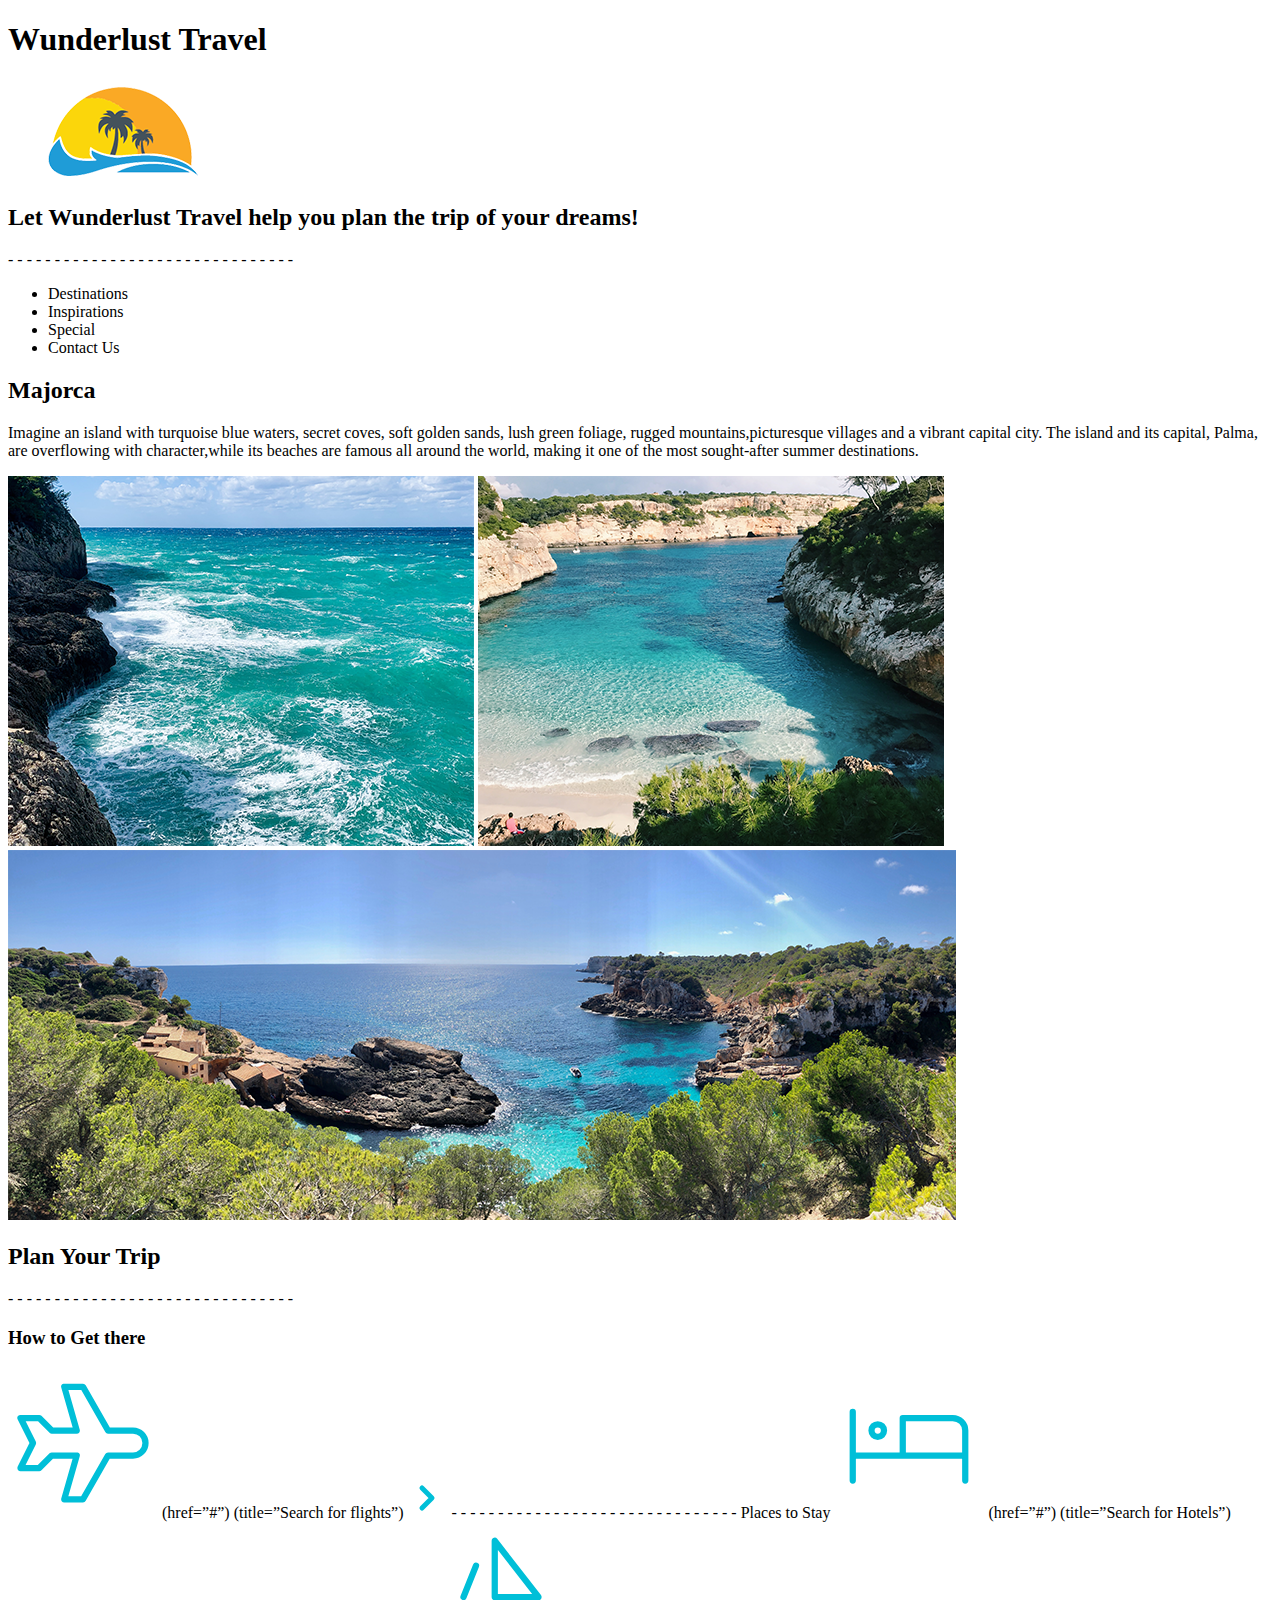
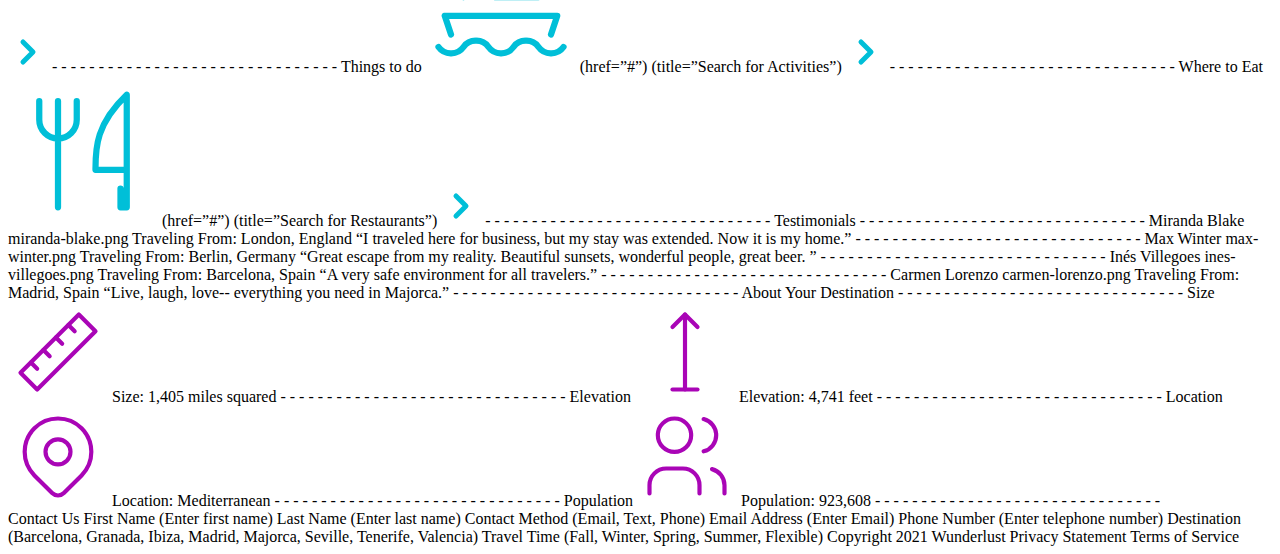
==== index.html @ 3801dc9a "first code" ====
<!DOCTYPE html>
<html lang="en">

<head>
    <meta charset="UTF-8">
    <meta name="viewport" content="width=device-width, initial-scale=1.0">
    <title>Document</title>
</head>
<header>
    <h1>Wunderlust Travel</h1>
    <picture>
        <source media="(min-width:1264px)" srcset="./images/logo-L.png">
        <source media="(max-width:900px)" srcset="./images/logo-M.png">
        <source media="(max-width:675px)" srcset="./images/logo-S.png">
        <img src="./images/logo-L.png" alt="logo">
    </picture>
    <h2>Let Wunderlust Travel help you plan the trip of your dreams!</h2>
    - - - - - - - - - - - - - - - - - - - - - - - - - - - - - - -
    <nav>
        <ul>
            <li><a herf="#Destinations">Destinations</a></li>
            <li><a herf="#Inspirationss">Inspirations</a></li>
            <li><a herf="#special">Special</a></li>
            <li><a herf="#Contact">Contact Us</a></li>
        </ul>
    </nav>
</header>
<main>

    <body>
        <section id="Majorca">
            <h2>Majorca</h2>
            <p>Imagine an island with turquoise blue waters, secret coves, soft golden sands, lush green foliage, rugged
                mountains,picturesque villages and a vibrant capital city. The island and its capital, Palma, are
                overflowing with character,while its beaches are famous all around the world, making it one of the most
                sought-after summer destinations.</p>
            <picture>
                <source media="(min-width:1024px)" srcset="./images/majorca-waves-L.png">
                <source media="(max-width:780px)" srcset="./images/majorca-waves-M.png">
                <source media="(max-width:320px)" srcset="./images/majorca-waves-S.png">
                <img src="./images/majorca-waves-L.png" alt="grey shore with blue waves">
            </picture>
            <picture>
                <source media="(min-width:1024px)" srcset="./images/majorca-beach-L.png">
                <source media="(max-width:780px)" srcset="./images/majorca-beach-M.png">
                <source media="(max-width:320px)" srcset="./images/majorca-beach-S.png">
                <img src="./images/majorca-beach-L.png" alt="beach with blue waters">
            </picture>
            <picture>
                <source media="(min-width:1024px)" srcset="./images/majorca-cove-L.png">
                <source media="(max-width:780px)" srcset="./images/majorca-cove-M.png">
                <source media="(max-width:320px)" srcset="./images/majorca-cove-S.png">
                <img src="./images/majorca-cove-L.png" alt="beach with blue waters">
            </picture>
        </picture>
        </section>
        <section id="Plan your trip"></section>
        <h2>Plan Your Trip</h2>
        - - - - - - - - - - - - - - - - - - - - - - - - - - - - - - -
        <h3>How to Get there</h3>
        <svg xmlns="http://www.w3.org/2000/svg" class="icon icon-tabler icon-tabler-plane" width="150" height="150"
            viewBox="0 0 24 24" stroke-width="1" stroke="#00bfd8" fill="none" stroke-linecap="round"
            stroke-linejoin="round">
            <path stroke="none" d="M0 0h24v24H0z" fill="none" />
            <path d="M16 10h4a2 2 0 0 1 0 4h-4l-4 7h-3l2 -7h-4l-2 2h-3l2 -4l-2 -4h3l2 2h4l-2 -7h3z" />
        </svg>

        (href=”#”) (title=”Search for flights”)
        <svg xmlns="http://www.w3.org/2000/svg" class="icon icon-tabler icon-tabler-chevron-right" width="40"
            height="40" viewBox="0 0 24 24" stroke-width="3" stroke="#00bfd8" fill="none" stroke-linecap="round"
            stroke-linejoin="round">
            <path stroke="none" d="M0 0h24v24H0z" fill="none" />
            <polyline points="9 6 15 12 9 18" />
        </svg>
        - - - - - - - - - - - - - - - - - - - - - - - - - - - - - - -
        Places to Stay
        <svg xmlns="http://www.w3.org/2000/svg" class="icon icon-tabler icon-tabler-bed" width="150" height="150"
            viewBox="0 0 24 24" stroke-width="1" stroke="#00bfd8" fill="none" stroke-linecap="round"
            stroke-linejoin="round">
            <path stroke="none" d="M0 0h24v24H0z" fill="none" />
            <path d="M3 7v11m0 -4h18m0 4v-8a2 2 0 0 0 -2 -2h-8v6" />
            <circle cx="7" cy="10" r="1" />
        </svg>

        (href=”#”) (title=”Search for Hotels”)
        <svg xmlns="http://www.w3.org/2000/svg" class="icon icon-tabler icon-tabler-chevron-right" width="40"
            height="40" viewBox="0 0 24 24" stroke-width="3" stroke="#00bfd8" fill="none" stroke-linecap="round"
            stroke-linejoin="round">
            <path stroke="none" d="M0 0h24v24H0z" fill="none" />
            <polyline points="9 6 15 12 9 18" />
        </svg>
        - - - - - - - - - - - - - - - - - - - - - - - - - - - - - - -
        Things to do
        <svg xmlns="http://www.w3.org/2000/svg" class="icon icon-tabler icon-tabler-sailboat" width="150" height="150"
            viewBox="0 0 24 24" stroke-width="1" stroke="#00bfd8" fill="none" stroke-linecap="round"
            stroke-linejoin="round">
            <path stroke="none" d="M0 0h24v24H0z" fill="none" />
            <path
                d="M2 20a2.4 2.4 0 0 0 2 1a2.4 2.4 0 0 0 2 -1a2.4 2.4 0 0 1 2 -1a2.4 2.4 0 0 1 2 1a2.4 2.4 0 0 0 2 1a2.4 2.4 0 0 0 2 -1a2.4 2.4 0 0 1 2 -1a2.4 2.4 0 0 1 2 1a2.4 2.4 0 0 0 2 1a2.4 2.4 0 0 0 2 -1" />
            <path d="M4 18l-1 -3h18l-1 3" />
            <path d="M11 12h7l-7 -9v9" />
            <line x1="8" y1="7" x2="6" y2="12" />
        </svg>

        (href=”#”) (title=”Search for Activities”)
        <svg xmlns="http://www.w3.org/2000/svg" class="icon icon-tabler icon-tabler-chevron-right" width="40"
            height="40" viewBox="0 0 24 24" stroke-width="3" stroke="#00bfd8" fill="none" stroke-linecap="round"
            stroke-linejoin="round">
            <path stroke="none" d="M0 0h24v24H0z" fill="none" />
            <polyline points="9 6 15 12 9 18" />
        </svg>
        - - - - - - - - - - - - - - - - - - - - - - - - - - - - - - -
        Where to Eat
        <svg xmlns="http://www.w3.org/2000/svg" class="icon icon-tabler icon-tabler-tools-kitchen-2" width="150"
            height="150" viewBox="0 0 24 24" stroke-width="1" stroke="#00bfd8" fill="none" stroke-linecap="round"
            stroke-linejoin="round">
            <path stroke="none" d="M0 0h24v24H0z" fill="none" />
            <path d="M19 3v12h-5c-.023 -3.681 .184 -7.406 5 -12zm0 12v6h-1v-3m-10 -14v17m-3 -17v3a3 3 0 1 0 6 0v-3" />
        </svg>

        (href=”#”) (title=”Search for Restaurants”)
        <svg xmlns="http://www.w3.org/2000/svg" class="icon icon-tabler icon-tabler-chevron-right" width="40"
            height="40" viewBox="0 0 24 24" stroke-width="3" stroke="#00bfd8" fill="none" stroke-linecap="round"
            stroke-linejoin="round">
            <path stroke="none" d="M0 0h24v24H0z" fill="none" />
            <polyline points="9 6 15 12 9 18" />
        </svg>
        - - - - - - - - - - - - - - - - - - - - - - - - - - - - - - -


        Testimonials
        - - - - - - - - - - - - - - - - - - - - - - - - - - - - - - -
        Miranda Blake
        miranda-blake.png
        Traveling From: London, England
        “I traveled here for business, but my stay was extended. Now it is my home.”
        - - - - - - - - - - - - - - - - - - - - - - - - - - - - - - -
        Max Winter
        max-winter.png
        Traveling From: Berlin, Germany
        “Great escape from my reality. Beautiful sunsets, wonderful people, great beer. ”
        - - - - - - - - - - - - - - - - - - - - - - - - - - - - - - -
        Inés Villegoes
        ines-villegoes.png
        Traveling From: Barcelona, Spain
        “A very safe environment for all travelers.”

        - - - - - - - - - - - - - - - - - - - - - - - - - - - - - - -
        Carmen Lorenzo
        carmen-lorenzo.png
        Traveling From: Madrid, Spain
        “Live, laugh, love-- everything you need in Majorca.”
        - - - - - - - - - - - - - - - - - - - - - - - - - - - - - - -


        About Your Destination
        - - - - - - - - - - - - - - - - - - - - - - - - - - - - - - -
        Size
        <svg xmlns="http://www.w3.org/2000/svg" class="icon icon-tabler icon-tabler-ruler-2" width="100" height="100"
            viewBox="0 0 24 24" stroke-width="1" stroke="#a905b6" fill="none" stroke-linecap="round"
            stroke-linejoin="round">
            <path stroke="none" d="M0 0h24v24H0z" fill="none" />
            <path d="M17 3l4 4l-14 14l-4 -4z" />
            <path d="M16 7l-1.5 -1.5" />
            <path d="M13 10l-1.5 -1.5" />
            <path d="M10 13l-1.5 -1.5" />
            <path d="M7 16l-1.5 -1.5" />
        </svg>

        Size: 1,405 miles squared
        - - - - - - - - - - - - - - - - - - - - - - - - - - - - - - -
        Elevation
        <svg xmlns="http://www.w3.org/2000/svg" class="icon icon-tabler icon-tabler-arrow-top-bar" width="100"
            height="100" viewBox="0 0 24 24" stroke-width="1" stroke="#a905b6" fill="none" stroke-linecap="round"
            stroke-linejoin="round">
            <path stroke="none" d="M0 0h24v24H0z" fill="none" />
            <line x1="12" y1="21" x2="12" y2="3" />
            <path d="M15 6l-3 -3l-3 3" />
            <line x1="9" y1="21" x2="15" y2="21" />
        </svg>

        Elevation: 4,741 feet
        - - - - - - - - - - - - - - - - - - - - - - - - - - - - - - -
        Location
        <svg xmlns="http://www.w3.org/2000/svg" class="icon icon-tabler icon-tabler-map-pin" width="100" height="100"
            viewBox="0 0 24 24" stroke-width="1" stroke="#a905b6" fill="none" stroke-linecap="round"
            stroke-linejoin="round">
            <path stroke="none" d="M0 0h24v24H0z" fill="none" />
            <circle cx="12" cy="11" r="3" />
            <path d="M17.657 16.657l-4.243 4.243a2 2 0 0 1 -2.827 0l-4.244 -4.243a8 8 0 1 1 11.314 0z" />
        </svg>
        Location: Mediterranean
        - - - - - - - - - - - - - - - - - - - - - - - - - - - - - - -
        Population
        <svg xmlns="http://www.w3.org/2000/svg" class="icon icon-tabler icon-tabler-users" width="100" height="100"
            viewBox="0 0 24 24" stroke-width="1" stroke="#a905b6" fill="none" stroke-linecap="round"
            stroke-linejoin="round">
            <path stroke="none" d="M0 0h24v24H0z" fill="none" />
            <circle cx="9" cy="7" r="4" />
            <path d="M3 21v-2a4 4 0 0 1 4 -4h4a4 4 0 0 1 4 4v2" />
            <path d="M16 3.13a4 4 0 0 1 0 7.75" />
            <path d="M21 21v-2a4 4 0 0 0 -3 -3.85" />
        </svg>

        Population: 923,608
        - - - - - - - - - - - - - - - - - - - - - - - - - - - - - - -
    </body>
</main>

Contact Us
First Name (Enter first name)
Last Name (Enter last name)

Contact Method (Email, Text, Phone)
Email Address (Enter Email)
Phone Number (Enter telephone number)

Destination (Barcelona, Granada, Ibiza, Madrid, Majorca, Seville, Tenerife, Valencia)
Travel Time (Fall, Winter, Spring, Summer, Flexible)



Copyright 2021 Wunderlust
Privacy Statement
Terms of Service
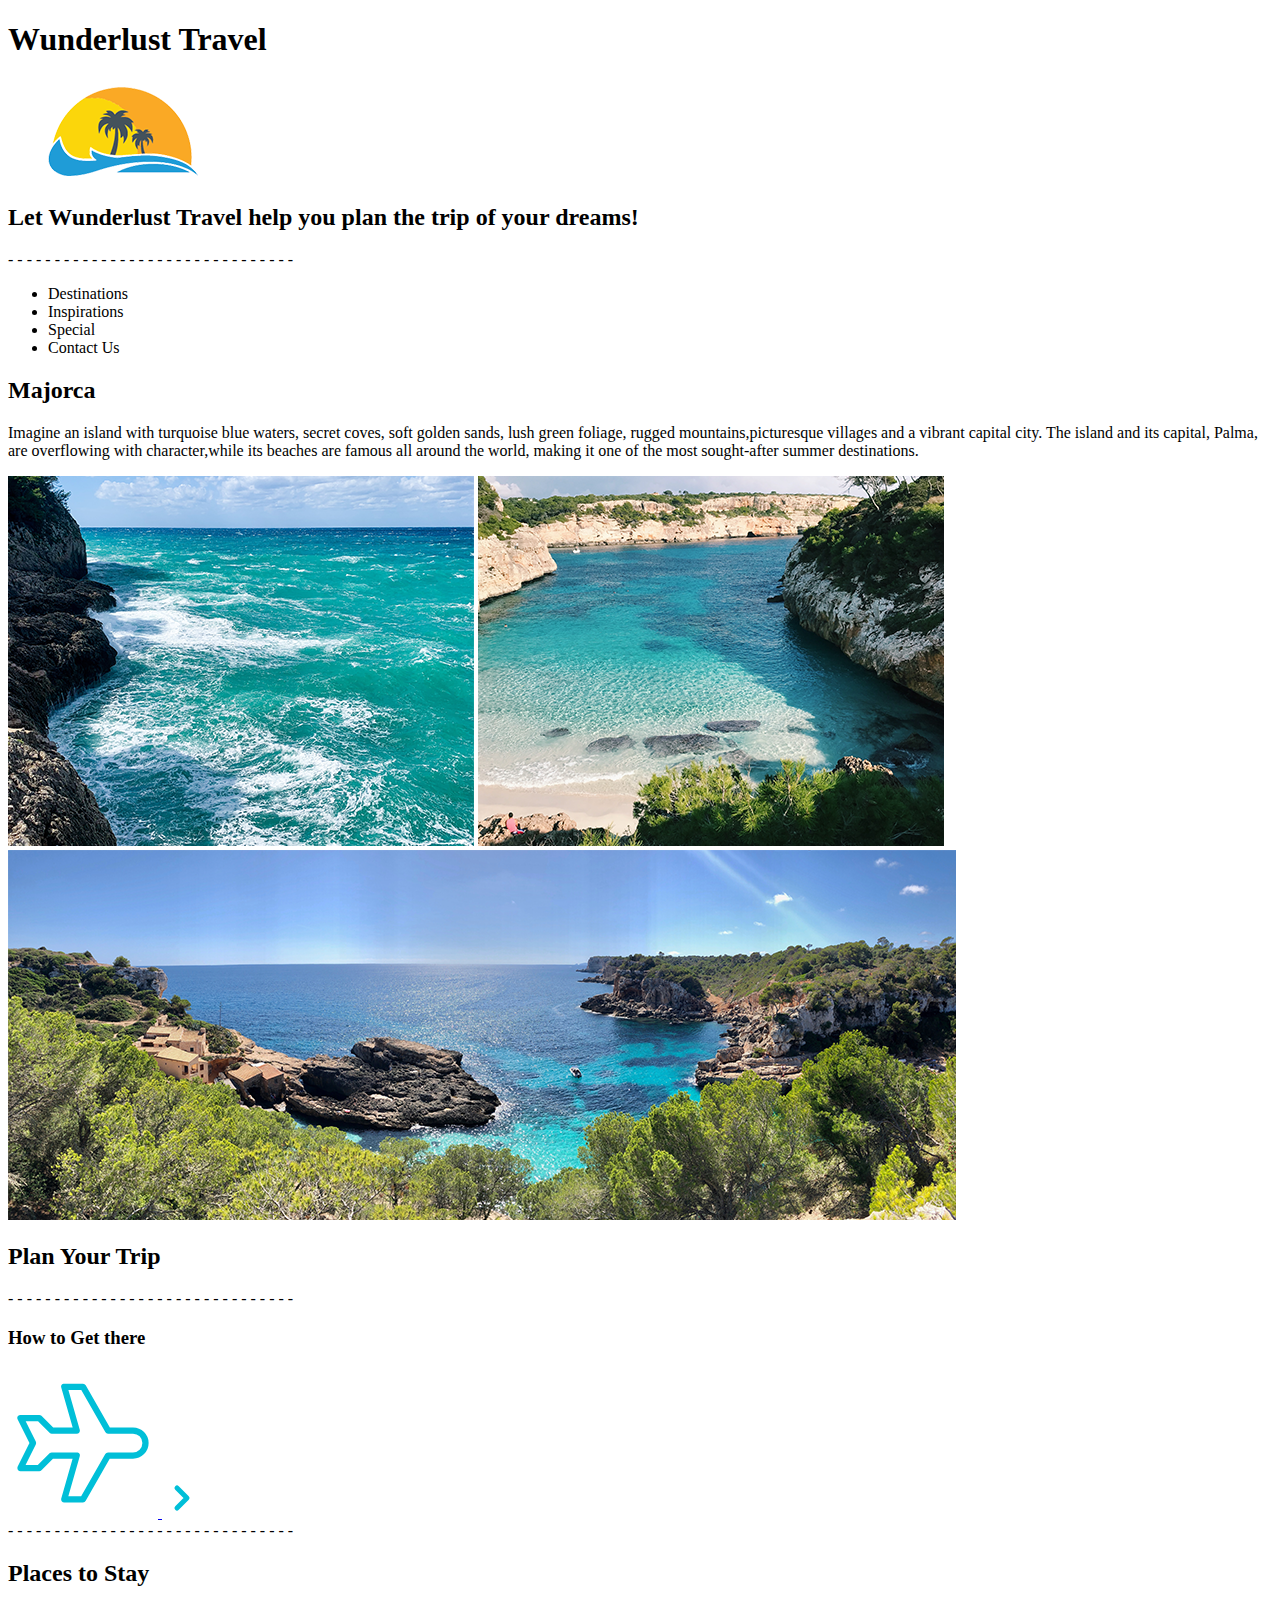
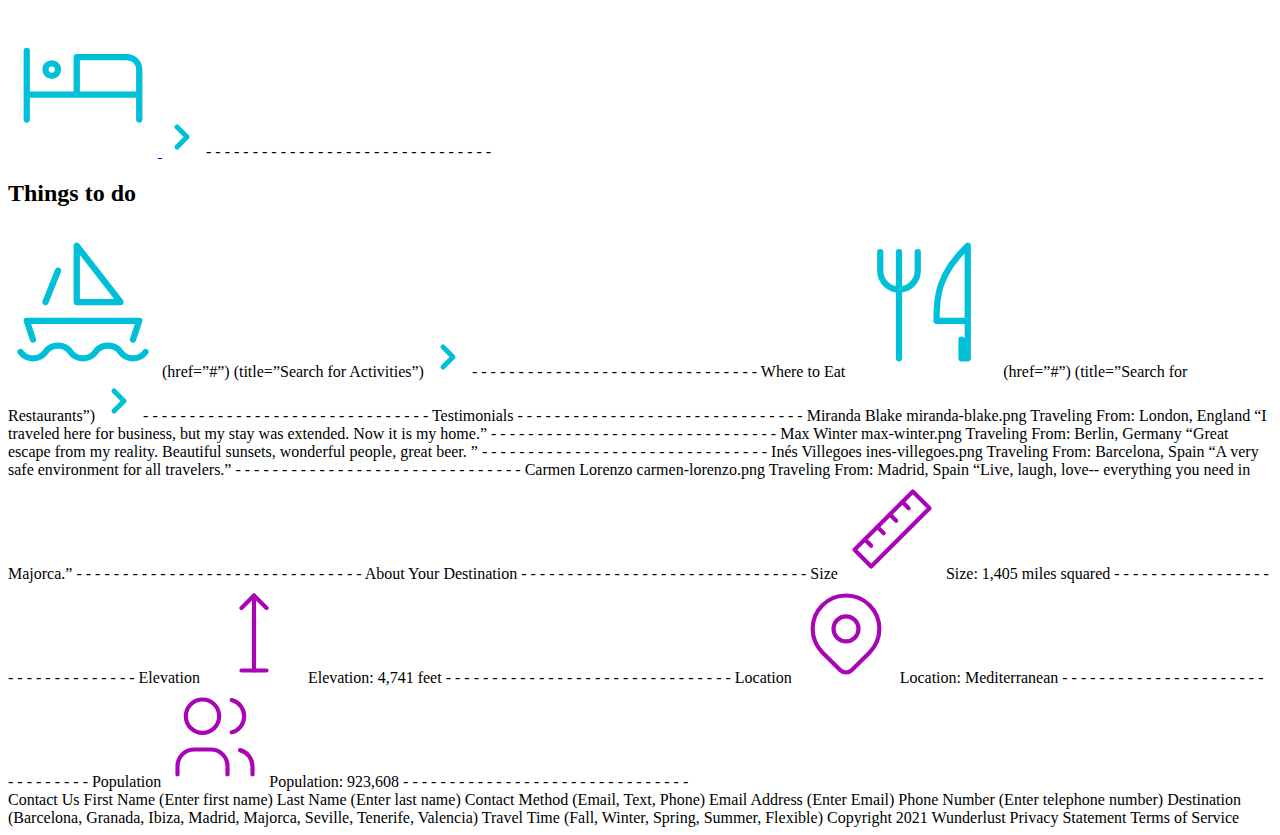
==== commit a86edbd5: "Update index.html" ====
--- a/index.html
+++ b/index.html
@@ -54,26 +54,28 @@
             </picture>
         </picture>
         </section>
-        <section id="Plan your trip"></section>
-        <h2>Plan Your Trip</h2>
-        - - - - - - - - - - - - - - - - - - - - - - - - - - - - - - -
-        <h3>How to Get there</h3>
-        <svg xmlns="http://www.w3.org/2000/svg" class="icon icon-tabler icon-tabler-plane" width="150" height="150"
-            viewBox="0 0 24 24" stroke-width="1" stroke="#00bfd8" fill="none" stroke-linecap="round"
-            stroke-linejoin="round">
-            <path stroke="none" d="M0 0h24v24H0z" fill="none" />
-            <path d="M16 10h4a2 2 0 0 1 0 4h-4l-4 7h-3l2 -7h-4l-2 2h-3l2 -4l-2 -4h3l2 2h4l-2 -7h3z" />
-        </svg>
-
-        (href=”#”) (title=”Search for flights”)
-        <svg xmlns="http://www.w3.org/2000/svg" class="icon icon-tabler icon-tabler-chevron-right" width="40"
-            height="40" viewBox="0 0 24 24" stroke-width="3" stroke="#00bfd8" fill="none" stroke-linecap="round"
-            stroke-linejoin="round">
-            <path stroke="none" d="M0 0h24v24H0z" fill="none" />
-            <polyline points="9 6 15 12 9 18" />
-        </svg>
-        - - - - - - - - - - - - - - - - - - - - - - - - - - - - - - -
-        Places to Stay
+        <section id="Plan your trip">
+            <h2>Plan Your Trip</h2>
+        - - - - - - - - - - - - - - - - - - - - - - - - - - - - - - -
+            <h3>How to Get there</h3>
+            <a href="#" title="Search for flights">
+                <svg xmlns="http://www.w3.org/2000/svg" class="icon icon-tabler icon-tabler-plane" width="150" height="150" viewBox="0 0 24 24" stroke-width="1" stroke="#00bfd8" fill="none" stroke-linecap="round" stroke-linejoin="round">
+                    <path stroke="none" d="M0 0h24v24H0z" fill="none" />
+                    <path d="M16 10h4a2 2 0 0 1 0 4h-4l-4 7h-3l2 -7h-4l-2 2h-3l2 -4l-2 -4h3l2 2h4l-2 -7h3z" />
+                </svg>
+            </a>
+
+        
+        <svg xmlns="http://www.w3.org/2000/svg" class="icon icon-tabler icon-tabler-chevron-right" width="40"
+            height="40" viewBox="0 0 24 24" stroke-width="3" stroke="#00bfd8" fill="none" stroke-linecap="round"
+            stroke-linejoin="round">
+            <path stroke="none" d="M0 0h24v24H0z" fill="none" />
+            <polyline points="9 6 15 12 9 18" />
+        </svg>
+    </section>
+        - - - - - - - - - - - - - - - - - - - - - - - - - - - - - - -
+        <h2>Places to Stay</h2>
+        <a href="#" title="Search for Hotels">
         <svg xmlns="http://www.w3.org/2000/svg" class="icon icon-tabler icon-tabler-bed" width="150" height="150"
             viewBox="0 0 24 24" stroke-width="1" stroke="#00bfd8" fill="none" stroke-linecap="round"
             stroke-linejoin="round">
@@ -81,16 +83,15 @@
             <path d="M3 7v11m0 -4h18m0 4v-8a2 2 0 0 0 -2 -2h-8v6" />
             <circle cx="7" cy="10" r="1" />
         </svg>
-
-        (href=”#”) (title=”Search for Hotels”)
-        <svg xmlns="http://www.w3.org/2000/svg" class="icon icon-tabler icon-tabler-chevron-right" width="40"
-            height="40" viewBox="0 0 24 24" stroke-width="3" stroke="#00bfd8" fill="none" stroke-linecap="round"
-            stroke-linejoin="round">
-            <path stroke="none" d="M0 0h24v24H0z" fill="none" />
-            <polyline points="9 6 15 12 9 18" />
-        </svg>
-        - - - - - - - - - - - - - - - - - - - - - - - - - - - - - - -
-        Things to do
+        </a>
+        <svg xmlns="http://www.w3.org/2000/svg" class="icon icon-tabler icon-tabler-chevron-right" width="40"
+            height="40" viewBox="0 0 24 24" stroke-width="3" stroke="#00bfd8" fill="none" stroke-linecap="round"
+            stroke-linejoin="round">
+            <path stroke="none" d="M0 0h24v24H0z" fill="none" />
+            <polyline points="9 6 15 12 9 18" />
+        </svg>
+        - - - - - - - - - - - - - - - - - - - - - - - - - - - - - - -
+        <h2>Things to do</h2>
         <svg xmlns="http://www.w3.org/2000/svg" class="icon icon-tabler icon-tabler-sailboat" width="150" height="150"
             viewBox="0 0 24 24" stroke-width="1" stroke="#00bfd8" fill="none" stroke-linecap="round"
             stroke-linejoin="round">
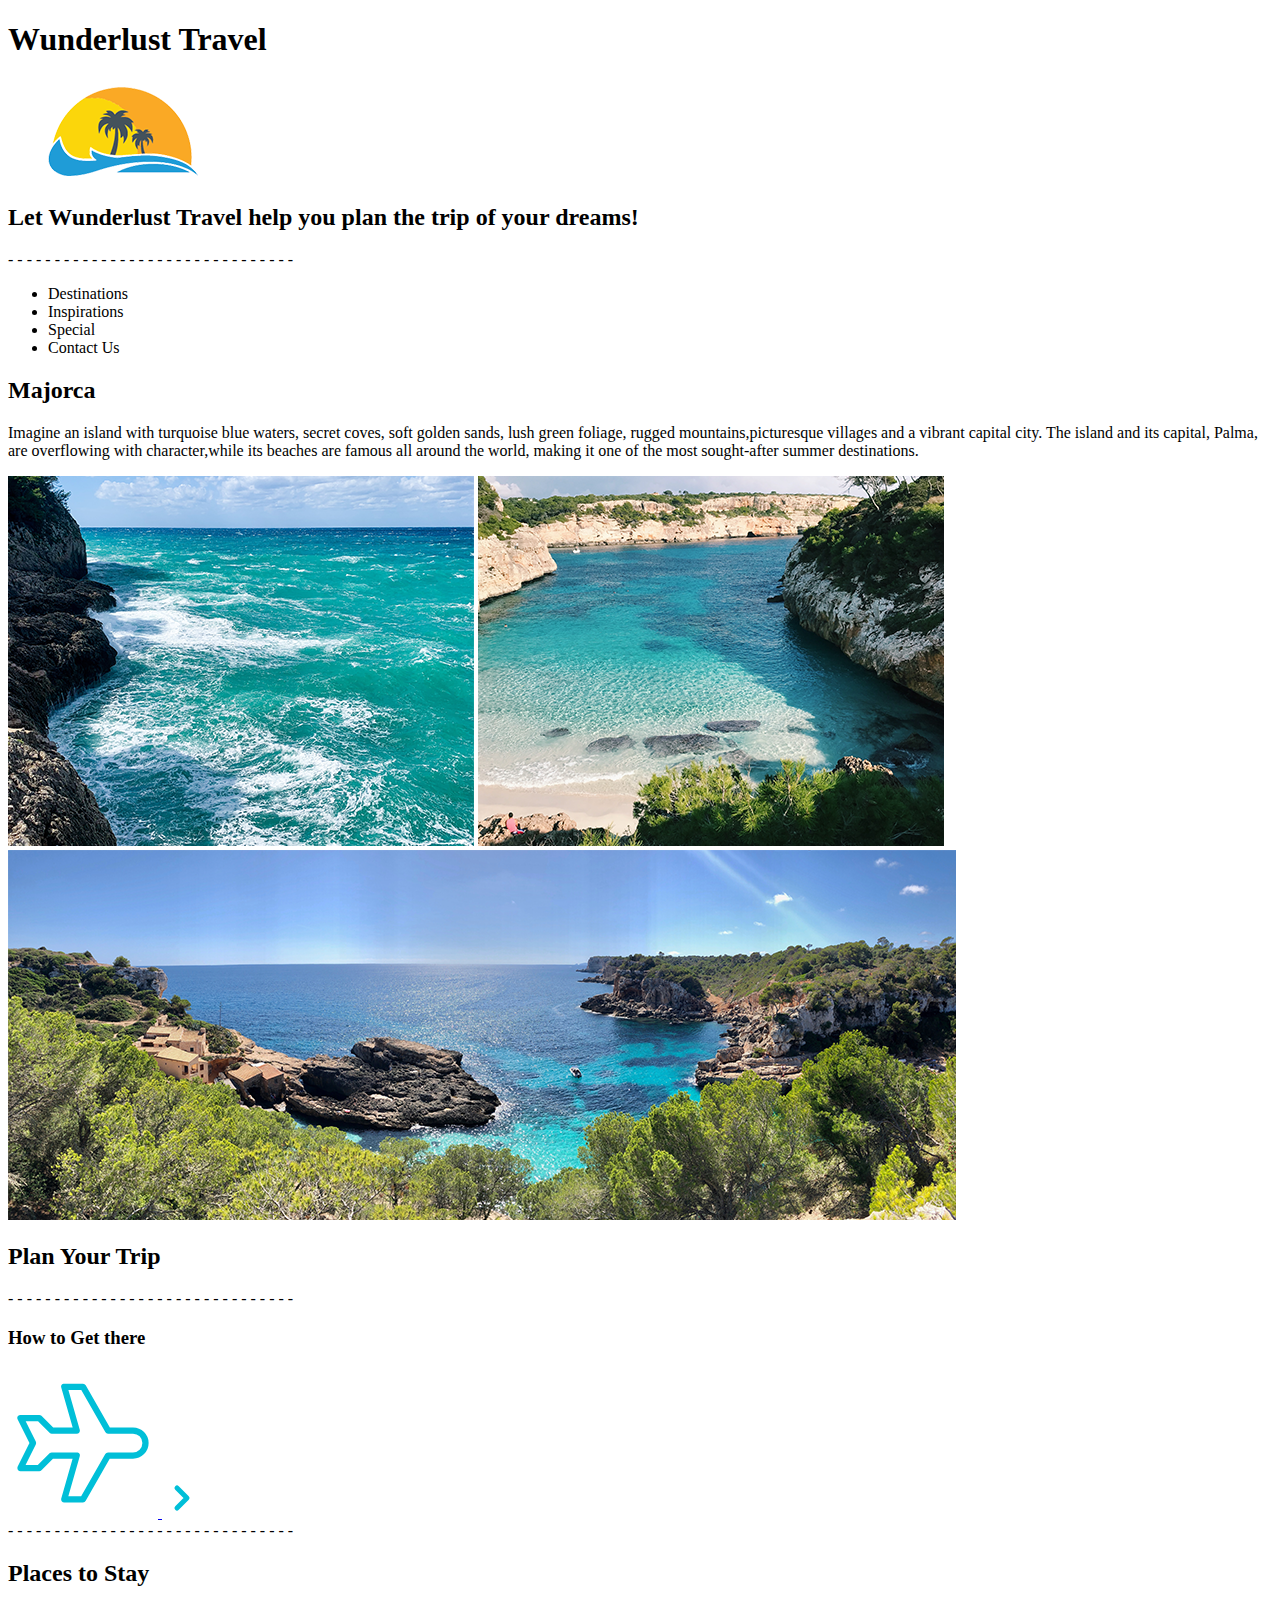
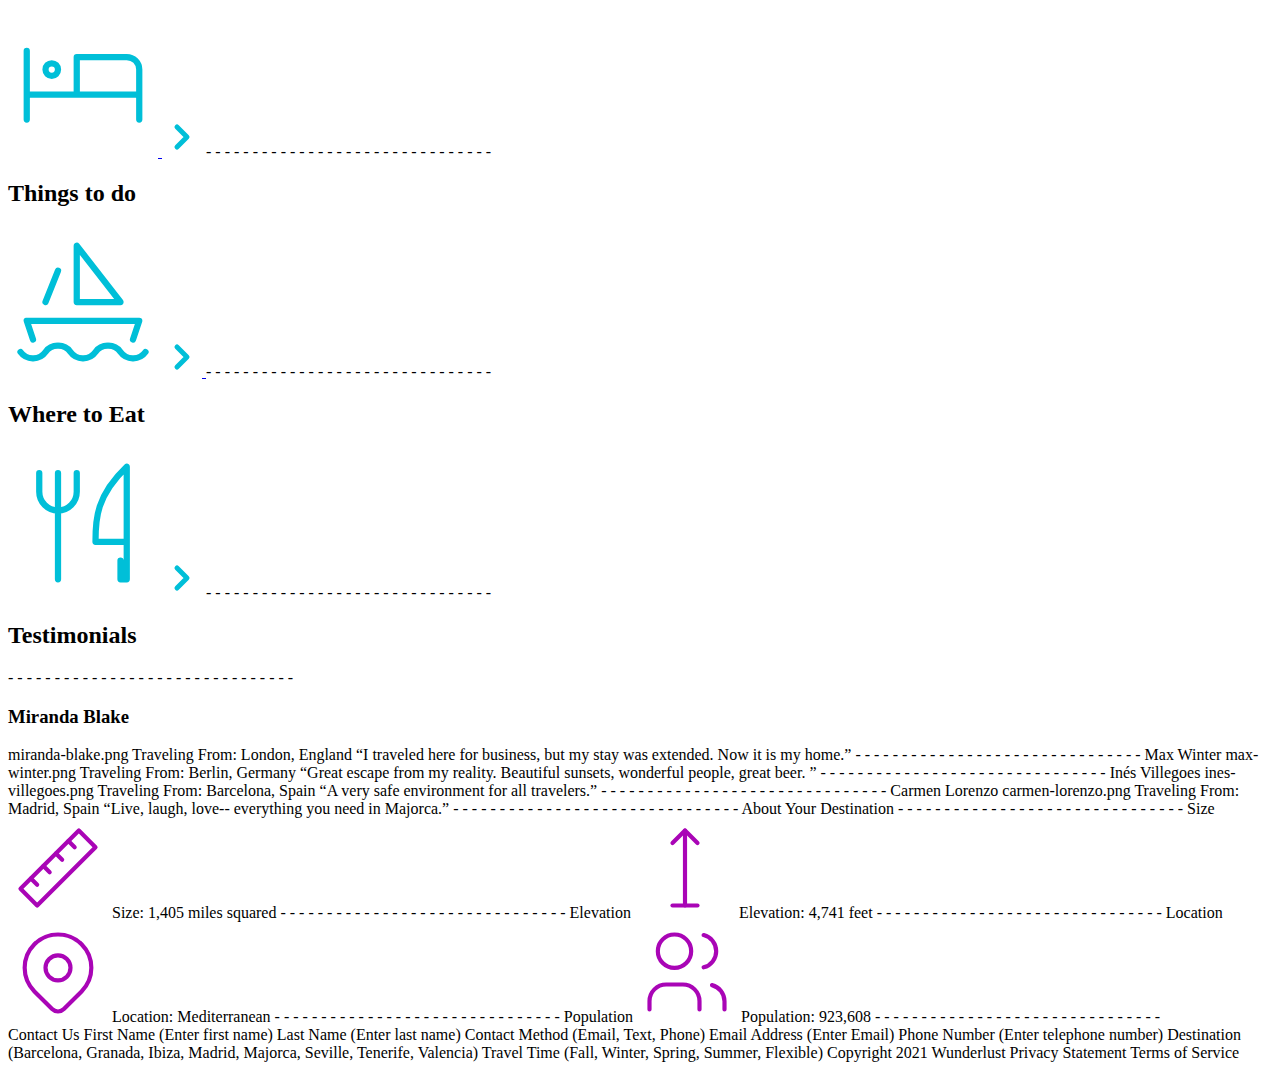
==== commit 28ca26ca: "Update index.html" ====
--- a/index.html
+++ b/index.html
@@ -103,7 +103,25 @@
             <line x1="8" y1="7" x2="6" y2="12" />
         </svg>
 
-        (href=”#”) (title=”Search for Activities”)
+        <a href="#"" title="Search for Activities">
+            <svg xmlns="http://www.w3.org/2000/svg" class="icon icon-tabler icon-tabler-chevron-right" width="40"
+                height="40" viewBox="0 0 24 24" stroke-width="3" stroke="#00bfd8" fill="none" stroke-linecap="round"
+                stroke-linejoin="round">
+                <path stroke="none" d="M0 0h24v24H0z" fill="none" />
+                <polyline points="9 6 15 12 9 18" />
+            </svg>
+        </a>
+        - - - - - - - - - - - - - - - - - - - - - - - - - - - - - - -
+        <h2>Where to Eat</h2>
+        <a href="#" title="Search for Restaurants"></a>
+            <svg xmlns="http://www.w3.org/2000/svg" class="icon icon-tabler icon-tabler-tools-kitchen-2" width="150"
+                height="150" viewBox="0 0 24 24" stroke-width="1" stroke="#00bfd8" fill="none" stroke-linecap="round"
+                stroke-linejoin="round">
+                <path stroke="none" d="M0 0h24v24H0z" fill="none" />
+                <path d="M19 3v12h-5c-.023 -3.681 .184 -7.406 5 -12zm0 12v6h-1v-3m-10 -14v17m-3 -17v3a3 3 0 1 0 6 0v-3" />
+            </svg>
+        </a>
+        
         <svg xmlns="http://www.w3.org/2000/svg" class="icon icon-tabler icon-tabler-chevron-right" width="40"
             height="40" viewBox="0 0 24 24" stroke-width="3" stroke="#00bfd8" fill="none" stroke-linecap="round"
             stroke-linejoin="round">
@@ -111,27 +129,11 @@
             <polyline points="9 6 15 12 9 18" />
         </svg>
         - - - - - - - - - - - - - - - - - - - - - - - - - - - - - - -
-        Where to Eat
-        <svg xmlns="http://www.w3.org/2000/svg" class="icon icon-tabler icon-tabler-tools-kitchen-2" width="150"
-            height="150" viewBox="0 0 24 24" stroke-width="1" stroke="#00bfd8" fill="none" stroke-linecap="round"
-            stroke-linejoin="round">
-            <path stroke="none" d="M0 0h24v24H0z" fill="none" />
-            <path d="M19 3v12h-5c-.023 -3.681 .184 -7.406 5 -12zm0 12v6h-1v-3m-10 -14v17m-3 -17v3a3 3 0 1 0 6 0v-3" />
-        </svg>
-
-        (href=”#”) (title=”Search for Restaurants”)
-        <svg xmlns="http://www.w3.org/2000/svg" class="icon icon-tabler icon-tabler-chevron-right" width="40"
-            height="40" viewBox="0 0 24 24" stroke-width="3" stroke="#00bfd8" fill="none" stroke-linecap="round"
-            stroke-linejoin="round">
-            <path stroke="none" d="M0 0h24v24H0z" fill="none" />
-            <polyline points="9 6 15 12 9 18" />
-        </svg>
-        - - - - - - - - - - - - - - - - - - - - - - - - - - - - - - -
-
-
-        Testimonials
-        - - - - - - - - - - - - - - - - - - - - - - - - - - - - - - -
-        Miranda Blake
+
+
+        <h2>Testimonials</h2>
+        - - - - - - - - - - - - - - - - - - - - - - - - - - - - - - -
+        <h3>Miranda Blake</h3>
         miranda-blake.png
         Traveling From: London, England
         “I traveled here for business, but my stay was extended. Now it is my home.”
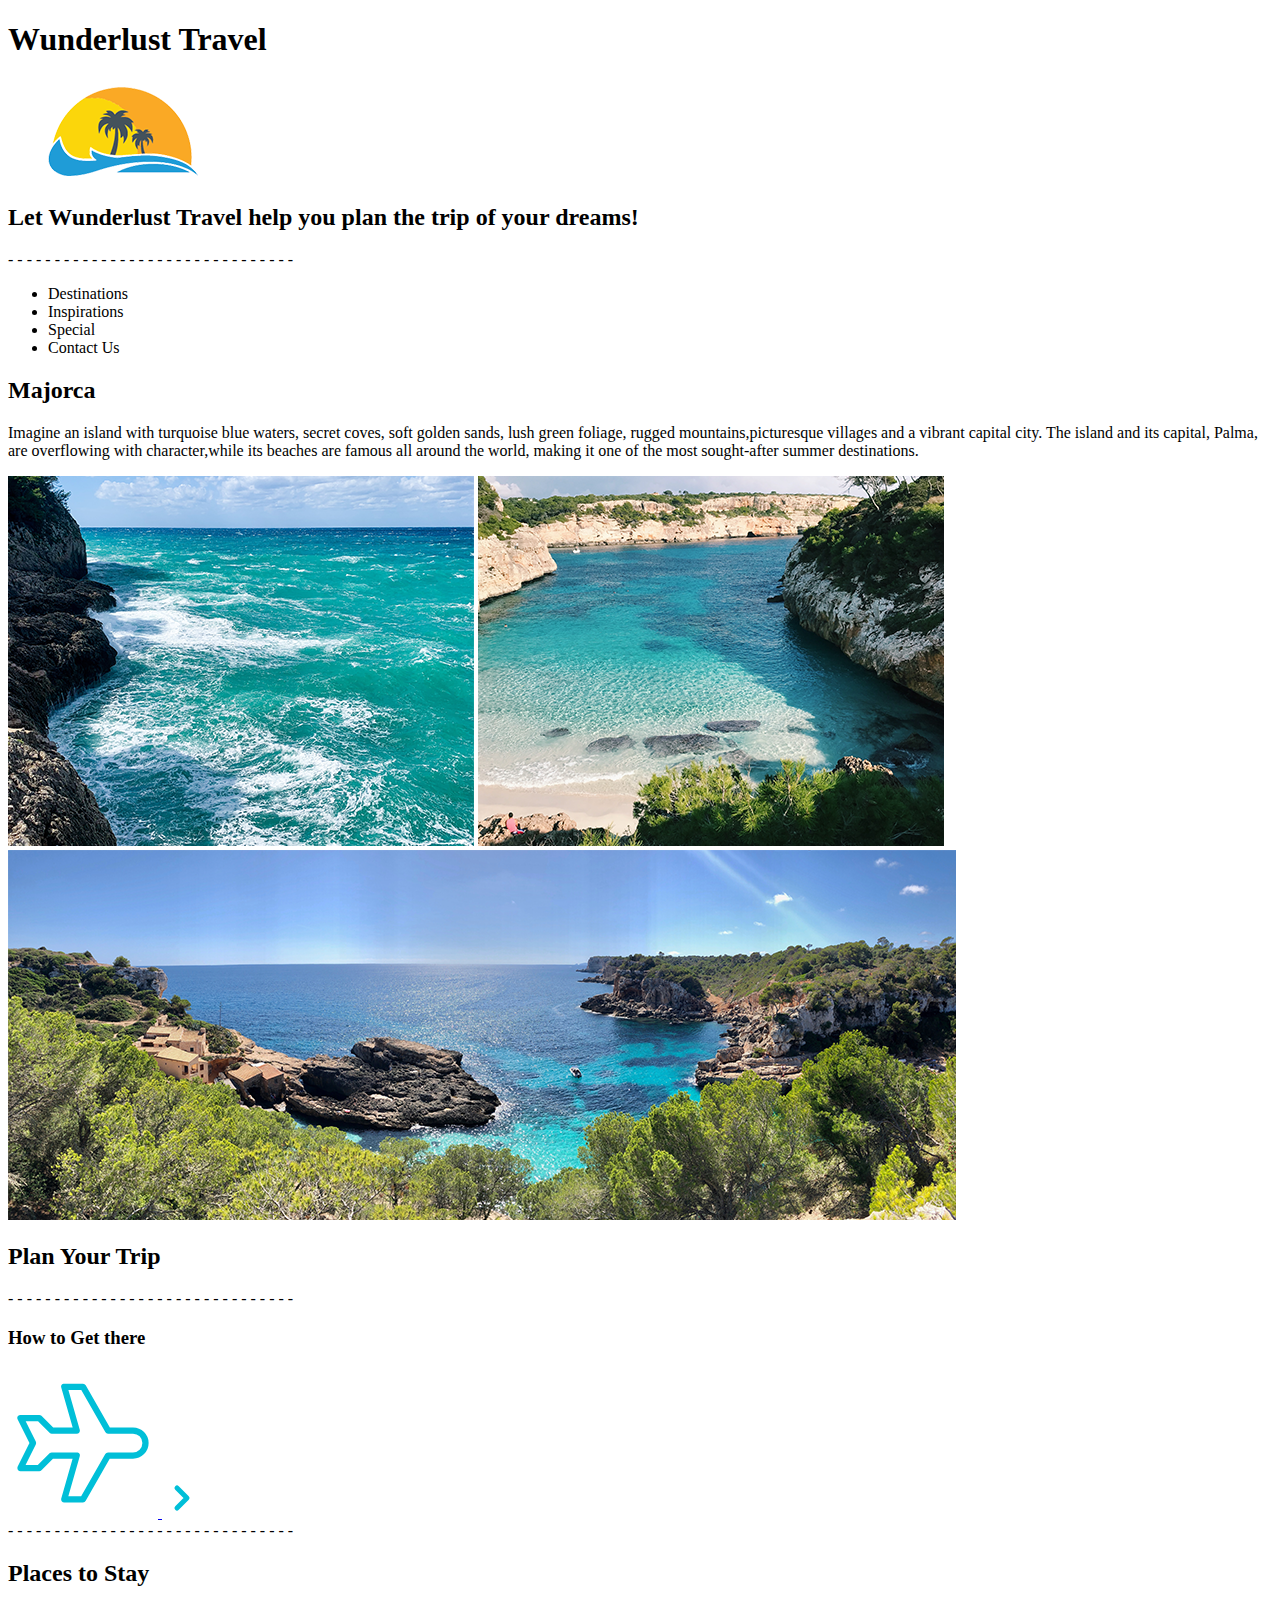
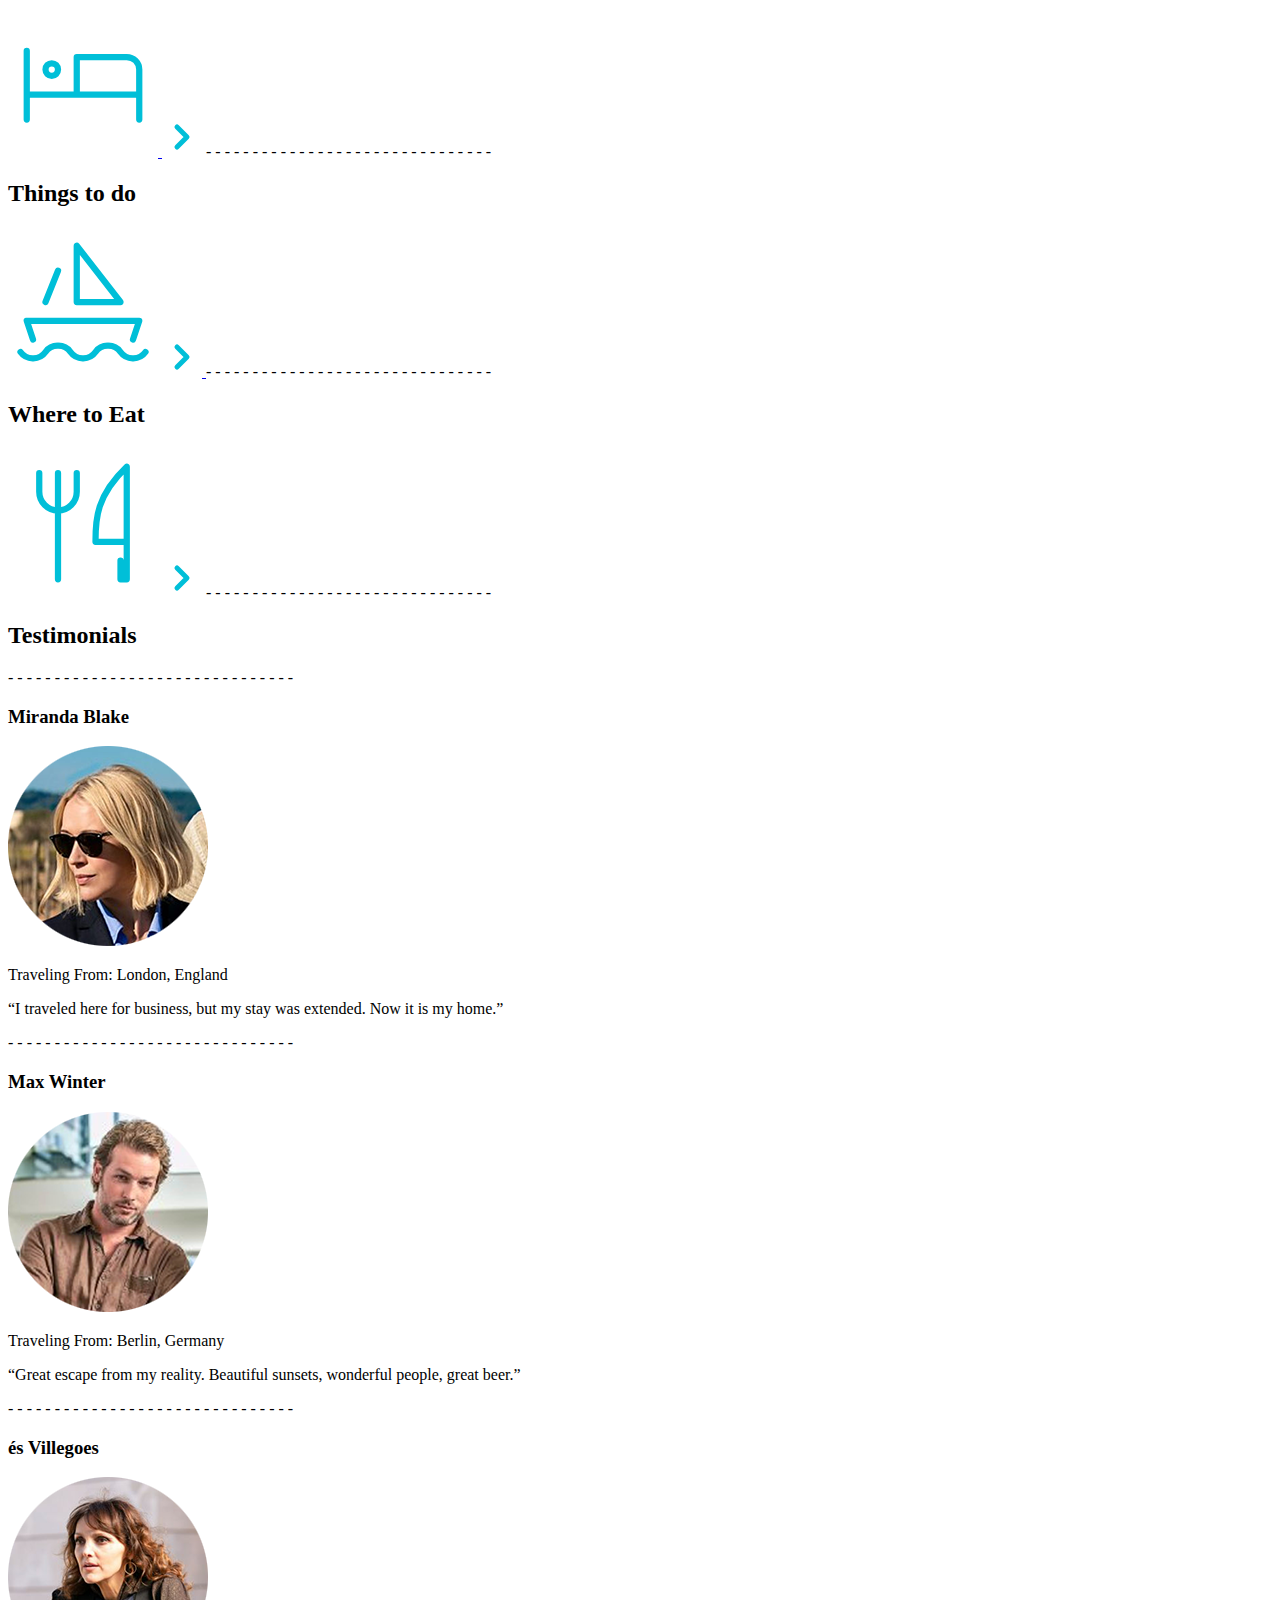
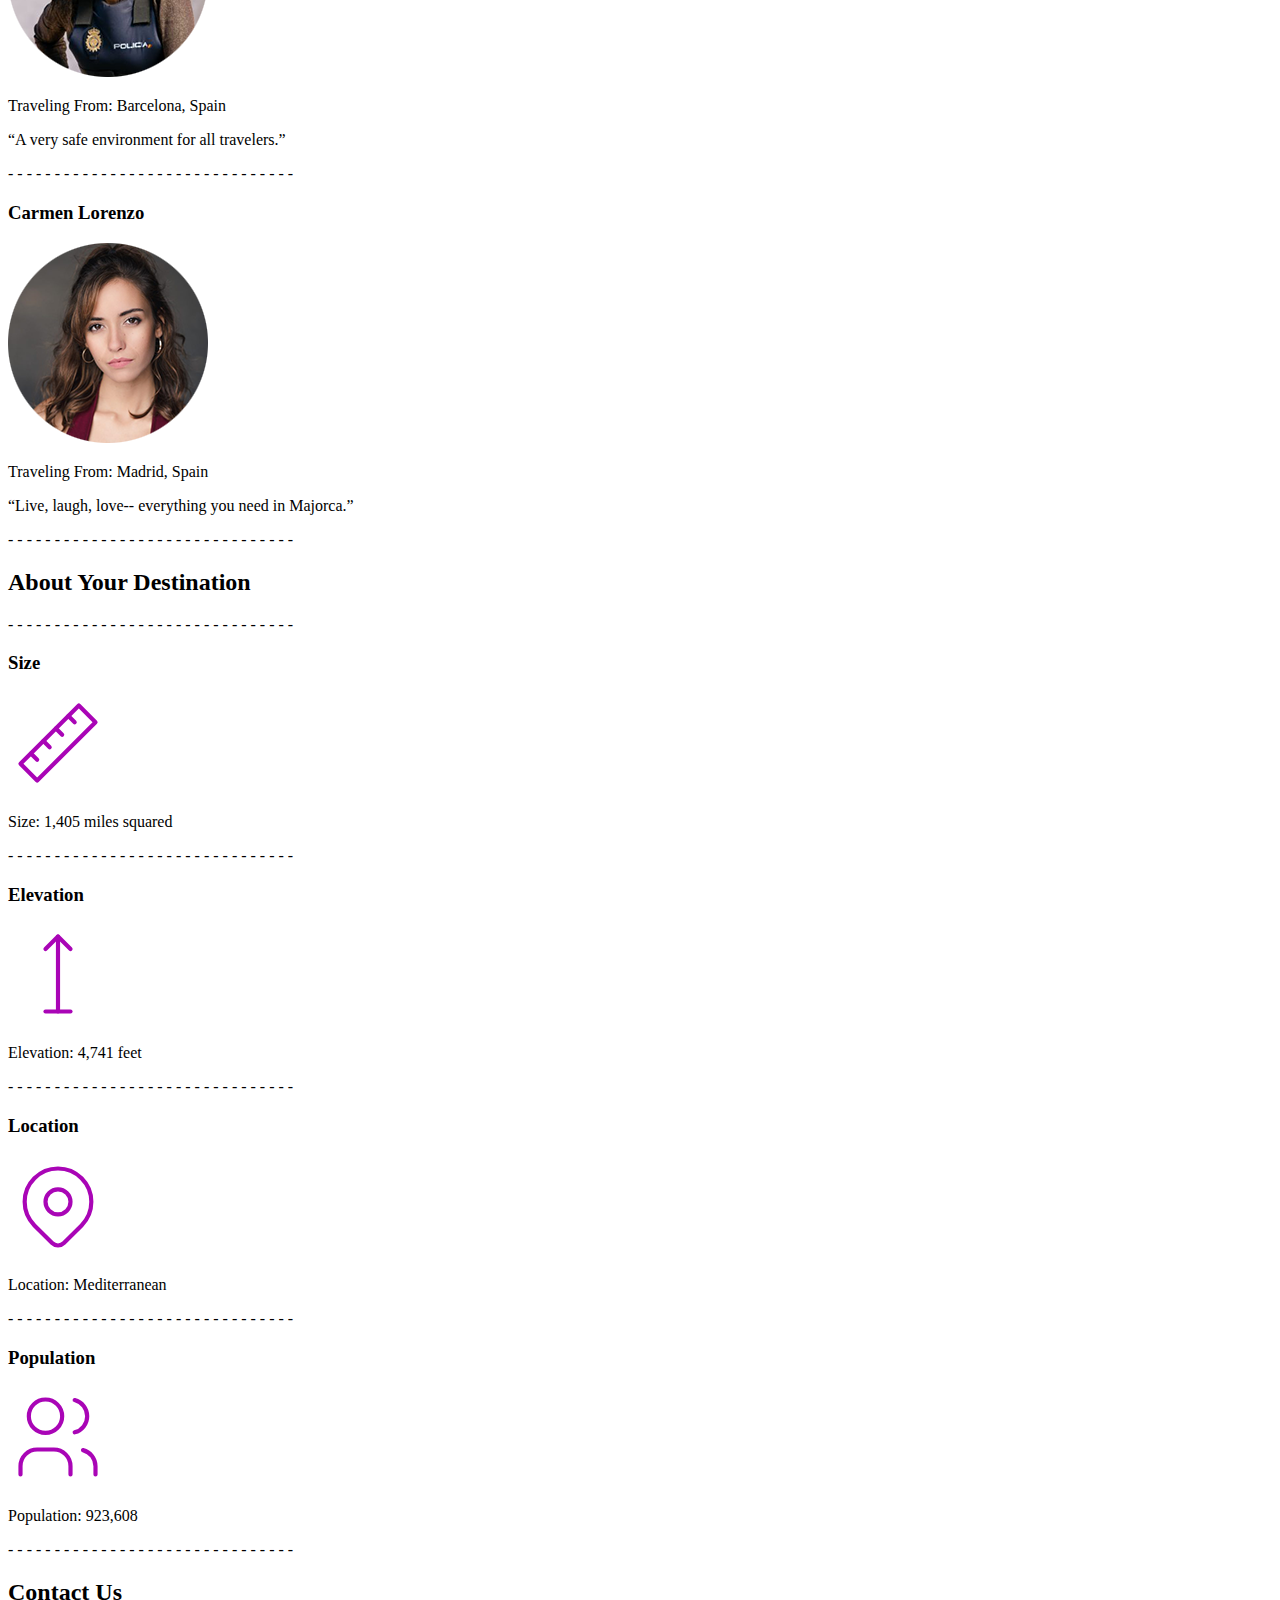
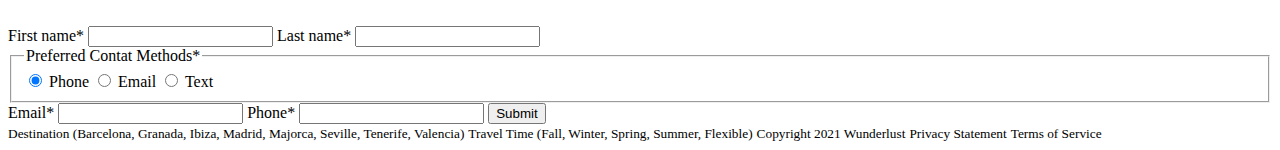
==== commit be06b39b: "Update index.html" ====
--- a/index.html
+++ b/index.html
@@ -52,37 +52,39 @@
                 <source media="(max-width:320px)" srcset="./images/majorca-cove-S.png">
                 <img src="./images/majorca-cove-L.png" alt="beach with blue waters">
             </picture>
-        </picture>
+            </picture>
         </section>
         <section id="Plan your trip">
             <h2>Plan Your Trip</h2>
-        - - - - - - - - - - - - - - - - - - - - - - - - - - - - - - -
+            - - - - - - - - - - - - - - - - - - - - - - - - - - - - - - -
             <h3>How to Get there</h3>
             <a href="#" title="Search for flights">
-                <svg xmlns="http://www.w3.org/2000/svg" class="icon icon-tabler icon-tabler-plane" width="150" height="150" viewBox="0 0 24 24" stroke-width="1" stroke="#00bfd8" fill="none" stroke-linecap="round" stroke-linejoin="round">
+                <svg xmlns="http://www.w3.org/2000/svg" class="icon icon-tabler icon-tabler-plane" width="150"
+                    height="150" viewBox="0 0 24 24" stroke-width="1" stroke="#00bfd8" fill="none"
+                    stroke-linecap="round" stroke-linejoin="round">
                     <path stroke="none" d="M0 0h24v24H0z" fill="none" />
                     <path d="M16 10h4a2 2 0 0 1 0 4h-4l-4 7h-3l2 -7h-4l-2 2h-3l2 -4l-2 -4h3l2 2h4l-2 -7h3z" />
                 </svg>
             </a>
 
-        
-        <svg xmlns="http://www.w3.org/2000/svg" class="icon icon-tabler icon-tabler-chevron-right" width="40"
-            height="40" viewBox="0 0 24 24" stroke-width="3" stroke="#00bfd8" fill="none" stroke-linecap="round"
-            stroke-linejoin="round">
-            <path stroke="none" d="M0 0h24v24H0z" fill="none" />
-            <polyline points="9 6 15 12 9 18" />
-        </svg>
-    </section>
+
+            <svg xmlns="http://www.w3.org/2000/svg" class="icon icon-tabler icon-tabler-chevron-right" width="40"
+                height="40" viewBox="0 0 24 24" stroke-width="3" stroke="#00bfd8" fill="none" stroke-linecap="round"
+                stroke-linejoin="round">
+                <path stroke="none" d="M0 0h24v24H0z" fill="none" />
+                <polyline points="9 6 15 12 9 18" />
+            </svg>
+        </section>
         - - - - - - - - - - - - - - - - - - - - - - - - - - - - - - -
         <h2>Places to Stay</h2>
         <a href="#" title="Search for Hotels">
-        <svg xmlns="http://www.w3.org/2000/svg" class="icon icon-tabler icon-tabler-bed" width="150" height="150"
-            viewBox="0 0 24 24" stroke-width="1" stroke="#00bfd8" fill="none" stroke-linecap="round"
-            stroke-linejoin="round">
-            <path stroke="none" d="M0 0h24v24H0z" fill="none" />
-            <path d="M3 7v11m0 -4h18m0 4v-8a2 2 0 0 0 -2 -2h-8v6" />
-            <circle cx="7" cy="10" r="1" />
-        </svg>
+            <svg xmlns="http://www.w3.org/2000/svg" class="icon icon-tabler icon-tabler-bed" width="150" height="150"
+                viewBox="0 0 24 24" stroke-width="1" stroke="#00bfd8" fill="none" stroke-linecap="round"
+                stroke-linejoin="round">
+                <path stroke="none" d="M0 0h24v24H0z" fill="none" />
+                <path d="M3 7v11m0 -4h18m0 4v-8a2 2 0 0 0 -2 -2h-8v6" />
+                <circle cx="7" cy="10" r="1" />
+            </svg>
         </a>
         <svg xmlns="http://www.w3.org/2000/svg" class="icon icon-tabler icon-tabler-chevron-right" width="40"
             height="40" viewBox="0 0 24 24" stroke-width="3" stroke="#00bfd8" fill="none" stroke-linecap="round"
@@ -103,7 +105,7 @@
             <line x1="8" y1="7" x2="6" y2="12" />
         </svg>
 
-        <a href="#"" title="Search for Activities">
+        <a href="#"" title=" Search for Activities">
             <svg xmlns="http://www.w3.org/2000/svg" class="icon icon-tabler icon-tabler-chevron-right" width="40"
                 height="40" viewBox="0 0 24 24" stroke-width="3" stroke="#00bfd8" fill="none" stroke-linecap="round"
                 stroke-linejoin="round">
@@ -114,14 +116,14 @@
         - - - - - - - - - - - - - - - - - - - - - - - - - - - - - - -
         <h2>Where to Eat</h2>
         <a href="#" title="Search for Restaurants"></a>
-            <svg xmlns="http://www.w3.org/2000/svg" class="icon icon-tabler icon-tabler-tools-kitchen-2" width="150"
-                height="150" viewBox="0 0 24 24" stroke-width="1" stroke="#00bfd8" fill="none" stroke-linecap="round"
-                stroke-linejoin="round">
-                <path stroke="none" d="M0 0h24v24H0z" fill="none" />
-                <path d="M19 3v12h-5c-.023 -3.681 .184 -7.406 5 -12zm0 12v6h-1v-3m-10 -14v17m-3 -17v3a3 3 0 1 0 6 0v-3" />
-            </svg>
+        <svg xmlns="http://www.w3.org/2000/svg" class="icon icon-tabler icon-tabler-tools-kitchen-2" width="150"
+            height="150" viewBox="0 0 24 24" stroke-width="1" stroke="#00bfd8" fill="none" stroke-linecap="round"
+            stroke-linejoin="round">
+            <path stroke="none" d="M0 0h24v24H0z" fill="none" />
+            <path d="M19 3v12h-5c-.023 -3.681 .184 -7.406 5 -12zm0 12v6h-1v-3m-10 -14v17m-3 -17v3a3 3 0 1 0 6 0v-3" />
+        </svg>
         </a>
-        
+
         <svg xmlns="http://www.w3.org/2000/svg" class="icon icon-tabler icon-tabler-chevron-right" width="40"
             height="40" viewBox="0 0 24 24" stroke-width="3" stroke="#00bfd8" fill="none" stroke-linecap="round"
             stroke-linejoin="round">
@@ -134,31 +136,51 @@
         <h2>Testimonials</h2>
         - - - - - - - - - - - - - - - - - - - - - - - - - - - - - - -
         <h3>Miranda Blake</h3>
-        miranda-blake.png
-        Traveling From: London, England
-        “I traveled here for business, but my stay was extended. Now it is my home.”
-        - - - - - - - - - - - - - - - - - - - - - - - - - - - - - - -
-        Max Winter
-        max-winter.png
-        Traveling From: Berlin, Germany
-        “Great escape from my reality. Beautiful sunsets, wonderful people, great beer. ”
-        - - - - - - - - - - - - - - - - - - - - - - - - - - - - - - -
-        Inés Villegoes
-        ines-villegoes.png
-        Traveling From: Barcelona, Spain
-        “A very safe environment for all travelers.”
-
-        - - - - - - - - - - - - - - - - - - - - - - - - - - - - - - -
-        Carmen Lorenzo
-        carmen-lorenzo.png
-        Traveling From: Madrid, Spain
-        “Live, laugh, love-- everything you need in Majorca.”
-        - - - - - - - - - - - - - - - - - - - - - - - - - - - - - - -
-
-
-        About Your Destination
-        - - - - - - - - - - - - - - - - - - - - - - - - - - - - - - -
-        Size
+        <picture>
+            <source media="(min-width:1024px)" srcset="./images/miranda-blake-L.png">
+            <source media="(max-width:780px)" srcset="./images/miranda-blake-M.png">
+            <source media="(max-width:320px)" srcset="./images/miranda-blake-S.png">
+            <img src="./images/miranda-blake-L.png" alt="white women">
+        </picture>
+        <p>Traveling From: London, England</p>
+        <p>“I traveled here for business, but my stay was extended. Now it is my home.”</p>
+        - - - - - - - - - - - - - - - - - - - - - - - - - - - - - - -
+        <h3>Max Winter</h3>
+        <picture>
+            <source media="(min-width:1024px)" srcset="./images/max-winter-L.png">
+            <source media="(max-width:780px)" srcset="./images/max-winter-M.png">
+            <source media="(max-width:320px)" srcset="./images/max-winter-S.png">
+            <img src="./images/max-winter-L.png" alt="white men">
+        </picture>
+        <P>Traveling From: Berlin, Germany</P>
+        <P>“Great escape from my reality. Beautiful sunsets, wonderful people, great beer.”</P>
+        - - - - - - - - - - - - - - - - - - - - - - - - - - - - - - -
+        <h3>és Villegoes</h3>
+        <picture>
+            <source media="(min-width:1024px)" srcset="./images/ines-villegoes-L.png">
+            <source media="(max-width:780px)" srcset="./images/ines-villegoes-M.png">
+            <source media="(max-width:320px)" srcset="./images/ines-villegoes-S.png">
+            <img src="./images/ines-villegoes-L.png" alt="brown hair women">
+        </picture>
+        <P>Traveling From: Barcelona, Spain</P>
+        <P>“A very safe environment for all travelers.”</P>
+
+        - - - - - - - - - - - - - - - - - - - - - - - - - - - - - - -
+        <H3>Carmen Lorenzo</H3>
+        <picture>
+            <source media="(min-width:1024px)" srcset="./images/carmen-lorenzo-L.png">
+            <source media="(max-width:780px)" srcset="./images/carmen-lorenzo-M.png">
+            <source media="(max-width:320px)" srcset="./images/carmen-lorenzo-S.png">
+            <img src="./images/carmen-lorenzo-L.png" alt="red dress long hair women">
+        </picture>
+        <p>Traveling From: Madrid, Spain</p>
+        <p>“Live, laugh, love-- everything you need in Majorca.”</p>
+        - - - - - - - - - - - - - - - - - - - - - - - - - - - - - - -
+
+
+        <h2>About Your Destination</h2>
+        - - - - - - - - - - - - - - - - - - - - - - - - - - - - - - -
+        <h3>Size</h3>
         <svg xmlns="http://www.w3.org/2000/svg" class="icon icon-tabler icon-tabler-ruler-2" width="100" height="100"
             viewBox="0 0 24 24" stroke-width="1" stroke="#a905b6" fill="none" stroke-linecap="round"
             stroke-linejoin="round">
@@ -170,9 +192,9 @@
             <path d="M7 16l-1.5 -1.5" />
         </svg>
 
-        Size: 1,405 miles squared
-        - - - - - - - - - - - - - - - - - - - - - - - - - - - - - - -
-        Elevation
+        <p>Size: 1,405 miles squared</p>
+        - - - - - - - - - - - - - - - - - - - - - - - - - - - - - - -
+        <h3>Elevation</h3>
         <svg xmlns="http://www.w3.org/2000/svg" class="icon icon-tabler icon-tabler-arrow-top-bar" width="100"
             height="100" viewBox="0 0 24 24" stroke-width="1" stroke="#a905b6" fill="none" stroke-linecap="round"
             stroke-linejoin="round">
@@ -182,9 +204,9 @@
             <line x1="9" y1="21" x2="15" y2="21" />
         </svg>
 
-        Elevation: 4,741 feet
-        - - - - - - - - - - - - - - - - - - - - - - - - - - - - - - -
-        Location
+        <p>Elevation: 4,741 feet</p>
+        - - - - - - - - - - - - - - - - - - - - - - - - - - - - - - -
+        <h3>Location</h3>
         <svg xmlns="http://www.w3.org/2000/svg" class="icon icon-tabler icon-tabler-map-pin" width="100" height="100"
             viewBox="0 0 24 24" stroke-width="1" stroke="#a905b6" fill="none" stroke-linecap="round"
             stroke-linejoin="round">
@@ -192,9 +214,9 @@
             <circle cx="12" cy="11" r="3" />
             <path d="M17.657 16.657l-4.243 4.243a2 2 0 0 1 -2.827 0l-4.244 -4.243a8 8 0 1 1 11.314 0z" />
         </svg>
-        Location: Mediterranean
-        - - - - - - - - - - - - - - - - - - - - - - - - - - - - - - -
-        Population
+        <p>Location: Mediterranean</p>
+        - - - - - - - - - - - - - - - - - - - - - - - - - - - - - - -
+        <h3>Population</h3>
         <svg xmlns="http://www.w3.org/2000/svg" class="icon icon-tabler icon-tabler-users" width="100" height="100"
             viewBox="0 0 24 24" stroke-width="1" stroke="#a905b6" fill="none" stroke-linecap="round"
             stroke-linejoin="round">
@@ -205,24 +227,39 @@
             <path d="M21 21v-2a4 4 0 0 0 -3 -3.85" />
         </svg>
 
-        Population: 923,608
+        <p>Population: 923,608</p>
         - - - - - - - - - - - - - - - - - - - - - - - - - - - - - - -
     </body>
 </main>
-
-Contact Us
-First Name (Enter first name)
-Last Name (Enter last name)
-
-Contact Method (Email, Text, Phone)
-Email Address (Enter Email)
-Phone Number (Enter telephone number)
-
-Destination (Barcelona, Granada, Ibiza, Madrid, Majorca, Seville, Tenerife, Valencia)
-Travel Time (Fall, Winter, Spring, Summer, Flexible)
-
-
-
-Copyright 2021 Wunderlust
-Privacy Statement
-Terms of Service+<form>
+    <h2>Contact Us</h2>
+    <label for="First">First name<span class="required">*</span></label>
+    <input type="text" name="first name" id="first name" autocomplete="name" required>
+    <label for="Last">Last name<span class="required">*</span></label>
+    <input type="text" name="Last name" id="Last name" autocomplete="name" required>
+    <fieldset>
+        <legend>Preferred Contat Methods<span class="required">*</span></legend>
+        <input type="radio" name="contactPref" id="prefPhone" required checked>
+            <label for="prefPhone">Phone</label>
+        <input type="radio" name="contactPref" id="prefEmail">
+            <label for="prefEamil">Email</label>
+        <input type="radio" name="contactPref" id="prefText">
+            <label for="prefText">Text</label>
+    </fieldset>
+        <label for="myEmail">Email<span class="required">*</span></label>
+    <input type="text" name="myEmail" id="myEmail" autocomplete="email" required>
+        <label for="myphone">Phone<span class="required">*</span></label>
+    <input type="tel" name="myPhone" id="myPhone" autocomplete="tel" required>
+    <input type="submit" name="mySubmit" id"mySubmit">
+</form>
+<footer>
+
+    <small>Destination (Barcelona, Granada, Ibiza, Madrid, Majorca, Seville, Tenerife, Valencia)</small>
+    <small>Travel Time (Fall, Winter, Spring, Summer, Flexible)</small>
+
+
+
+    <small>Copyright 2021 Wunderlust</small>
+    <small>Privacy Statement</small>
+    <small>Terms of Service</small>
+</footer>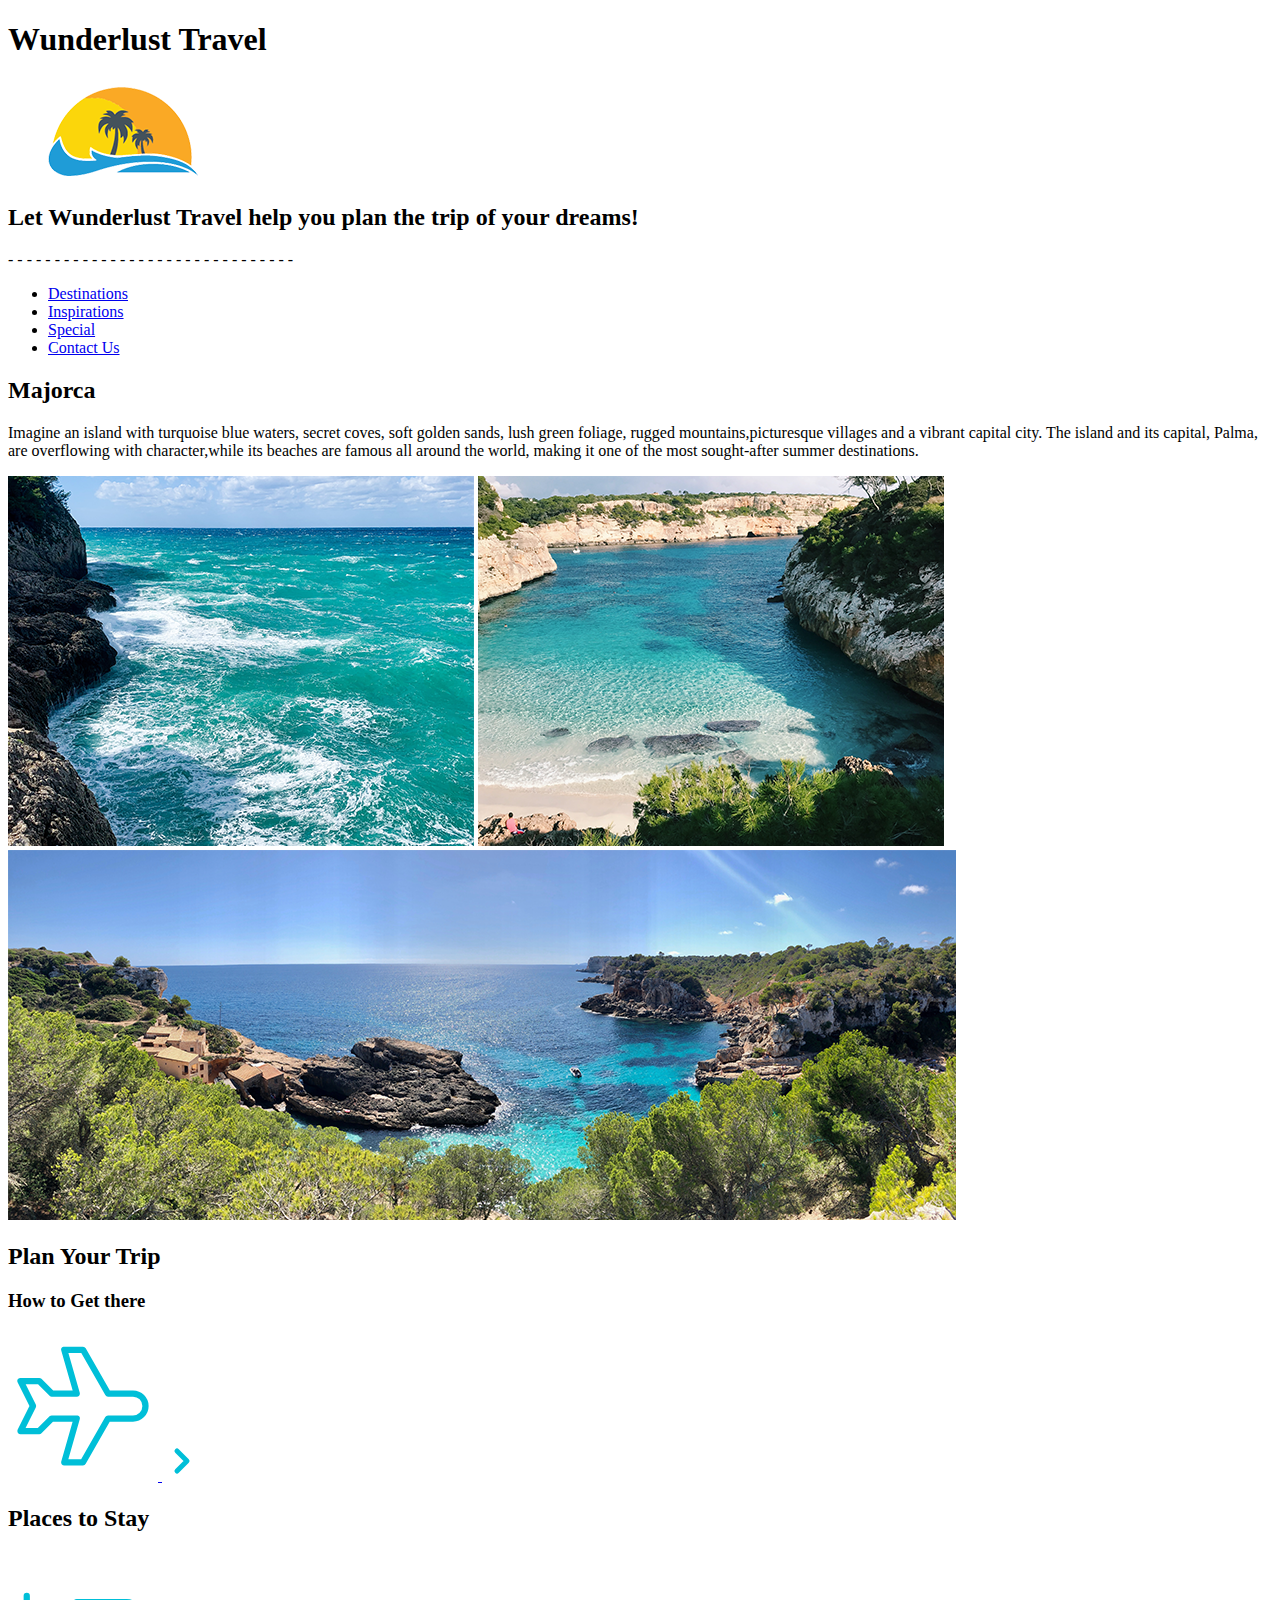
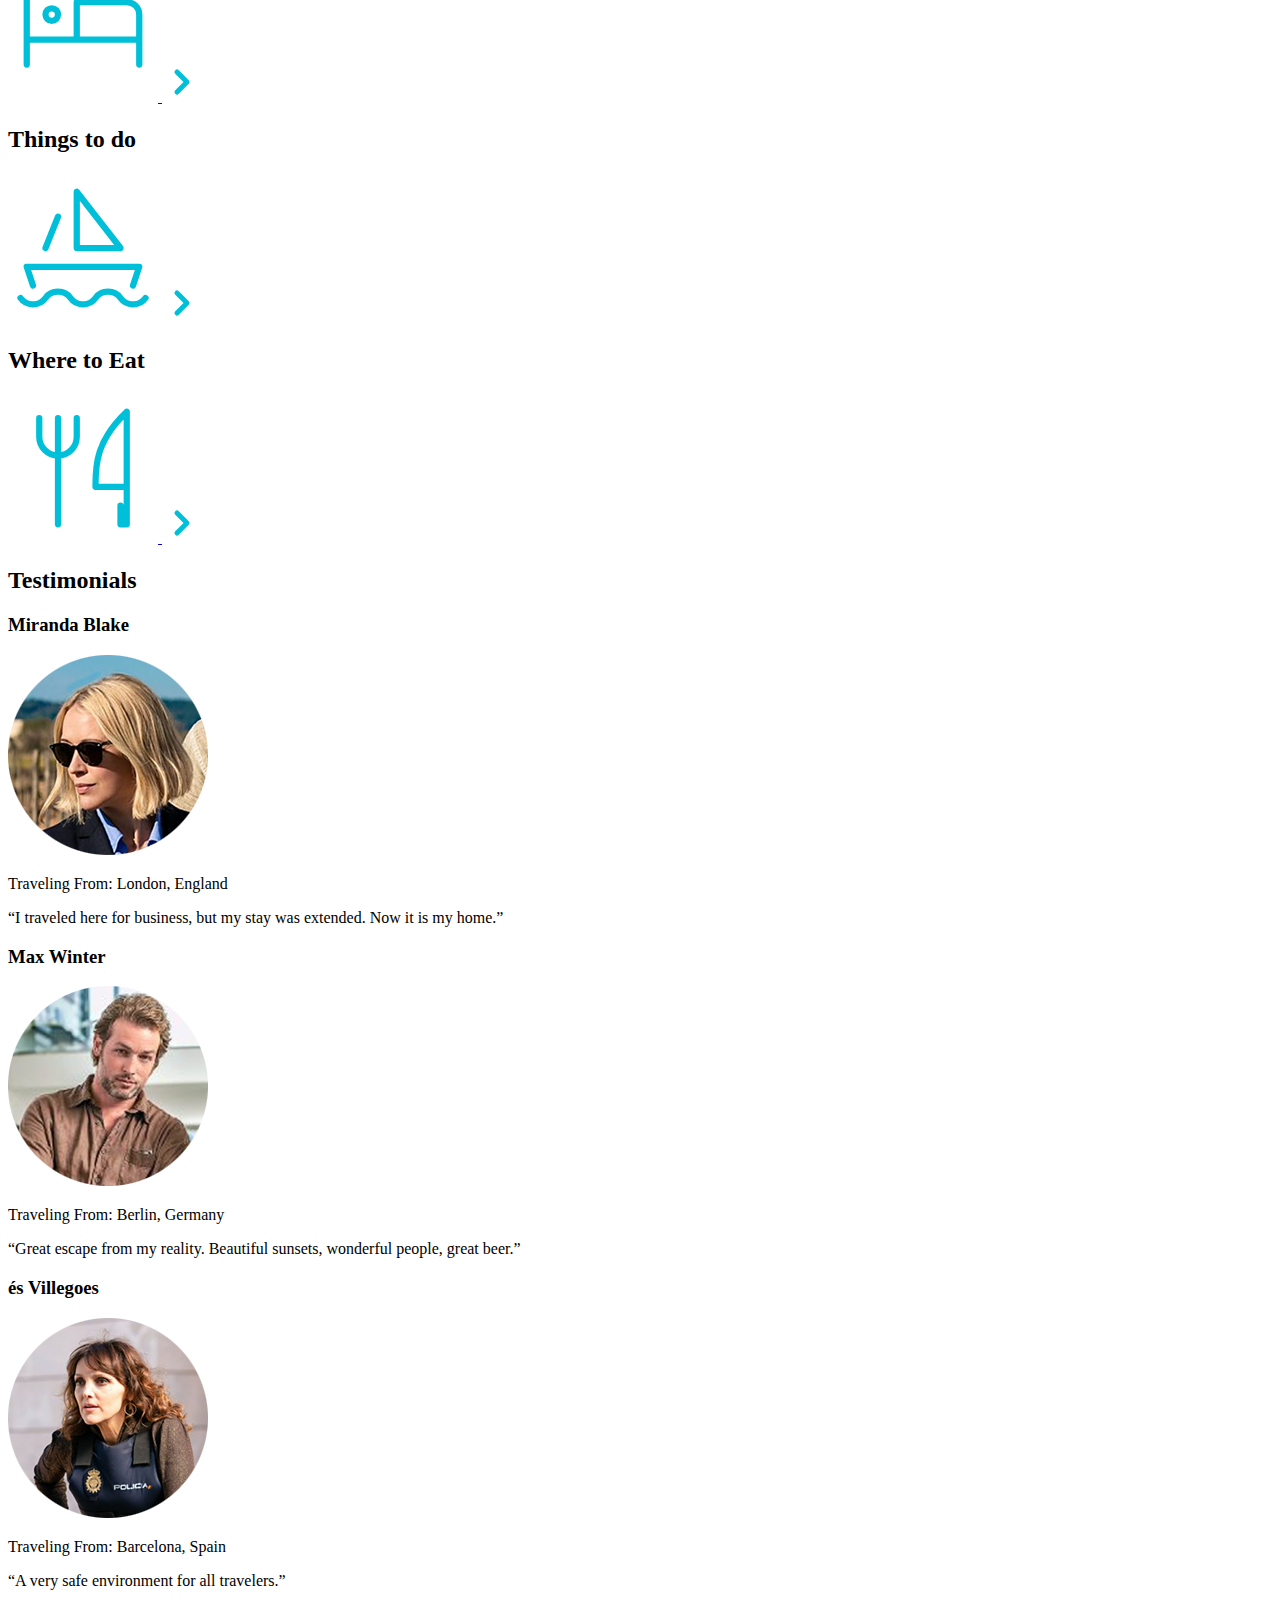
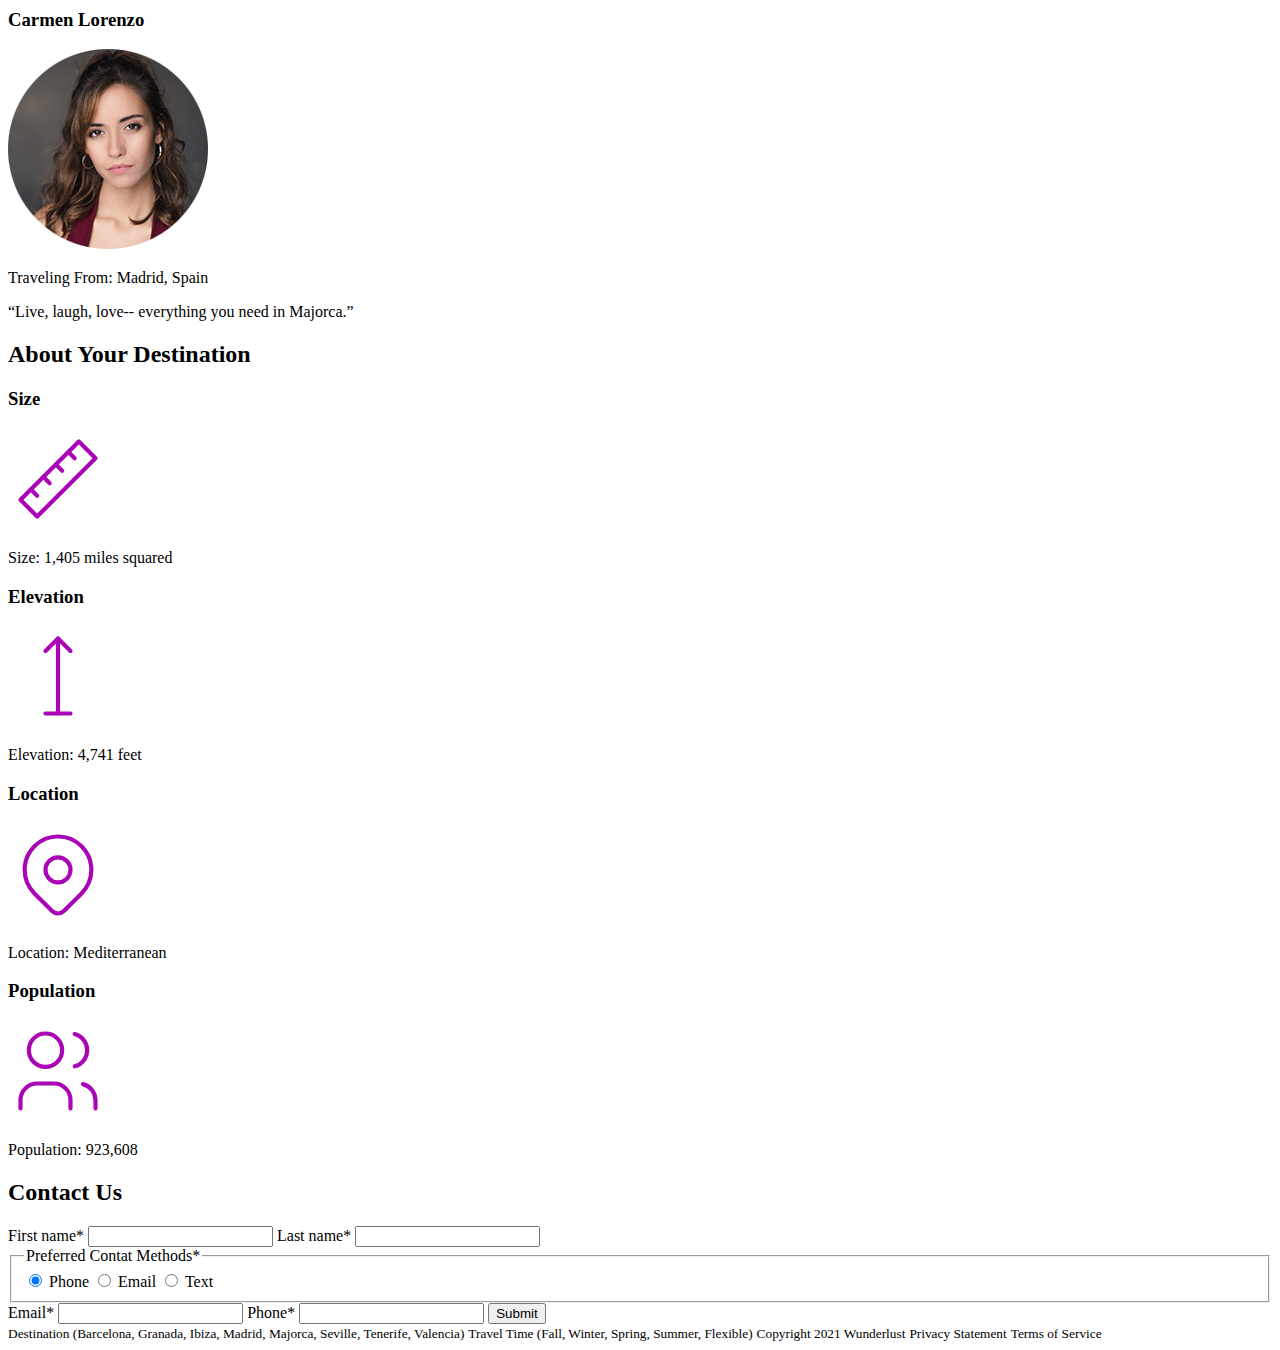
==== commit 99653737: "changes" ====
--- a/index.html
+++ b/index.html
@@ -6,7 +6,8 @@
     <meta name="viewport" content="width=device-width, initial-scale=1.0">
     <title>Document</title>
 </head>
-<header>
+<body>
+    <header>
     <h1>Wunderlust Travel</h1>
     <picture>
         <source media="(min-width:1264px)" srcset="./images/logo-L.png">
@@ -18,16 +19,15 @@
     - - - - - - - - - - - - - - - - - - - - - - - - - - - - - - -
     <nav>
         <ul>
-            <li><a herf="#Destinations">Destinations</a></li>
-            <li><a herf="#Inspirationss">Inspirations</a></li>
-            <li><a herf="#special">Special</a></li>
-            <li><a herf="#Contact">Contact Us</a></li>
+            <li><a href="#Destinations">Destinations</a></li>
+            <li><a href="#Inspirationss">Inspirations</a></li>
+            <li><a href="#special">Special</a></li>
+            <li><a href="#Contact">Contact Us</a></li>
         </ul>
     </nav>
 </header>
-<main>
-
-    <body>
+
+    <main>
         <section id="Majorca">
             <h2>Majorca</h2>
             <p>Imagine an island with turquoise blue waters, secret coves, soft golden sands, lush green foliage, rugged
@@ -52,11 +52,10 @@
                 <source media="(max-width:320px)" srcset="./images/majorca-cove-S.png">
                 <img src="./images/majorca-cove-L.png" alt="beach with blue waters">
             </picture>
-            </picture>
         </section>
-        <section id="Plan your trip">
+        <section id="Planyourtrip">
             <h2>Plan Your Trip</h2>
-            - - - - - - - - - - - - - - - - - - - - - - - - - - - - - - -
+            
             <h3>How to Get there</h3>
             <a href="#" title="Search for flights">
                 <svg xmlns="http://www.w3.org/2000/svg" class="icon icon-tabler icon-tabler-plane" width="150"
@@ -75,7 +74,7 @@
                 <polyline points="9 6 15 12 9 18" />
             </svg>
         </section>
-        - - - - - - - - - - - - - - - - - - - - - - - - - - - - - - -
+
         <h2>Places to Stay</h2>
         <a href="#" title="Search for Hotels">
             <svg xmlns="http://www.w3.org/2000/svg" class="icon icon-tabler icon-tabler-bed" width="150" height="150"
@@ -92,7 +91,7 @@
             <path stroke="none" d="M0 0h24v24H0z" fill="none" />
             <polyline points="9 6 15 12 9 18" />
         </svg>
-        - - - - - - - - - - - - - - - - - - - - - - - - - - - - - - -
+
         <h2>Things to do</h2>
         <svg xmlns="http://www.w3.org/2000/svg" class="icon icon-tabler icon-tabler-sailboat" width="150" height="150"
             viewBox="0 0 24 24" stroke-width="1" stroke="#00bfd8" fill="none" stroke-linecap="round"
@@ -105,7 +104,7 @@
             <line x1="8" y1="7" x2="6" y2="12" />
         </svg>
 
-        <a href="#"" title=" Search for Activities">
+        <a href="#" title="Search for Activities">
             <svg xmlns="http://www.w3.org/2000/svg" class="icon icon-tabler icon-tabler-chevron-right" width="40"
                 height="40" viewBox="0 0 24 24" stroke-width="3" stroke="#00bfd8" fill="none" stroke-linecap="round"
                 stroke-linejoin="round">
@@ -113,9 +112,9 @@
                 <polyline points="9 6 15 12 9 18" />
             </svg>
         </a>
-        - - - - - - - - - - - - - - - - - - - - - - - - - - - - - - -
+        
         <h2>Where to Eat</h2>
-        <a href="#" title="Search for Restaurants"></a>
+        <a href="#" title="Search for Restaurants">
         <svg xmlns="http://www.w3.org/2000/svg" class="icon icon-tabler icon-tabler-tools-kitchen-2" width="150"
             height="150" viewBox="0 0 24 24" stroke-width="1" stroke="#00bfd8" fill="none" stroke-linecap="round"
             stroke-linejoin="round">
@@ -130,21 +129,18 @@
             <path stroke="none" d="M0 0h24v24H0z" fill="none" />
             <polyline points="9 6 15 12 9 18" />
         </svg>
-        - - - - - - - - - - - - - - - - - - - - - - - - - - - - - - -
 
 
         <h2>Testimonials</h2>
-        - - - - - - - - - - - - - - - - - - - - - - - - - - - - - - -
+        
         <h3>Miranda Blake</h3>
         <picture>
-            <source media="(min-width:1024px)" srcset="./images/miranda-blake-L.png">
-            <source media="(max-width:780px)" srcset="./images/miranda-blake-M.png">
-            <source media="(max-width:320px)" srcset="./images/miranda-blake-S.png">
+            
             <img src="./images/miranda-blake-L.png" alt="white women">
         </picture>
         <p>Traveling From: London, England</p>
         <p>“I traveled here for business, but my stay was extended. Now it is my home.”</p>
-        - - - - - - - - - - - - - - - - - - - - - - - - - - - - - - -
+        
         <h3>Max Winter</h3>
         <picture>
             <source media="(min-width:1024px)" srcset="./images/max-winter-L.png">
@@ -154,7 +150,7 @@
         </picture>
         <P>Traveling From: Berlin, Germany</P>
         <P>“Great escape from my reality. Beautiful sunsets, wonderful people, great beer.”</P>
-        - - - - - - - - - - - - - - - - - - - - - - - - - - - - - - -
+        
         <h3>és Villegoes</h3>
         <picture>
             <source media="(min-width:1024px)" srcset="./images/ines-villegoes-L.png">
@@ -165,7 +161,7 @@
         <P>Traveling From: Barcelona, Spain</P>
         <P>“A very safe environment for all travelers.”</P>
 
-        - - - - - - - - - - - - - - - - - - - - - - - - - - - - - - -
+        
         <H3>Carmen Lorenzo</H3>
         <picture>
             <source media="(min-width:1024px)" srcset="./images/carmen-lorenzo-L.png">
@@ -175,11 +171,10 @@
         </picture>
         <p>Traveling From: Madrid, Spain</p>
         <p>“Live, laugh, love-- everything you need in Majorca.”</p>
-        - - - - - - - - - - - - - - - - - - - - - - - - - - - - - - -
-
+        
 
         <h2>About Your Destination</h2>
-        - - - - - - - - - - - - - - - - - - - - - - - - - - - - - - -
+        
         <h3>Size</h3>
         <svg xmlns="http://www.w3.org/2000/svg" class="icon icon-tabler icon-tabler-ruler-2" width="100" height="100"
             viewBox="0 0 24 24" stroke-width="1" stroke="#a905b6" fill="none" stroke-linecap="round"
@@ -193,7 +188,7 @@
         </svg>
 
         <p>Size: 1,405 miles squared</p>
-        - - - - - - - - - - - - - - - - - - - - - - - - - - - - - - -
+        
         <h3>Elevation</h3>
         <svg xmlns="http://www.w3.org/2000/svg" class="icon icon-tabler icon-tabler-arrow-top-bar" width="100"
             height="100" viewBox="0 0 24 24" stroke-width="1" stroke="#a905b6" fill="none" stroke-linecap="round"
@@ -205,7 +200,7 @@
         </svg>
 
         <p>Elevation: 4,741 feet</p>
-        - - - - - - - - - - - - - - - - - - - - - - - - - - - - - - -
+        
         <h3>Location</h3>
         <svg xmlns="http://www.w3.org/2000/svg" class="icon icon-tabler icon-tabler-map-pin" width="100" height="100"
             viewBox="0 0 24 24" stroke-width="1" stroke="#a905b6" fill="none" stroke-linecap="round"
@@ -215,7 +210,7 @@
             <path d="M17.657 16.657l-4.243 4.243a2 2 0 0 1 -2.827 0l-4.244 -4.243a8 8 0 1 1 11.314 0z" />
         </svg>
         <p>Location: Mediterranean</p>
-        - - - - - - - - - - - - - - - - - - - - - - - - - - - - - - -
+        
         <h3>Population</h3>
         <svg xmlns="http://www.w3.org/2000/svg" class="icon icon-tabler icon-tabler-users" width="100" height="100"
             viewBox="0 0 24 24" stroke-width="1" stroke="#a905b6" fill="none" stroke-linecap="round"
@@ -228,8 +223,7 @@
         </svg>
 
         <p>Population: 923,608</p>
-        - - - - - - - - - - - - - - - - - - - - - - - - - - - - - - -
-    </body>
+    
 </main>
 <form>
     <h2>Contact Us</h2>
@@ -252,7 +246,8 @@
     <input type="tel" name="myPhone" id="myPhone" autocomplete="tel" required>
     <input type="submit" name="mySubmit" id"mySubmit">
 </form>
-<footer>
+
+    <footer>
 
     <small>Destination (Barcelona, Granada, Ibiza, Madrid, Majorca, Seville, Tenerife, Valencia)</small>
     <small>Travel Time (Fall, Winter, Spring, Summer, Flexible)</small>
@@ -262,4 +257,6 @@
     <small>Copyright 2021 Wunderlust</small>
     <small>Privacy Statement</small>
     <small>Terms of Service</small>
-</footer>+    </footer>
+</body>
+</html>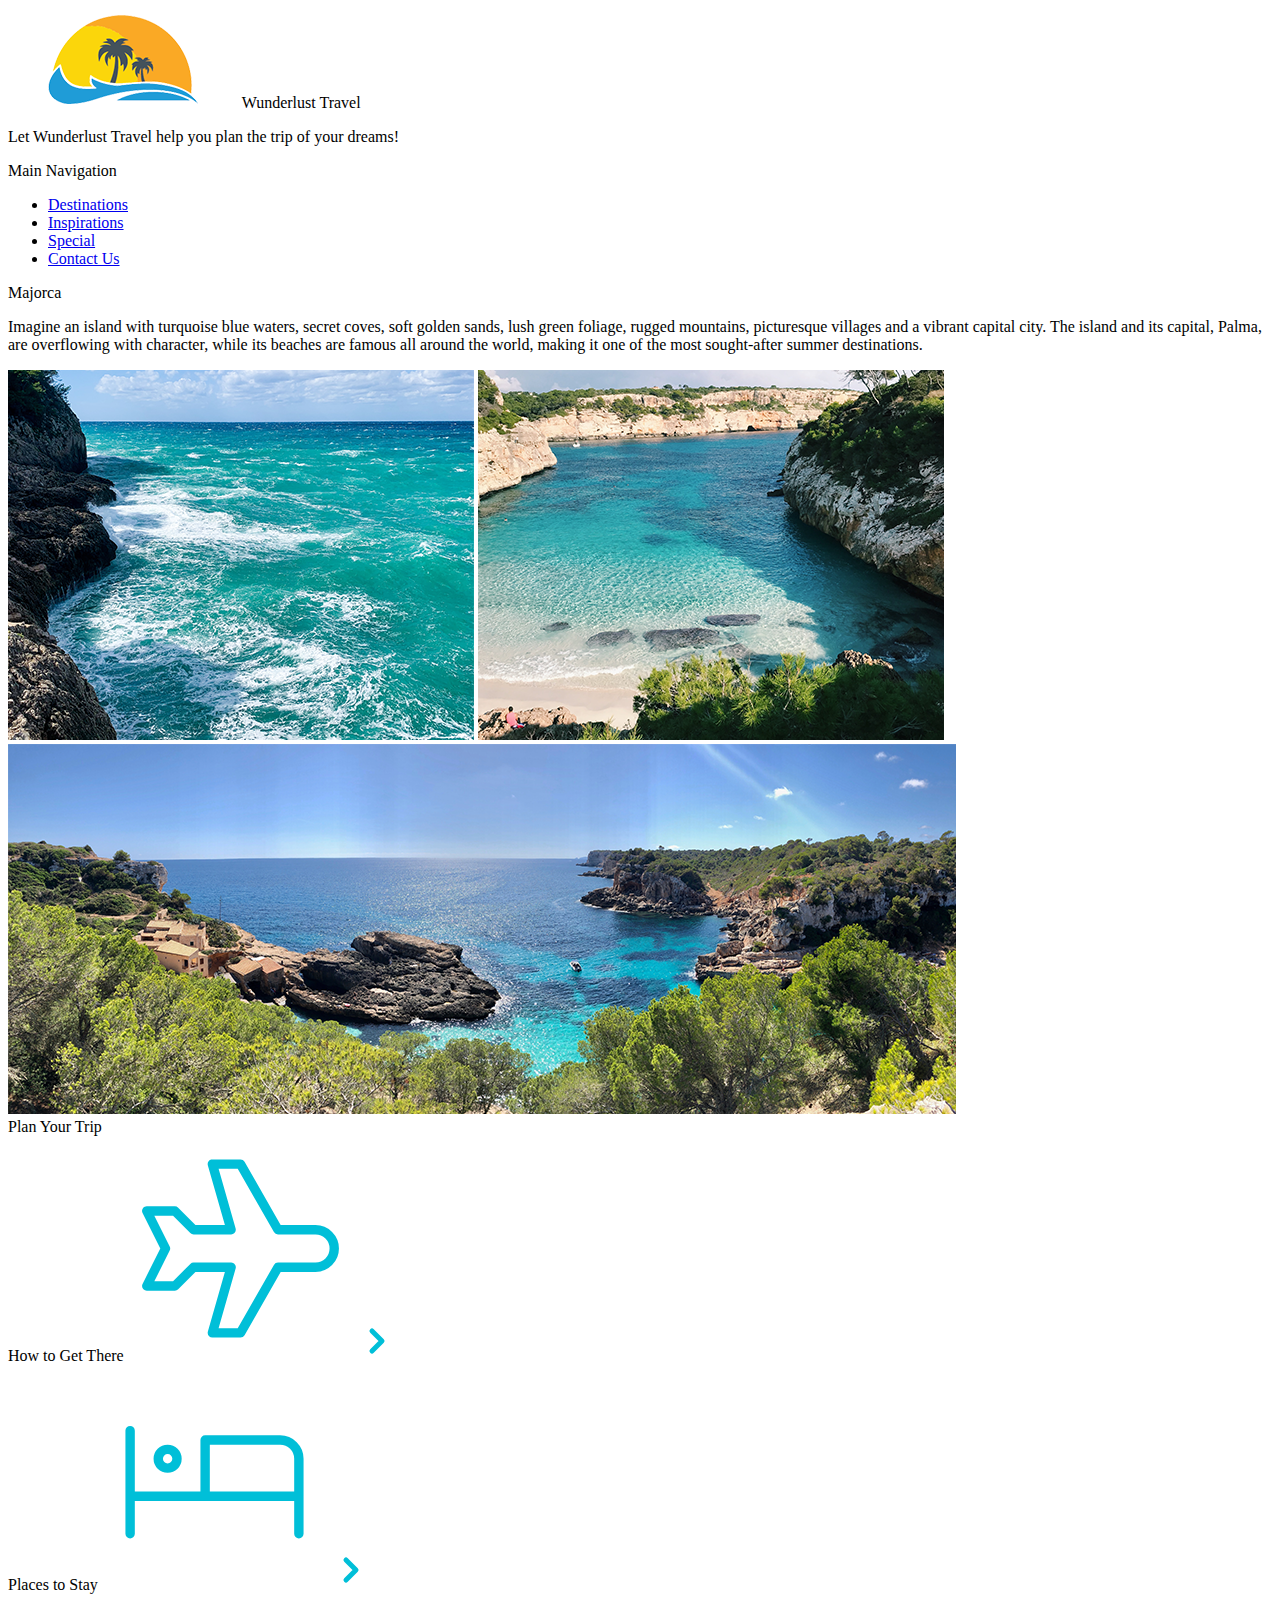
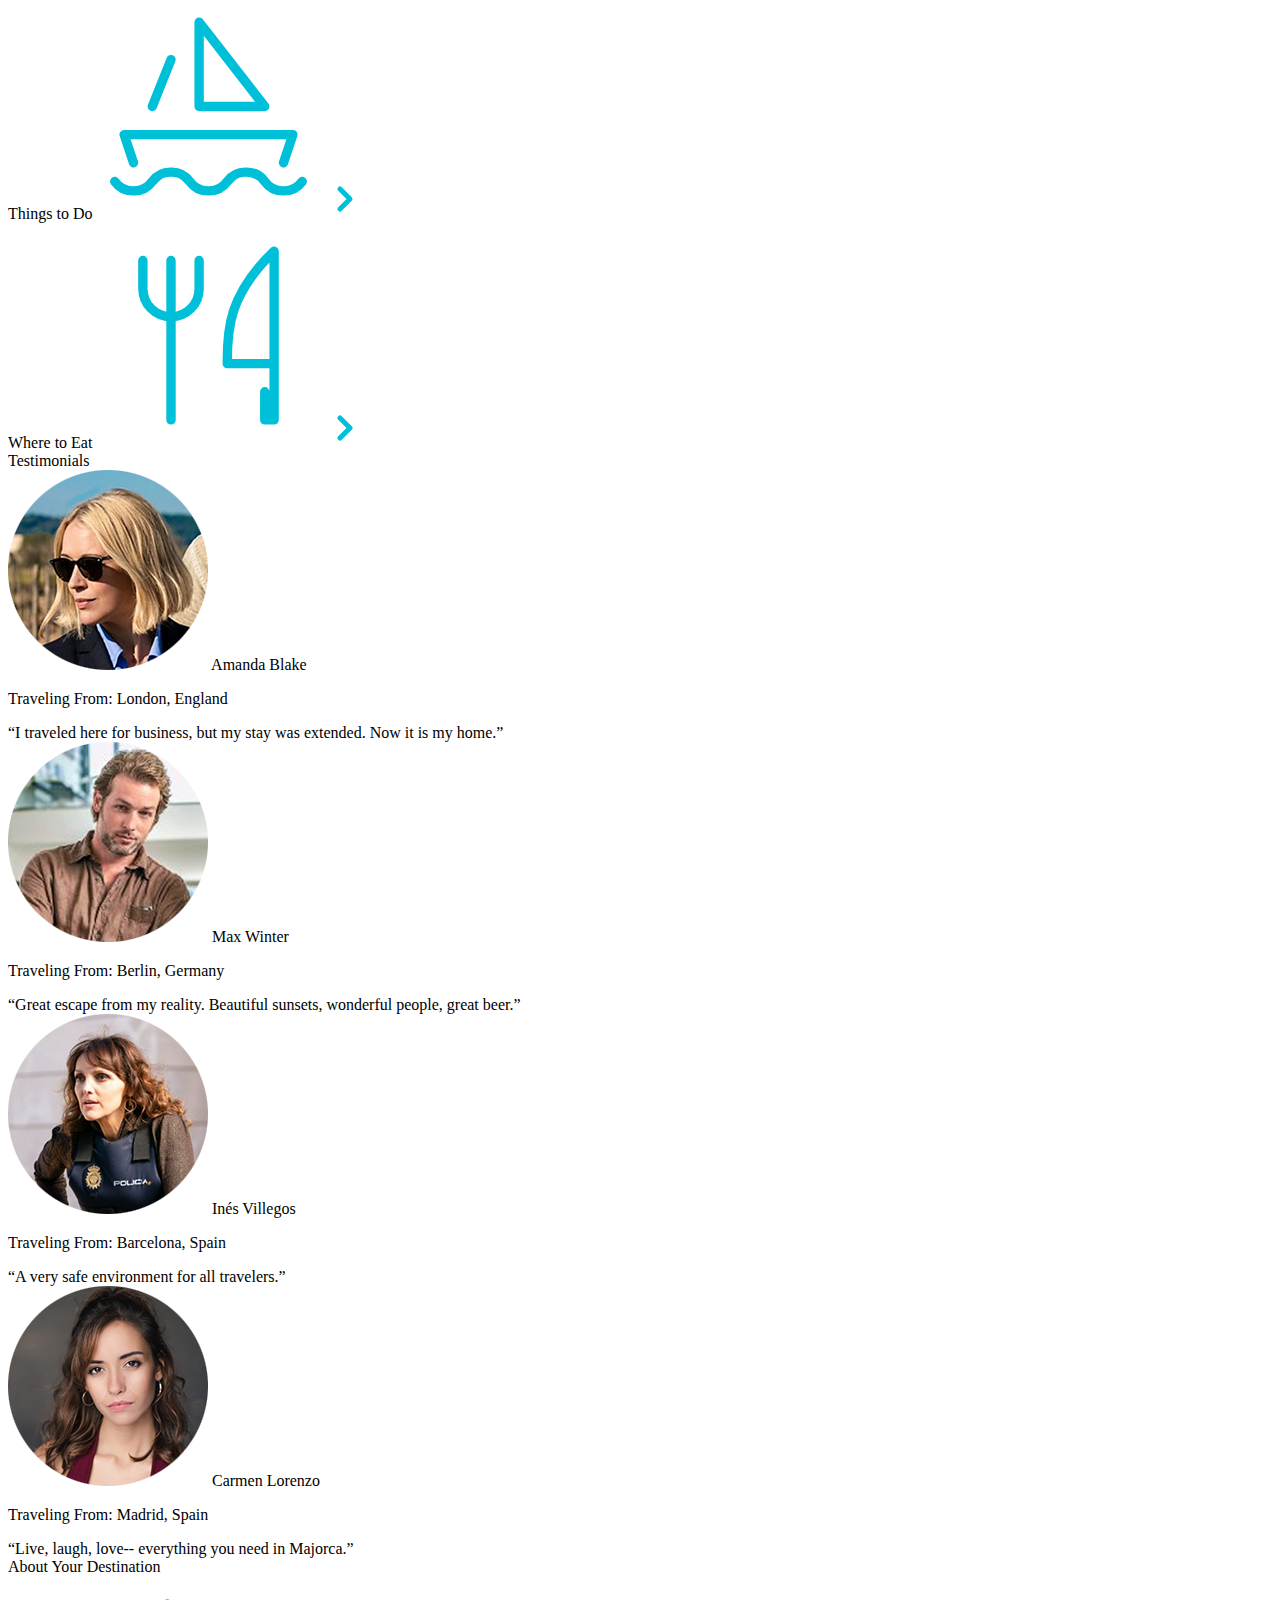
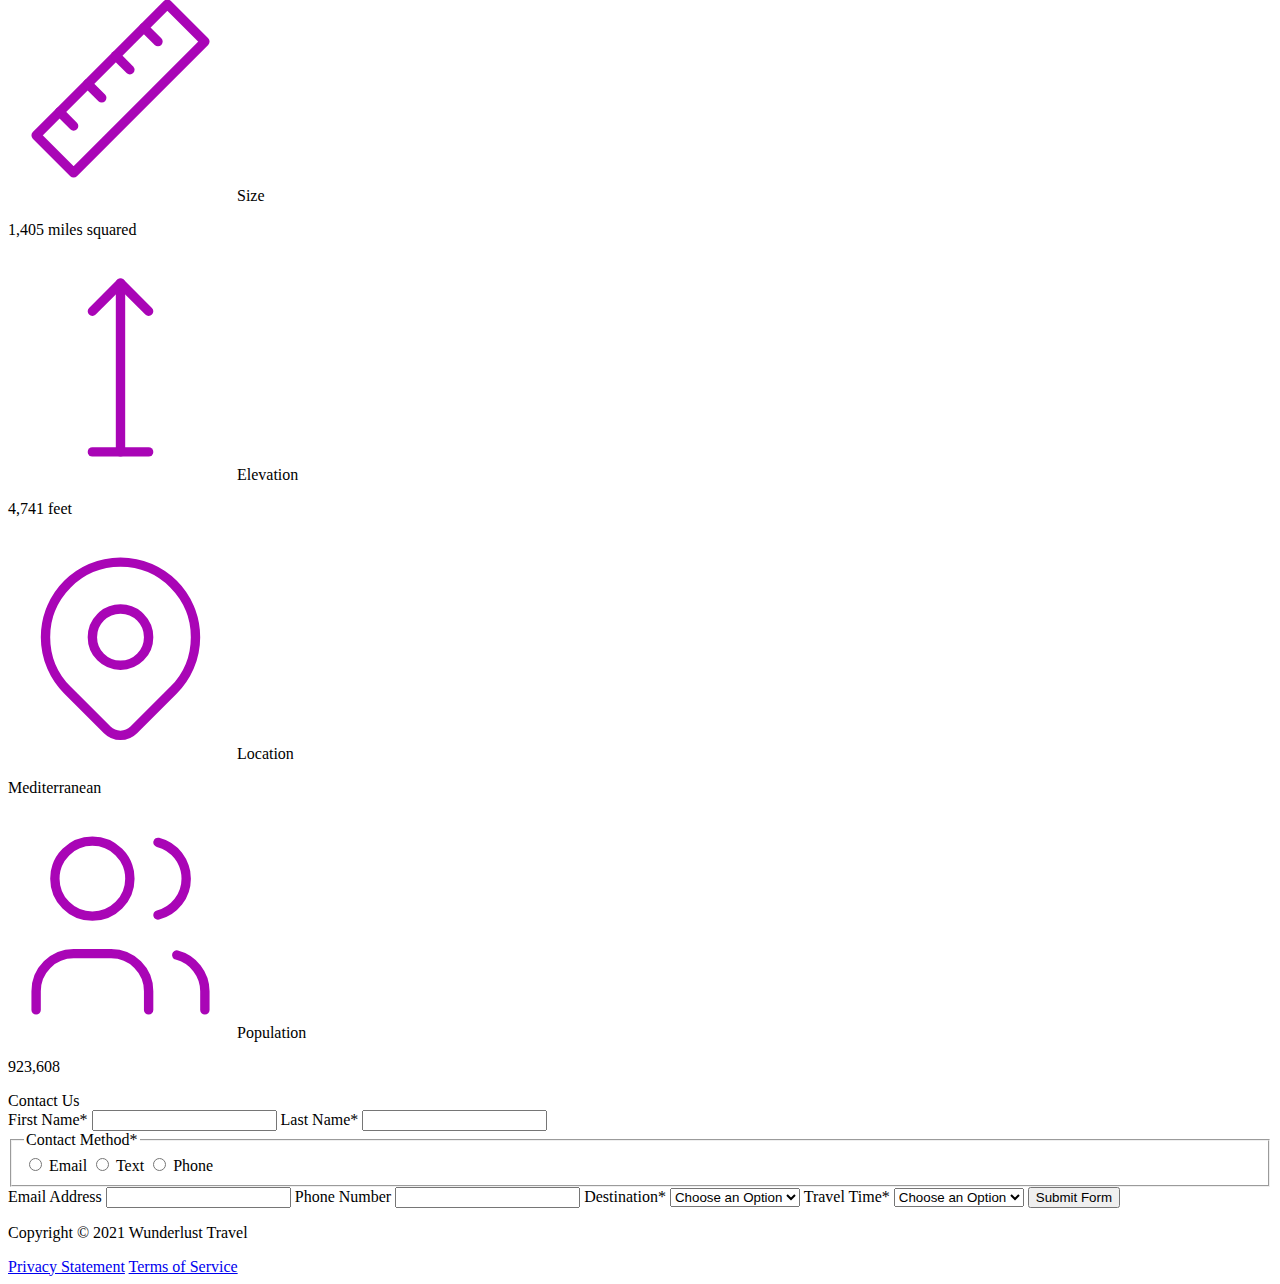
==== commit f94ea3c4: "changed" ====
--- a/index.html
+++ b/index.html
@@ -1,262 +1,213 @@
 <!DOCTYPE html>
 <html lang="en">
-
-<head>
-    <meta charset="UTF-8">
-    <meta name="viewport" content="width=device-width, initial-scale=1.0">
-    <title>Document</title>
-</head>
-<body>
-    <header>
-    <h1>Wunderlust Travel</h1>
-    <picture>
-        <source media="(min-width:1264px)" srcset="./images/logo-L.png">
-        <source media="(max-width:900px)" srcset="./images/logo-M.png">
-        <source media="(max-width:675px)" srcset="./images/logo-S.png">
-        <img src="./images/logo-L.png" alt="logo">
-    </picture>
-    <h2>Let Wunderlust Travel help you plan the trip of your dreams!</h2>
-    - - - - - - - - - - - - - - - - - - - - - - - - - - - - - - -
-    <nav>
-        <ul>
-            <li><a href="#Destinations">Destinations</a></li>
-            <li><a href="#Inspirationss">Inspirations</a></li>
-            <li><a href="#special">Special</a></li>
-            <li><a href="#Contact">Contact Us</a></li>
-        </ul>
-    </nav>
-</header>
-
-    <main>
-        <section id="Majorca">
-            <h2>Majorca</h2>
-            <p>Imagine an island with turquoise blue waters, secret coves, soft golden sands, lush green foliage, rugged
-                mountains,picturesque villages and a vibrant capital city. The island and its capital, Palma, are
-                overflowing with character,while its beaches are famous all around the world, making it one of the most
-                sought-after summer destinations.</p>
+    <head>
+        <meta charset="utf-8">
+        <meta name="viewport" content="width=device-width, initial-scale=1">
+        <meta name="author" content="Jessica Barnett, Christina Carrasquilla">
+        <meta name="description" content="Let Wunderlust Travel take you to beautiful Majorca this year! Majorca is a beautiful island and offers beauty and fun to its visitors">
+        <meta name="keywords" content="travel, majorca, beach, island, vacation, destination, getaway, restaurants in majorca, entertainment in majorca, testimonials from visitors">
+        <title>Wunderlust Travel</title>
+        <meta name="robots" content="index,follow">
+
+        <!-- ~~~~~~~~~~ TWITTER CARD TAGS ~~~~~~~~~~ -->
+        <meta name="twitter:card" content="summary_large_image">
+        <meta name="twitter:site" content="@wunderlusttravel">
+        <meta name="twitter:creator" content="@wunderlusttravel">
+        <meta name="twitter:title" content="Wunderlust Travel: Majorca">
+        <meta name="twitter:description" content="Let Wunderlust Travel take you to beautiful Majorca this year! Majorca is a beautiful island and offers beauty and fun to its visitors">
+        <meta name="twitter:image" content="https://wunderlusttravel.com/images/majorca-cove.png">
+
+        <!-- ~~~~~~~~~~ OPEN GRAPH META TAGS ~~~~~~~~~~ -->
+        <meta property="og:title" content="See Majorca with Wunderlust Travel">
+        <meta property="og:type" content="website">
+        <meta property="og:image" content="https://wunderlusttravel.com/images/majorca-cove.png">
+        <meta property="og:url" content="https://wunderlusttravel.com/majorca">
+        <meta property="og:description" content="Let Wunderlust Travel take you to beautiful Majorca this year! Majorca is a beautiful island and offers beauty and fun to its visitors">
+        <!-- ~~~~~~~~~~FAVICON ~~~~~~~~~~ -->
+        <link rel="shortcut icon" href="images/favicon.png">
+
+        <!-- ~~~~~~~~~~ GOOGLE FONTS ~~~~~~~~~~ -->
+        <link rel="preconnect" href="https://fonts.googleapis.com">
+        <link rel="preconnect" href="https://fonts.gstatic.com" crossorigin>
+        <link href="https://fonts.googleapis.com/css2?family=Molle:ital@1&family=Montserrat:wght@400;600&display=swap" rel="stylesheet">
+        <link href="styles.css" rel="stylesheet">
+    </head>
+    <body>
+<!--Reveiew the document and add the proper tags to all of the headings  throughout. Use the outline feature in the validator to ensure that these have been added correctly. See the image of the correct outline as a reference if you have questions 
+
+Also review the alt text on all of the images to ensure that it is descriptive and appropriate-->
+        <header>
+            <img src="images/logo-L.png" alt="The Wunderlust logo shows blue waves and the outline of two palm trees against an orange sun">
             <picture>
-                <source media="(min-width:1024px)" srcset="./images/majorca-waves-L.png">
-                <source media="(max-width:780px)" srcset="./images/majorca-waves-M.png">
-                <source media="(max-width:320px)" srcset="./images/majorca-waves-S.png">
-                <img src="./images/majorca-waves-L.png" alt="grey shore with blue waves">
+                <source media="(min-width:1264px)" srcset="./images/logo-L.png">
+                <source media="(max-width:900px)" srcset="./images/logo-M.png">
+                <source media="(max-width:675px)" srcset="./images/logo-S.png">
             </picture>
-            <picture>
-                <source media="(min-width:1024px)" srcset="./images/majorca-beach-L.png">
-                <source media="(max-width:780px)" srcset="./images/majorca-beach-M.png">
-                <source media="(max-width:320px)" srcset="./images/majorca-beach-S.png">
-                <img src="./images/majorca-beach-L.png" alt="beach with blue waters">
-            </picture>
-            <picture>
-                <source media="(min-width:1024px)" srcset="./images/majorca-cove-L.png">
-                <source media="(max-width:780px)" srcset="./images/majorca-cove-M.png">
-                <source media="(max-width:320px)" srcset="./images/majorca-cove-S.png">
-                <img src="./images/majorca-cove-L.png" alt="beach with blue waters">
-            </picture>
-        </section>
-        <section id="Planyourtrip">
-            <h2>Plan Your Trip</h2>
-            
-            <h3>How to Get there</h3>
-            <a href="#" title="Search for flights">
-                <svg xmlns="http://www.w3.org/2000/svg" class="icon icon-tabler icon-tabler-plane" width="150"
-                    height="150" viewBox="0 0 24 24" stroke-width="1" stroke="#00bfd8" fill="none"
-                    stroke-linecap="round" stroke-linejoin="round">
-                    <path stroke="none" d="M0 0h24v24H0z" fill="none" />
-                    <path d="M16 10h4a2 2 0 0 1 0 4h-4l-4 7h-3l2 -7h-4l-2 2h-3l2 -4l-2 -4h3l2 2h4l-2 -7h3z" />
-                </svg>
-            </a>
-
-
-            <svg xmlns="http://www.w3.org/2000/svg" class="icon icon-tabler icon-tabler-chevron-right" width="40"
-                height="40" viewBox="0 0 24 24" stroke-width="3" stroke="#00bfd8" fill="none" stroke-linecap="round"
-                stroke-linejoin="round">
-                <path stroke="none" d="M0 0h24v24H0z" fill="none" />
-                <polyline points="9 6 15 12 9 18" />
-            </svg>
-        </section>
-
-        <h2>Places to Stay</h2>
-        <a href="#" title="Search for Hotels">
-            <svg xmlns="http://www.w3.org/2000/svg" class="icon icon-tabler icon-tabler-bed" width="150" height="150"
-                viewBox="0 0 24 24" stroke-width="1" stroke="#00bfd8" fill="none" stroke-linecap="round"
-                stroke-linejoin="round">
-                <path stroke="none" d="M0 0h24v24H0z" fill="none" />
-                <path d="M3 7v11m0 -4h18m0 4v-8a2 2 0 0 0 -2 -2h-8v6" />
-                <circle cx="7" cy="10" r="1" />
-            </svg>
-        </a>
-        <svg xmlns="http://www.w3.org/2000/svg" class="icon icon-tabler icon-tabler-chevron-right" width="40"
-            height="40" viewBox="0 0 24 24" stroke-width="3" stroke="#00bfd8" fill="none" stroke-linecap="round"
-            stroke-linejoin="round">
-            <path stroke="none" d="M0 0h24v24H0z" fill="none" />
-            <polyline points="9 6 15 12 9 18" />
-        </svg>
-
-        <h2>Things to do</h2>
-        <svg xmlns="http://www.w3.org/2000/svg" class="icon icon-tabler icon-tabler-sailboat" width="150" height="150"
-            viewBox="0 0 24 24" stroke-width="1" stroke="#00bfd8" fill="none" stroke-linecap="round"
-            stroke-linejoin="round">
-            <path stroke="none" d="M0 0h24v24H0z" fill="none" />
-            <path
-                d="M2 20a2.4 2.4 0 0 0 2 1a2.4 2.4 0 0 0 2 -1a2.4 2.4 0 0 1 2 -1a2.4 2.4 0 0 1 2 1a2.4 2.4 0 0 0 2 1a2.4 2.4 0 0 0 2 -1a2.4 2.4 0 0 1 2 -1a2.4 2.4 0 0 1 2 1a2.4 2.4 0 0 0 2 1a2.4 2.4 0 0 0 2 -1" />
-            <path d="M4 18l-1 -3h18l-1 3" />
-            <path d="M11 12h7l-7 -9v9" />
-            <line x1="8" y1="7" x2="6" y2="12" />
-        </svg>
-
-        <a href="#" title="Search for Activities">
-            <svg xmlns="http://www.w3.org/2000/svg" class="icon icon-tabler icon-tabler-chevron-right" width="40"
-                height="40" viewBox="0 0 24 24" stroke-width="3" stroke="#00bfd8" fill="none" stroke-linecap="round"
-                stroke-linejoin="round">
-                <path stroke="none" d="M0 0h24v24H0z" fill="none" />
-                <polyline points="9 6 15 12 9 18" />
-            </svg>
-        </a>
-        
-        <h2>Where to Eat</h2>
-        <a href="#" title="Search for Restaurants">
-        <svg xmlns="http://www.w3.org/2000/svg" class="icon icon-tabler icon-tabler-tools-kitchen-2" width="150"
-            height="150" viewBox="0 0 24 24" stroke-width="1" stroke="#00bfd8" fill="none" stroke-linecap="round"
-            stroke-linejoin="round">
-            <path stroke="none" d="M0 0h24v24H0z" fill="none" />
-            <path d="M19 3v12h-5c-.023 -3.681 .184 -7.406 5 -12zm0 12v6h-1v-3m-10 -14v17m-3 -17v3a3 3 0 1 0 6 0v-3" />
-        </svg>
-        </a>
-
-        <svg xmlns="http://www.w3.org/2000/svg" class="icon icon-tabler icon-tabler-chevron-right" width="40"
-            height="40" viewBox="0 0 24 24" stroke-width="3" stroke="#00bfd8" fill="none" stroke-linecap="round"
-            stroke-linejoin="round">
-            <path stroke="none" d="M0 0h24v24H0z" fill="none" />
-            <polyline points="9 6 15 12 9 18" />
-        </svg>
-
-
-        <h2>Testimonials</h2>
-        
-        <h3>Miranda Blake</h3>
-        <picture>
-            
-            <img src="./images/miranda-blake-L.png" alt="white women">
-        </picture>
-        <p>Traveling From: London, England</p>
-        <p>“I traveled here for business, but my stay was extended. Now it is my home.”</p>
-        
-        <h3>Max Winter</h3>
-        <picture>
-            <source media="(min-width:1024px)" srcset="./images/max-winter-L.png">
-            <source media="(max-width:780px)" srcset="./images/max-winter-M.png">
-            <source media="(max-width:320px)" srcset="./images/max-winter-S.png">
-            <img src="./images/max-winter-L.png" alt="white men">
-        </picture>
-        <P>Traveling From: Berlin, Germany</P>
-        <P>“Great escape from my reality. Beautiful sunsets, wonderful people, great beer.”</P>
-        
-        <h3>és Villegoes</h3>
-        <picture>
-            <source media="(min-width:1024px)" srcset="./images/ines-villegoes-L.png">
-            <source media="(max-width:780px)" srcset="./images/ines-villegoes-M.png">
-            <source media="(max-width:320px)" srcset="./images/ines-villegoes-S.png">
-            <img src="./images/ines-villegoes-L.png" alt="brown hair women">
-        </picture>
-        <P>Traveling From: Barcelona, Spain</P>
-        <P>“A very safe environment for all travelers.”</P>
-
-        
-        <H3>Carmen Lorenzo</H3>
-        <picture>
-            <source media="(min-width:1024px)" srcset="./images/carmen-lorenzo-L.png">
-            <source media="(max-width:780px)" srcset="./images/carmen-lorenzo-M.png">
-            <source media="(max-width:320px)" srcset="./images/carmen-lorenzo-S.png">
-            <img src="./images/carmen-lorenzo-L.png" alt="red dress long hair women">
-        </picture>
-        <p>Traveling From: Madrid, Spain</p>
-        <p>“Live, laugh, love-- everything you need in Majorca.”</p>
-        
-
-        <h2>About Your Destination</h2>
-        
-        <h3>Size</h3>
-        <svg xmlns="http://www.w3.org/2000/svg" class="icon icon-tabler icon-tabler-ruler-2" width="100" height="100"
-            viewBox="0 0 24 24" stroke-width="1" stroke="#a905b6" fill="none" stroke-linecap="round"
-            stroke-linejoin="round">
-            <path stroke="none" d="M0 0h24v24H0z" fill="none" />
-            <path d="M17 3l4 4l-14 14l-4 -4z" />
-            <path d="M16 7l-1.5 -1.5" />
-            <path d="M13 10l-1.5 -1.5" />
-            <path d="M10 13l-1.5 -1.5" />
-            <path d="M7 16l-1.5 -1.5" />
-        </svg>
-
-        <p>Size: 1,405 miles squared</p>
-        
-        <h3>Elevation</h3>
-        <svg xmlns="http://www.w3.org/2000/svg" class="icon icon-tabler icon-tabler-arrow-top-bar" width="100"
-            height="100" viewBox="0 0 24 24" stroke-width="1" stroke="#a905b6" fill="none" stroke-linecap="round"
-            stroke-linejoin="round">
-            <path stroke="none" d="M0 0h24v24H0z" fill="none" />
-            <line x1="12" y1="21" x2="12" y2="3" />
-            <path d="M15 6l-3 -3l-3 3" />
-            <line x1="9" y1="21" x2="15" y2="21" />
-        </svg>
-
-        <p>Elevation: 4,741 feet</p>
-        
-        <h3>Location</h3>
-        <svg xmlns="http://www.w3.org/2000/svg" class="icon icon-tabler icon-tabler-map-pin" width="100" height="100"
-            viewBox="0 0 24 24" stroke-width="1" stroke="#a905b6" fill="none" stroke-linecap="round"
-            stroke-linejoin="round">
-            <path stroke="none" d="M0 0h24v24H0z" fill="none" />
-            <circle cx="12" cy="11" r="3" />
-            <path d="M17.657 16.657l-4.243 4.243a2 2 0 0 1 -2.827 0l-4.244 -4.243a8 8 0 1 1 11.314 0z" />
-        </svg>
-        <p>Location: Mediterranean</p>
-        
-        <h3>Population</h3>
-        <svg xmlns="http://www.w3.org/2000/svg" class="icon icon-tabler icon-tabler-users" width="100" height="100"
-            viewBox="0 0 24 24" stroke-width="1" stroke="#a905b6" fill="none" stroke-linecap="round"
-            stroke-linejoin="round">
-            <path stroke="none" d="M0 0h24v24H0z" fill="none" />
-            <circle cx="9" cy="7" r="4" />
-            <path d="M3 21v-2a4 4 0 0 1 4 -4h4a4 4 0 0 1 4 4v2" />
-            <path d="M16 3.13a4 4 0 0 1 0 7.75" />
-            <path d="M21 21v-2a4 4 0 0 0 -3 -3.85" />
-        </svg>
-
-        <p>Population: 923,608</p>
-    
-</main>
-<form>
-    <h2>Contact Us</h2>
-    <label for="First">First name<span class="required">*</span></label>
-    <input type="text" name="first name" id="first name" autocomplete="name" required>
-    <label for="Last">Last name<span class="required">*</span></label>
-    <input type="text" name="Last name" id="Last name" autocomplete="name" required>
-    <fieldset>
-        <legend>Preferred Contat Methods<span class="required">*</span></legend>
-        <input type="radio" name="contactPref" id="prefPhone" required checked>
-            <label for="prefPhone">Phone</label>
-        <input type="radio" name="contactPref" id="prefEmail">
-            <label for="prefEamil">Email</label>
-        <input type="radio" name="contactPref" id="prefText">
-            <label for="prefText">Text</label>
-    </fieldset>
-        <label for="myEmail">Email<span class="required">*</span></label>
-    <input type="text" name="myEmail" id="myEmail" autocomplete="email" required>
-        <label for="myphone">Phone<span class="required">*</span></label>
-    <input type="tel" name="myPhone" id="myPhone" autocomplete="tel" required>
-    <input type="submit" name="mySubmit" id"mySubmit">
-</form>
-
-    <footer>
-
-    <small>Destination (Barcelona, Granada, Ibiza, Madrid, Majorca, Seville, Tenerife, Valencia)</small>
-    <small>Travel Time (Fall, Winter, Spring, Summer, Flexible)</small>
-
-
-
-    <small>Copyright 2021 Wunderlust</small>
-    <small>Privacy Statement</small>
-    <small>Terms of Service</small>
-    </footer>
-</body>
+            Wunderlust Travel
+            <p>Let Wunderlust Travel help you plan the trip of your dreams!</p>
+            <nav>
+                Main Navigation
+                <ul>
+                    <li><a href="#">Destinations</a></li>
+                    <li><a href="#">Inspirations</a></li>
+                    <li><a href="#">Special</a></li>
+                    <li><a href="#">Contact Us</a></li>
+                </ul>
+            </nav>
+        </header>
+        <main>
+            <article>  
+                Majorca
+                <p>Imagine an island with turquoise blue waters, secret coves, soft golden sands, lush green foliage, rugged mountains, picturesque villages and a vibrant capital city. The island and its capital, Palma, are overflowing with character, while its beaches are famous all around the world, making it one of the most sought-after summer destinations.</p>
+                <picture>
+                    <source media="(min-width:1024px)" srcset="./images/majorca-waves-L.png">
+                    <source media="(max-width:780px)" srcset="./images/majorca-waves-M.png">
+                    <source media="(max-width:320px)" srcset="./images/majorca-waves-S.png">
+                    <img src="images/majorca-waves.png" alt="Turquoise blue waters with white wave caps crashing against a rock cliff">
+                </picture>
+                <picture>
+                    <source media="(min-width:1024px)" srcset="./images/majorca-beach-L.png">
+                    <source media="(max-width:780px)" srcset="./images/majorca-beach-M.png">
+                    <source media="(max-width:320px)" srcset="./images/majorca-beach-S.png">
+                    <img src="images/majorca-beach.png" alt="beach">
+                </picture>
+                <picture>
+                    <source media="(min-width:1024px)" srcset="./images/majorca-cove-L.png">
+                    <source media="(max-width:780px)" srcset="./images/majorca-cove-M.png">
+                    <source media="(max-width:320px)" srcset="./images/majorca-cove-S.png">
+                    <img src="images/majorca-cove.png" alt="Deep blue water leading to the horizon with the island and trees in the foreground">
+                </picture>
+                <section>
+                    Plan Your Trip
+                    <section>
+                        How to Get There
+                        <svg xmlns="http://www.w3.org/2000/svg" class="icon icon-tabler icon-tabler-plane" width="225" height="225" viewBox="0 0 24 24" stroke-width="1" stroke="#00bfd8" fill="none" stroke-linecap="round" stroke-linejoin="round"> <path stroke="none" d="M0 0h24v24H0z" fill="none"/> <path d="M16 10h4a2 2 0 0 1 0 4h-4l-4 7h-3l2 -7h-4l-2 2h-3l2 -4l-2 -4h3l2 2h4l-2 -7h3z" /></svg>
+                        <a href="#" title="Search for flights">
+                            <svg xmlns="http://www.w3.org/2000/svg" class="icon icon-tabler icon-tabler-chevron-right" width="40" height="40" viewBox="0 0 24 24" stroke-width="3" stroke="#00bfd8" fill="none" stroke-linecap="round" stroke-linejoin="round"><path stroke="none" d="M0 0h24v24H0z" fill="none"/><polyline points="9 6 15 12 9 18" /></svg>
+                        </a>
+                    </section>      
+                    <section>
+                        Places to Stay
+                        <svg xmlns="http://www.w3.org/2000/svg" class="icon icon-tabler icon-tabler-bed" width="225" height="225" viewBox="0 0 24 24" stroke-width="1" stroke="#00bfd8" fill="none" stroke-linecap="round" stroke-linejoin="round"><path stroke="none" d="M0 0h24v24H0z" fill="none"/><path d="M3 7v11m0 -4h18m0 4v-8a2 2 0 0 0 -2 -2h-8v6" /><circle cx="7" cy="10" r="1" /></svg>
+                        <a href="#" title="Search for hotels">
+                            <svg xmlns="http://www.w3.org/2000/svg" class="icon icon-tabler icon-tabler-chevron-right" width="40" height="40" viewBox="0 0 24 24" stroke-width="3" stroke="#00bfd8" fill="none" stroke-linecap="round" stroke-linejoin="round"><path stroke="none" d="M0 0h24v24H0z" fill="none"/><polyline points="9 6 15 12 9 18" /></svg> 
+                        </a>
+                    </section>
+                    <section>
+                        Things to Do
+                        <svg xmlns="http://www.w3.org/2000/svg" class="icon icon-tabler icon-tabler-sailboat" width="225" height="225" viewBox="0 0 24 24" stroke-width="1" stroke="#00bfd8" fill="none" stroke-linecap="round" stroke-linejoin="round"><path stroke="none" d="M0 0h24v24H0z" fill="none"/><path d="M2 20a2.4 2.4 0 0 0 2 1a2.4 2.4 0 0 0 2 -1a2.4 2.4 0 0 1 2 -1a2.4 2.4 0 0 1 2 1a2.4 2.4 0 0 0 2 1a2.4 2.4 0 0 0 2 -1a2.4 2.4 0 0 1 2 -1a2.4 2.4 0 0 1 2 1a2.4 2.4 0 0 0 2 1a2.4 2.4 0 0 0 2 -1" /><path d="M4 18l-1 -3h18l-1 3" /><path d="M11 12h7l-7 -9v9" /><line x1="8" y1="7" x2="6" y2="12" /></svg>
+                        <a href="#" title="Search for Activities">
+                            <svg xmlns="http://www.w3.org/2000/svg" class="icon icon-tabler icon-tabler-chevron-right" width="40" height="40" viewBox="0 0 24 24" stroke-width="3" stroke="#00bfd8" fill="none" stroke-linecap="round" stroke-linejoin="round"><path stroke="none" d="M0 0h24v24H0z" fill="none"/><polyline points="9 6 15 12 9 18" /></svg> 
+                        </a>                     
+                    </section>    
+                    <section>
+                        Where to Eat
+                        <svg xmlns="http://www.w3.org/2000/svg" class="icon icon-tabler icon-tabler-tools-kitchen-2" width="225" height="225" viewBox="0 0 24 24" stroke-width="1" stroke="#00bfd8" fill="none" stroke-linecap="round" stroke-linejoin="round"><path stroke="none" d="M0 0h24v24H0z" fill="none"/><path d="M19 3v12h-5c-.023 -3.681 .184 -7.406 5 -12zm0 12v6h-1v-3m-10 -14v17m-3 -17v3a3 3 0 1 0 6 0v-3" /></svg>
+                        <a href="#" title="Search for Restaurants">
+                            <svg xmlns="http://www.w3.org/2000/svg" class="icon icon-tabler icon-tabler-chevron-right" width="40" height="40" viewBox="0 0 24 24" stroke-width="3" stroke="#00bfd8" fill="none" stroke-linecap="round" stroke-linejoin="round"><path stroke="none" d="M0 0h24v24H0z" fill="none"/><polyline points="9 6 15 12 9 18" /></svg>                          
+                        </a>
+                    </section>   
+                </section>
+                <section>
+                    Testimonials
+                    <section>
+                        <img src="images/miranda-blake-L.png" alt="Miranda Blake has a blonde bob and is wearing dark sunglasses">
+                        Amanda Blake
+                        <p>Traveling From: London, England</p>
+                        <q>I traveled here for business, but my stay was extended. Now it is my home.</q>
+                    </section>
+                    <section>
+                        <img src="images/max-winter-L.png" alt="Max Winter">
+                        Max Winter
+                        <p>Traveling From: Berlin, Germany</p>
+                        <q>Great escape from my reality. Beautiful sunsets, wonderful people, great beer.</q>
+                    </section>
+                    <section>
+                        <img src="images/ines-villegoes-L.png" alt="lady person">
+                        Inés Villegos
+                        <p>Traveling From: Barcelona, Spain</p>
+                        <q>A very safe environment for all travelers.</q>
+                    </section>
+                    <section>
+                        <img src="images/carmen-lorenzo-L.png" alt="Carmen Lorenzo has long, dark brown hair and is wearing gold hoop earrings">
+                        Carmen Lorenzo
+                        <p>Traveling From: Madrid, Spain</p>
+                        <q>Live, laugh, love-- everything you need in Majorca.</q>
+                    </section>
+                </section>
+                <section>
+                    About Your Destination
+                    <section>
+                        <svg xmlns="http://www.w3.org/2000/svg" class="icon icon-tabler icon-tabler-ruler-2" width="225" height="225" viewBox="0 0 24 24" stroke-width="1" stroke="#a905b6" fill="none" stroke-linecap="round" stroke-linejoin="round"><path stroke="none" d="M0 0h24v24H0z" fill="none"/><path d="M17 3l4 4l-14 14l-4 -4z" /><path d="M16 7l-1.5 -1.5" /><path d="M13 10l-1.5 -1.5" /><path d="M10 13l-1.5 -1.5" /><path d="M7 16l-1.5 -1.5" /></svg>
+                        Size
+                        <p>1,405 miles squared</p>
+                    </section>
+                    <section>
+                        <svg xmlns="http://www.w3.org/2000/svg" class="icon icon-tabler icon-tabler-arrow-top-bar" width="225" height="225" viewBox="0 0 24 24" stroke-width="1" stroke="#a905b6" fill="none" stroke-linecap="round" stroke-linejoin="round"><path stroke="none" d="M0 0h24v24H0z" fill="none"/><line x1="12" y1="21" x2="12" y2="3" /><path d="M15 6l-3 -3l-3 3" /><line x1="9" y1="21" x2="15" y2="21" /></svg>
+                        Elevation
+                        <p>4,741 feet</p>
+                    </section>
+                    <section>
+                        <svg xmlns="http://www.w3.org/2000/svg" class="icon icon-tabler icon-tabler-map-pin" width="225" height="225" viewBox="0 0 24 24" stroke-width="1" stroke="#a905b6" fill="none" stroke-linecap="round" stroke-linejoin="round"><path stroke="none" d="M0 0h24v24H0z" fill="none"/><circle cx="12" cy="11" r="3" /><path d="M17.657 16.657l-4.243 4.243a2 2 0 0 1 -2.827 0l-4.244 -4.243a8 8 0 1 1 11.314 0z" /></svg>
+                        Location
+                        <p>Mediterranean</p>
+                    </section>
+                    <section>
+                        <svg xmlns="http://www.w3.org/2000/svg" class="icon icon-tabler icon-tabler-users" width="225" height="225" viewBox="0 0 24 24" stroke-width="1" stroke="#a905b6" fill="none" stroke-linecap="round" stroke-linejoin="round"><path stroke="none" d="M0 0h24v24H0z" fill="none"/><circle cx="9" cy="7" r="4" /><path d="M3 21v-2a4 4 0 0 1 4 -4h4a4 4 0 0 1 4 4v2" /><path d="M16 3.13a4 4 0 0 1 0 7.75" /><path d="M21 21v-2a4 4 0 0 0 -3 -3.85" /></svg>
+                        Population
+                        <p>923,608</p>
+                    </section>
+                </section>
+                <section>
+                    Contact Us
+                    <form method="post" action="https://wp.zybooks.com/form-viewer.php">
+                        <label for="fName">First Name<span>*</span></label>
+                        <input type="text" name="fName" id="fName" autocomplete="given-name" required>
+                        <label for="lName">Last Name<span>*</span></label>
+                        <input type="text" name="lName" id="lName" autocomplete="family-name" required>
+                        <fieldset>
+                            <legend>Contact Method<span>*</span></legend>
+                            <input type="radio" name="contactPref" id="prefEmail" required>
+                            <label for="prefEmail">Email</label>
+                            <input type="radio" name="contactPref" id="prefText">
+                            <label for="prefText">Text</label>
+                            <input type="radio" name="contactPref" id="prefPhone">
+                            <label for="prefPhone">Phone</label>
+                        </fieldset>
+                        <label for="email">Email Address</label>
+                        <input type="email" name="email" id="email" autocomplete="email">
+                        <label for="phone">Phone Number</label>
+                        <input type="tel" name="phone" id="phone" autocomplete="tel">
+                        <label for="destination">Destination<span>*</span></label>
+                        <select name="destination" id="destination" required>
+                            <option value="">Choose an Option</option>
+                            <option value="barcelona">Barcelona</option>
+                            <option value="granada">Granada</option>
+                            <option value="ibiza">Ibiza</option>
+                            <option value="madrid">Madrid</option>
+                            <option value="majora">Majora</option>
+                            <option value="seville">Seville</option>
+                            <option value="tenerife">Tenerife</option>
+                            <option value="valencia">Valencia</option>
+                        </select>
+                        <label for="travelTime">Travel Time<span>*</span></label>
+                        <select name="travelTime" id="travelTime" required>
+                            <option value="">Choose an Option</option>
+                            <option value="fall">Fall</option>
+                            <option value="winter">Winter</option>
+                            <option value="spring">Spring</option>
+                            <option value="summer">Summer</option>
+                            <option value="flexible">Flexible</option>
+                        </select>
+                        <input type="submit" name="mySubmit" id="mySubmit" value="Submit Form">
+                    </form>
+                </section>
+            </article>
+        </main>
+        <footer>
+            <p>Copyright &copy; 2021 Wunderlust Travel</p>
+            <a href="#">Privacy Statement</a>
+            <a href="#">Terms of Service</a>
+        </footer>
+    </body>
 </html>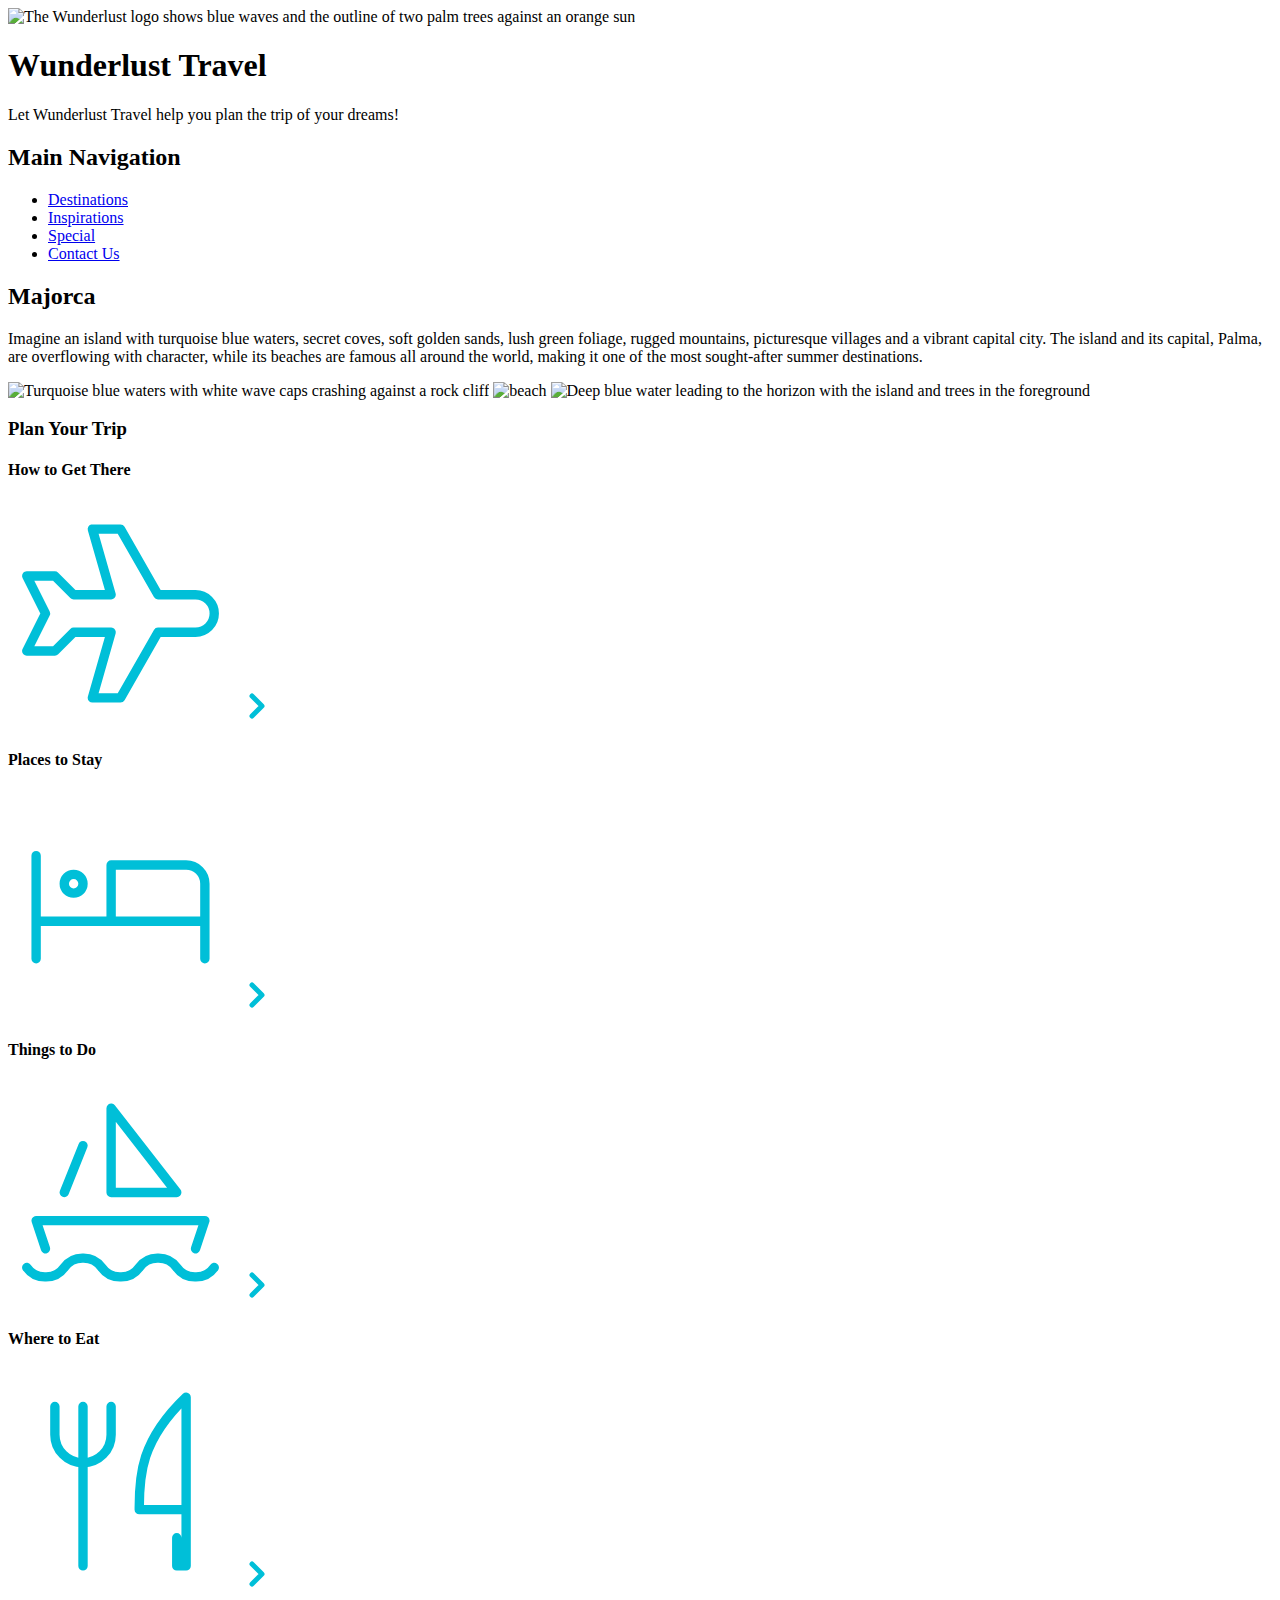
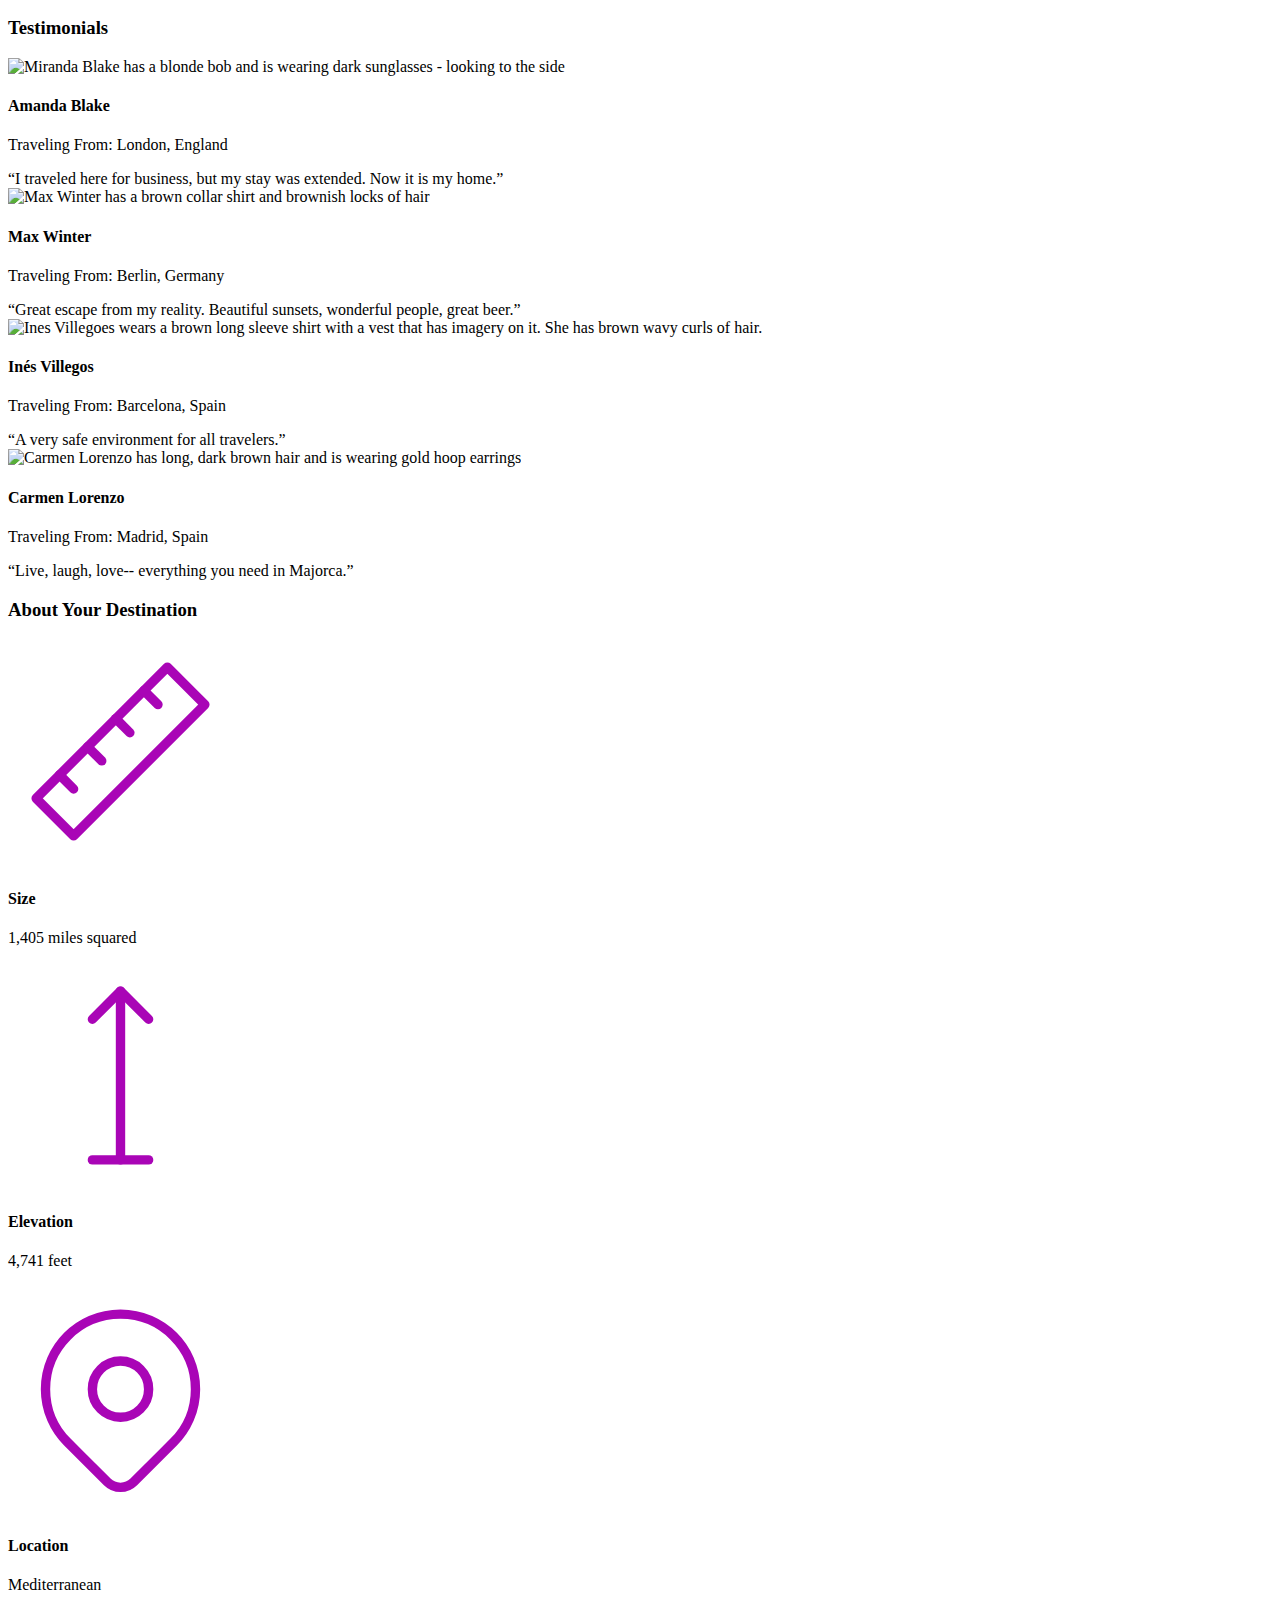
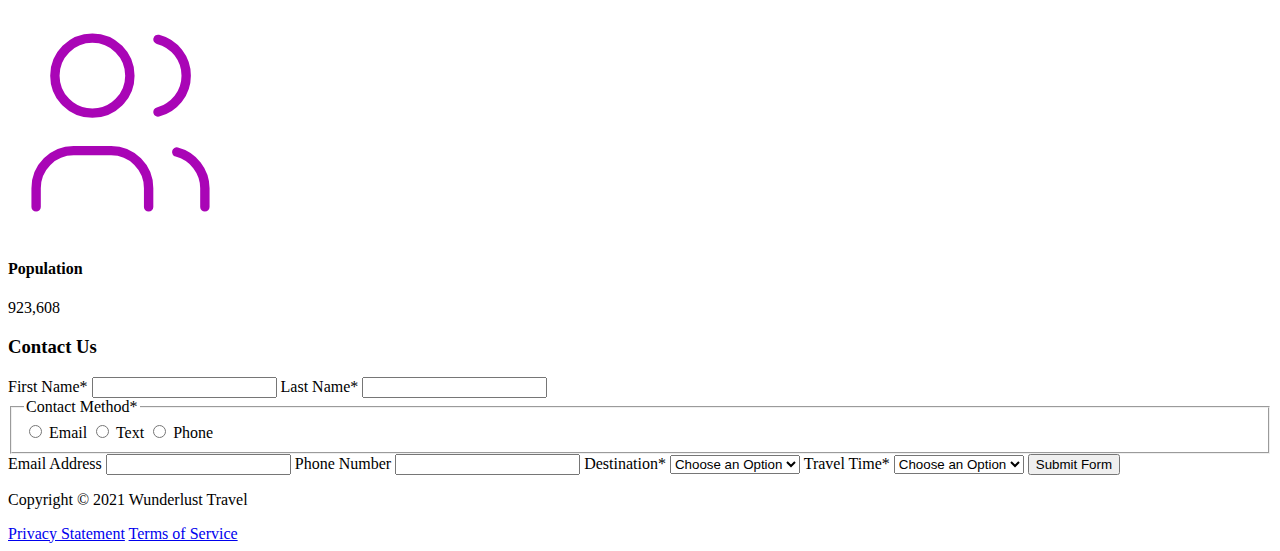
==== commit ba6955a6: "cahnged into 1.4-1.5" ====
--- a/index.html
+++ b/index.html
@@ -1,52 +1,42 @@
 <!DOCTYPE html>
 <html lang="en">
     <head>
-        <meta charset="utf-8">
-        <meta name="viewport" content="width=device-width, initial-scale=1">
-        <meta name="author" content="Jessica Barnett, Christina Carrasquilla">
-        <meta name="description" content="Let Wunderlust Travel take you to beautiful Majorca this year! Majorca is a beautiful island and offers beauty and fun to its visitors">
-        <meta name="keywords" content="travel, majorca, beach, island, vacation, destination, getaway, restaurants in majorca, entertainment in majorca, testimonials from visitors">
-        <title>Wunderlust Travel</title>
-        <meta name="robots" content="index,follow">
+<!--         Add all required tags in the head here - meta tags for SEO, responsiveness, and with info about the page, etc., in addition to tags to create a card on Twitter with a large image and open graph tags to allow for sharing on other social media sites -->
+        <meta charset="UTF-8">
+        <meta name="author" content="Jason Chan">
+        <meta name="description" content="Wunderlust is a travel guide for vacationers to prepare for the trip of their dreams. Contact us so we can plan your trip for your appointed destination.">
+        <meta name="title" content="The go-to website for information on traveling and destinations, Wunderlust is a website for travelers and alike.">
+	    <meta name="robots" content="noindex, nofollow">
+	
+        <meta name="twitter:title" content="Wunderlust">
+        <meta name="twitter:description" content="Provide assistance for vacationers to help plan their destinations for travel.">
+        <meta name="twitter:image" content="https://muzzy2000.github.io/wunderlust-1.5/">
+        
+        <meta property=”og:tit01le” content="Wunderlust">
+        <meta property=”og:description” content="Wunderlust is a go-to website for travelers who want to plan a trip to their desire destination.">
+        <meta property=”og:type” content="article">
+        <meta property=”og:image” content="https://muzzy2000.github.io/wunderlust-1.5/">
+        <meta property=”og:url” content="https://muzzy2000.github.io/wunderlust-1.5/">
 
-        <!-- ~~~~~~~~~~ TWITTER CARD TAGS ~~~~~~~~~~ -->
-        <meta name="twitter:card" content="summary_large_image">
-        <meta name="twitter:site" content="@wunderlusttravel">
-        <meta name="twitter:creator" content="@wunderlusttravel">
-        <meta name="twitter:title" content="Wunderlust Travel: Majorca">
-        <meta name="twitter:description" content="Let Wunderlust Travel take you to beautiful Majorca this year! Majorca is a beautiful island and offers beauty and fun to its visitors">
-        <meta name="twitter:image" content="https://wunderlusttravel.com/images/majorca-cove.png">
-
-        <!-- ~~~~~~~~~~ OPEN GRAPH META TAGS ~~~~~~~~~~ -->
-        <meta property="og:title" content="See Majorca with Wunderlust Travel">
-        <meta property="og:type" content="website">
-        <meta property="og:image" content="https://wunderlusttravel.com/images/majorca-cove.png">
-        <meta property="og:url" content="https://wunderlusttravel.com/majorca">
-        <meta property="og:description" content="Let Wunderlust Travel take you to beautiful Majorca this year! Majorca is a beautiful island and offers beauty and fun to its visitors">
-        <!-- ~~~~~~~~~~FAVICON ~~~~~~~~~~ -->
-        <link rel="shortcut icon" href="images/favicon.png">
-
-        <!-- ~~~~~~~~~~ GOOGLE FONTS ~~~~~~~~~~ -->
-        <link rel="preconnect" href="https://fonts.googleapis.com">
-        <link rel="preconnect" href="https://fonts.gstatic.com" crossorigin>
-        <link href="https://fonts.googleapis.com/css2?family=Molle:ital@1&family=Montserrat:wght@400;600&display=swap" rel="stylesheet">
-        <link href="styles.css" rel="stylesheet">
+        <link rel="stylesheet" href="styles.css">
+        <link rel="icon" type="image/png" href="icon.png" sizes="196x196">
+        <link rel="alternate" type="application/rss+xml" title="RSS Feed" href="https://muzzy2000.github.io/wunderlust-1.5/">
+        <link rel="alternate" hreflang="es" href="https://muzzy2000.github.io/wunderlust-1.5/es">
+        <link rel="alternate" hreflang="fr" href="https://muzzy2000.github.io/wunderlust-1.5/fr">    
+        <link rel="icon" type="image/png" href="icon.png" sizes="196x196">
+        <link rel="license" href="//creativecommons.org/licenses/by/4.0/">
+        <title>Wunderlust</title>
     </head>
     <body>
-<!--Reveiew the document and add the proper tags to all of the headings  throughout. Use the outline feature in the validator to ensure that these have been added correctly. See the image of the correct outline as a reference if you have questions 
+<!-- Reveiew the document and add the proper tags to all of the headings  throughout. Use the outline feature in the validator to ensure that these have been added correctly. See the image of the correct outline as a reference if you have questions 
 
 Also review the alt text on all of the images to ensure that it is descriptive and appropriate-->
         <header>
-            <img src="images/logo-L.png" alt="The Wunderlust logo shows blue waves and the outline of two palm trees against an orange sun">
-            <picture>
-                <source media="(min-width:1264px)" srcset="./images/logo-L.png">
-                <source media="(max-width:900px)" srcset="./images/logo-M.png">
-                <source media="(max-width:675px)" srcset="./images/logo-S.png">
-            </picture>
-            Wunderlust Travel
+            <img src="images/logo.png" alt="The Wunderlust logo shows blue waves and the outline of two palm trees against an orange sun">
+            <h1>Wunderlust Travel</h1>
             <p>Let Wunderlust Travel help you plan the trip of your dreams!</p>
             <nav>
-                Main Navigation
+                <h2>Main Navigation</h2>
                 <ul>
                     <li><a href="#">Destinations</a></li>
                     <li><a href="#">Inspirations</a></li>
@@ -57,51 +47,36 @@
         </header>
         <main>
             <article>  
-                Majorca
+                <h2>Majorca</h2>
                 <p>Imagine an island with turquoise blue waters, secret coves, soft golden sands, lush green foliage, rugged mountains, picturesque villages and a vibrant capital city. The island and its capital, Palma, are overflowing with character, while its beaches are famous all around the world, making it one of the most sought-after summer destinations.</p>
-                <picture>
-                    <source media="(min-width:1024px)" srcset="./images/majorca-waves-L.png">
-                    <source media="(max-width:780px)" srcset="./images/majorca-waves-M.png">
-                    <source media="(max-width:320px)" srcset="./images/majorca-waves-S.png">
-                    <img src="images/majorca-waves.png" alt="Turquoise blue waters with white wave caps crashing against a rock cliff">
-                </picture>
-                <picture>
-                    <source media="(min-width:1024px)" srcset="./images/majorca-beach-L.png">
-                    <source media="(max-width:780px)" srcset="./images/majorca-beach-M.png">
-                    <source media="(max-width:320px)" srcset="./images/majorca-beach-S.png">
-                    <img src="images/majorca-beach.png" alt="beach">
-                </picture>
-                <picture>
-                    <source media="(min-width:1024px)" srcset="./images/majorca-cove-L.png">
-                    <source media="(max-width:780px)" srcset="./images/majorca-cove-M.png">
-                    <source media="(max-width:320px)" srcset="./images/majorca-cove-S.png">
-                    <img src="images/majorca-cove.png" alt="Deep blue water leading to the horizon with the island and trees in the foreground">
-                </picture>
+                <img src="images/majorca-waves.png" alt="Turquoise blue waters with white wave caps crashing against a rock cliff">
+                <img src="images/majorca-beach.png" alt="beach">
+                <img src="images/majorca-cove.png" alt="Deep blue water leading to the horizon with the island and trees in the foreground">
                 <section>
-                    Plan Your Trip
+                    <h3>Plan Your Trip</h3>
                     <section>
-                        How to Get There
+                        <h4>How to Get There</h4>
                         <svg xmlns="http://www.w3.org/2000/svg" class="icon icon-tabler icon-tabler-plane" width="225" height="225" viewBox="0 0 24 24" stroke-width="1" stroke="#00bfd8" fill="none" stroke-linecap="round" stroke-linejoin="round"> <path stroke="none" d="M0 0h24v24H0z" fill="none"/> <path d="M16 10h4a2 2 0 0 1 0 4h-4l-4 7h-3l2 -7h-4l-2 2h-3l2 -4l-2 -4h3l2 2h4l-2 -7h3z" /></svg>
                         <a href="#" title="Search for flights">
                             <svg xmlns="http://www.w3.org/2000/svg" class="icon icon-tabler icon-tabler-chevron-right" width="40" height="40" viewBox="0 0 24 24" stroke-width="3" stroke="#00bfd8" fill="none" stroke-linecap="round" stroke-linejoin="round"><path stroke="none" d="M0 0h24v24H0z" fill="none"/><polyline points="9 6 15 12 9 18" /></svg>
                         </a>
                     </section>      
                     <section>
-                        Places to Stay
+                        <h4>Places to Stay</h4>
                         <svg xmlns="http://www.w3.org/2000/svg" class="icon icon-tabler icon-tabler-bed" width="225" height="225" viewBox="0 0 24 24" stroke-width="1" stroke="#00bfd8" fill="none" stroke-linecap="round" stroke-linejoin="round"><path stroke="none" d="M0 0h24v24H0z" fill="none"/><path d="M3 7v11m0 -4h18m0 4v-8a2 2 0 0 0 -2 -2h-8v6" /><circle cx="7" cy="10" r="1" /></svg>
                         <a href="#" title="Search for hotels">
                             <svg xmlns="http://www.w3.org/2000/svg" class="icon icon-tabler icon-tabler-chevron-right" width="40" height="40" viewBox="0 0 24 24" stroke-width="3" stroke="#00bfd8" fill="none" stroke-linecap="round" stroke-linejoin="round"><path stroke="none" d="M0 0h24v24H0z" fill="none"/><polyline points="9 6 15 12 9 18" /></svg> 
                         </a>
                     </section>
                     <section>
-                        Things to Do
+                        <h4>Things to Do</h4>
                         <svg xmlns="http://www.w3.org/2000/svg" class="icon icon-tabler icon-tabler-sailboat" width="225" height="225" viewBox="0 0 24 24" stroke-width="1" stroke="#00bfd8" fill="none" stroke-linecap="round" stroke-linejoin="round"><path stroke="none" d="M0 0h24v24H0z" fill="none"/><path d="M2 20a2.4 2.4 0 0 0 2 1a2.4 2.4 0 0 0 2 -1a2.4 2.4 0 0 1 2 -1a2.4 2.4 0 0 1 2 1a2.4 2.4 0 0 0 2 1a2.4 2.4 0 0 0 2 -1a2.4 2.4 0 0 1 2 -1a2.4 2.4 0 0 1 2 1a2.4 2.4 0 0 0 2 1a2.4 2.4 0 0 0 2 -1" /><path d="M4 18l-1 -3h18l-1 3" /><path d="M11 12h7l-7 -9v9" /><line x1="8" y1="7" x2="6" y2="12" /></svg>
                         <a href="#" title="Search for Activities">
                             <svg xmlns="http://www.w3.org/2000/svg" class="icon icon-tabler icon-tabler-chevron-right" width="40" height="40" viewBox="0 0 24 24" stroke-width="3" stroke="#00bfd8" fill="none" stroke-linecap="round" stroke-linejoin="round"><path stroke="none" d="M0 0h24v24H0z" fill="none"/><polyline points="9 6 15 12 9 18" /></svg> 
                         </a>                     
                     </section>    
                     <section>
-                        Where to Eat
+                        <h4>Where to Eat</h4>
                         <svg xmlns="http://www.w3.org/2000/svg" class="icon icon-tabler icon-tabler-tools-kitchen-2" width="225" height="225" viewBox="0 0 24 24" stroke-width="1" stroke="#00bfd8" fill="none" stroke-linecap="round" stroke-linejoin="round"><path stroke="none" d="M0 0h24v24H0z" fill="none"/><path d="M19 3v12h-5c-.023 -3.681 .184 -7.406 5 -12zm0 12v6h-1v-3m-10 -14v17m-3 -17v3a3 3 0 1 0 6 0v-3" /></svg>
                         <a href="#" title="Search for Restaurants">
                             <svg xmlns="http://www.w3.org/2000/svg" class="icon icon-tabler icon-tabler-chevron-right" width="40" height="40" viewBox="0 0 24 24" stroke-width="3" stroke="#00bfd8" fill="none" stroke-linecap="round" stroke-linejoin="round"><path stroke="none" d="M0 0h24v24H0z" fill="none"/><polyline points="9 6 15 12 9 18" /></svg>                          
@@ -109,57 +84,57 @@
                     </section>   
                 </section>
                 <section>
-                    Testimonials
+                    <h3>Testimonials</h3>
                     <section>
-                        <img src="images/miranda-blake-L.png" alt="Miranda Blake has a blonde bob and is wearing dark sunglasses">
-                        Amanda Blake
+                        <img src="images/mirando-blake.png" alt="Miranda Blake has a blonde bob and is wearing dark sunglasses - looking to the side">
+                        <h4>Amanda Blake</h4>
                         <p>Traveling From: London, England</p>
                         <q>I traveled here for business, but my stay was extended. Now it is my home.</q>
                     </section>
                     <section>
-                        <img src="images/max-winter-L.png" alt="Max Winter">
-                        Max Winter
+                        <img src="images/max-winter.png" alt="Max Winter has a brown collar shirt and brownish locks of hair">
+                        <h4>Max Winter</h4>
                         <p>Traveling From: Berlin, Germany</p>
                         <q>Great escape from my reality. Beautiful sunsets, wonderful people, great beer.</q>
                     </section>
                     <section>
-                        <img src="images/ines-villegoes-L.png" alt="lady person">
-                        Inés Villegos
+                        <img src="images/ines-villegoes.png" alt="Ines Villegoes wears a brown long sleeve shirt with a vest that has imagery on it. She has brown wavy curls of hair.">
+                        <h4>Inés Villegos</h4>
                         <p>Traveling From: Barcelona, Spain</p>
                         <q>A very safe environment for all travelers.</q>
                     </section>
                     <section>
-                        <img src="images/carmen-lorenzo-L.png" alt="Carmen Lorenzo has long, dark brown hair and is wearing gold hoop earrings">
-                        Carmen Lorenzo
+                        <img src="images/carmen-lorenzo.png" alt="Carmen Lorenzo has long, dark brown hair and is wearing gold hoop earrings">
+                        <h4>Carmen Lorenzo</h4>
                         <p>Traveling From: Madrid, Spain</p>
                         <q>Live, laugh, love-- everything you need in Majorca.</q>
                     </section>
                 </section>
                 <section>
-                    About Your Destination
+                    <h3>About Your Destination</h3>
                     <section>
                         <svg xmlns="http://www.w3.org/2000/svg" class="icon icon-tabler icon-tabler-ruler-2" width="225" height="225" viewBox="0 0 24 24" stroke-width="1" stroke="#a905b6" fill="none" stroke-linecap="round" stroke-linejoin="round"><path stroke="none" d="M0 0h24v24H0z" fill="none"/><path d="M17 3l4 4l-14 14l-4 -4z" /><path d="M16 7l-1.5 -1.5" /><path d="M13 10l-1.5 -1.5" /><path d="M10 13l-1.5 -1.5" /><path d="M7 16l-1.5 -1.5" /></svg>
-                        Size
+                        <h4>Size</h4>
                         <p>1,405 miles squared</p>
                     </section>
                     <section>
                         <svg xmlns="http://www.w3.org/2000/svg" class="icon icon-tabler icon-tabler-arrow-top-bar" width="225" height="225" viewBox="0 0 24 24" stroke-width="1" stroke="#a905b6" fill="none" stroke-linecap="round" stroke-linejoin="round"><path stroke="none" d="M0 0h24v24H0z" fill="none"/><line x1="12" y1="21" x2="12" y2="3" /><path d="M15 6l-3 -3l-3 3" /><line x1="9" y1="21" x2="15" y2="21" /></svg>
-                        Elevation
+                        <h4>Elevation</h4>
                         <p>4,741 feet</p>
                     </section>
                     <section>
                         <svg xmlns="http://www.w3.org/2000/svg" class="icon icon-tabler icon-tabler-map-pin" width="225" height="225" viewBox="0 0 24 24" stroke-width="1" stroke="#a905b6" fill="none" stroke-linecap="round" stroke-linejoin="round"><path stroke="none" d="M0 0h24v24H0z" fill="none"/><circle cx="12" cy="11" r="3" /><path d="M17.657 16.657l-4.243 4.243a2 2 0 0 1 -2.827 0l-4.244 -4.243a8 8 0 1 1 11.314 0z" /></svg>
-                        Location
+                        <h4>Location</h4>
                         <p>Mediterranean</p>
                     </section>
                     <section>
                         <svg xmlns="http://www.w3.org/2000/svg" class="icon icon-tabler icon-tabler-users" width="225" height="225" viewBox="0 0 24 24" stroke-width="1" stroke="#a905b6" fill="none" stroke-linecap="round" stroke-linejoin="round"><path stroke="none" d="M0 0h24v24H0z" fill="none"/><circle cx="9" cy="7" r="4" /><path d="M3 21v-2a4 4 0 0 1 4 -4h4a4 4 0 0 1 4 4v2" /><path d="M16 3.13a4 4 0 0 1 0 7.75" /><path d="M21 21v-2a4 4 0 0 0 -3 -3.85" /></svg>
-                        Population
+                        <h4>Population</h4>
                         <p>923,608</p>
                     </section>
                 </section>
                 <section>
-                    Contact Us
+                    <h3>Contact Us</h3>
                     <form method="post" action="https://wp.zybooks.com/form-viewer.php">
                         <label for="fName">First Name<span>*</span></label>
                         <input type="text" name="fName" id="fName" autocomplete="given-name" required>
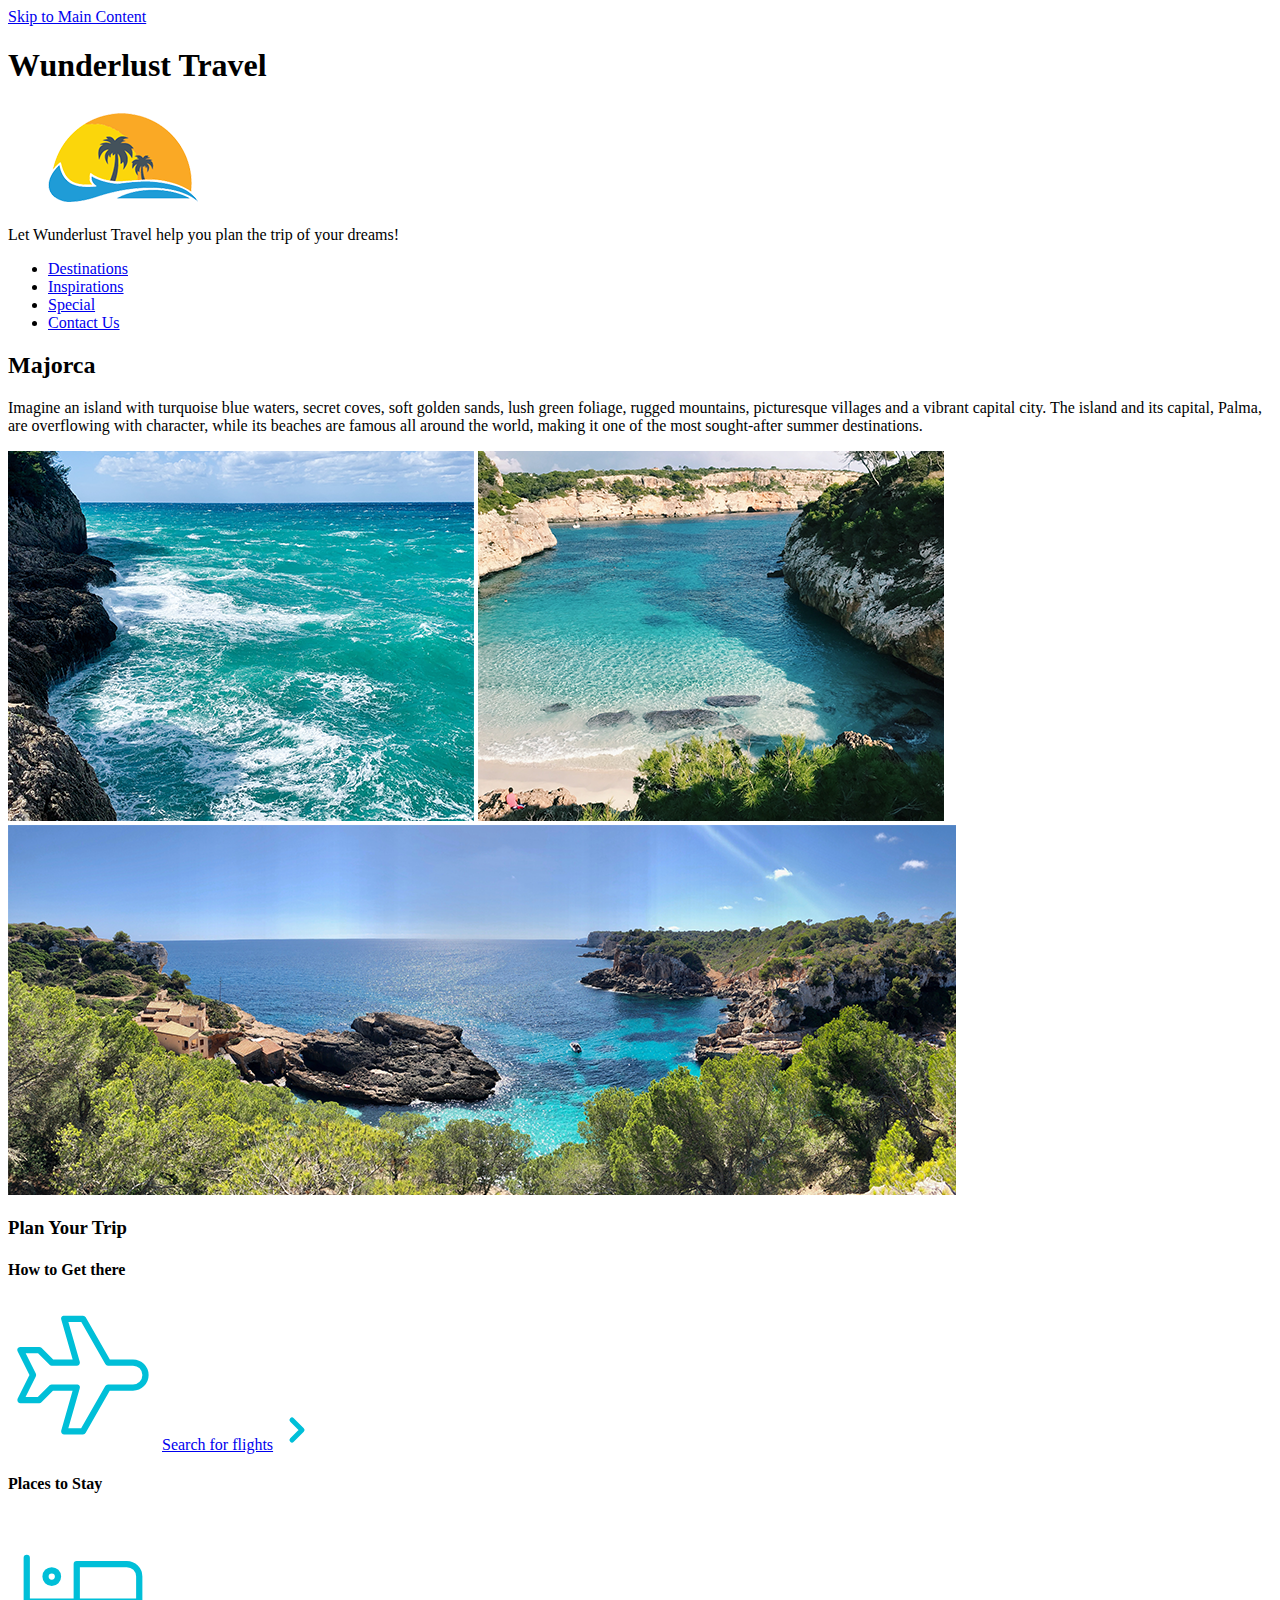
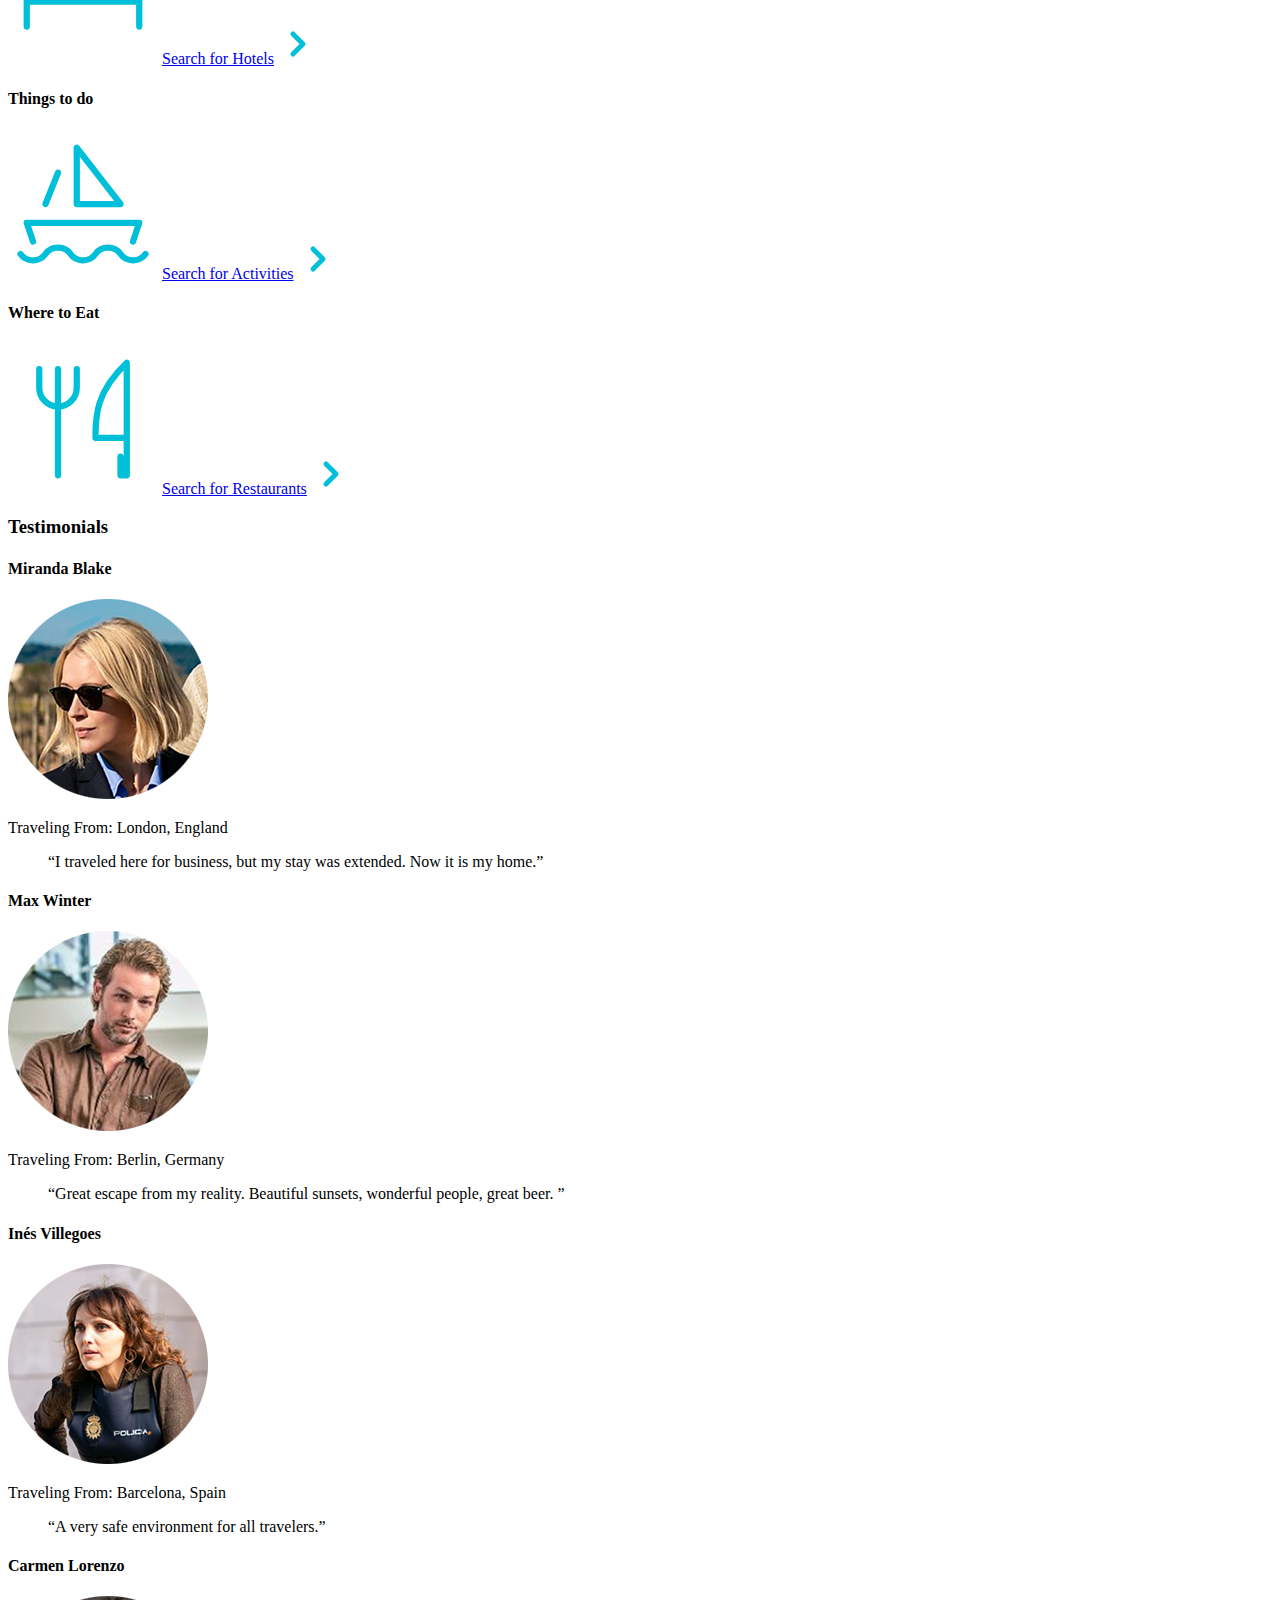
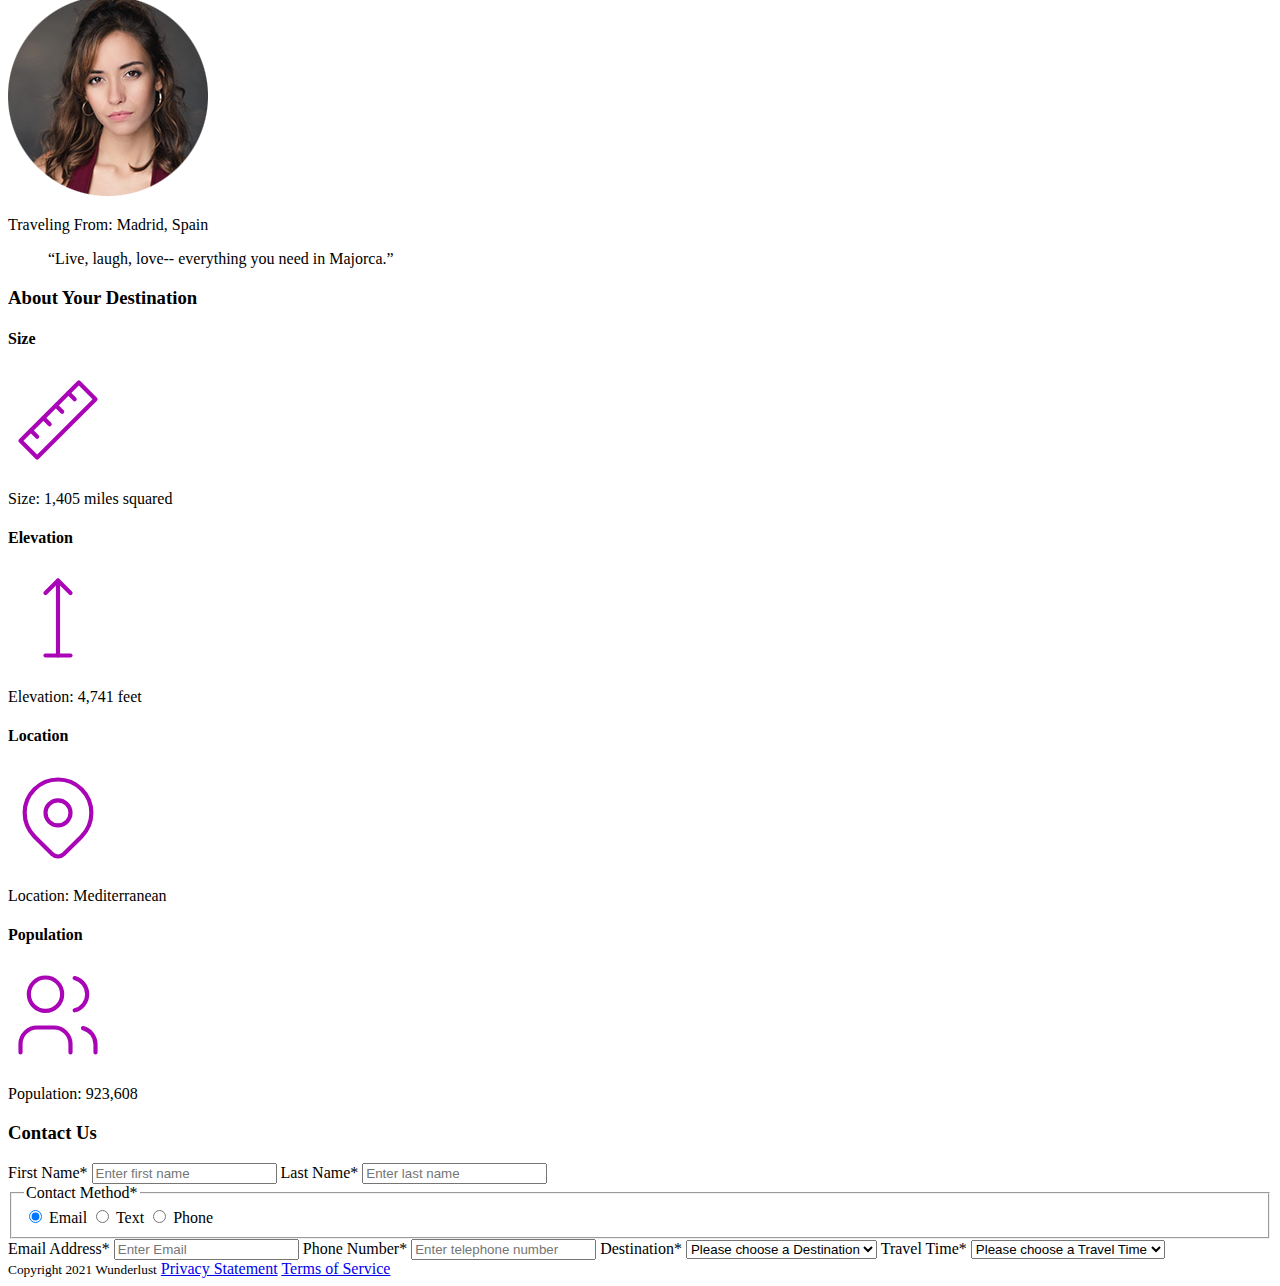
==== commit e607a3e8: "index updated for the footer below" ====
--- a/index.html
+++ b/index.html
@@ -1,188 +1,281 @@
 <!DOCTYPE html>
 <html lang="en">
-    <head>
-<!--         Add all required tags in the head here - meta tags for SEO, responsiveness, and with info about the page, etc., in addition to tags to create a card on Twitter with a large image and open graph tags to allow for sharing on other social media sites -->
-        <meta charset="UTF-8">
-        <meta name="author" content="Jason Chan">
-        <meta name="description" content="Wunderlust is a travel guide for vacationers to prepare for the trip of their dreams. Contact us so we can plan your trip for your appointed destination.">
-        <meta name="title" content="The go-to website for information on traveling and destinations, Wunderlust is a website for travelers and alike.">
-	    <meta name="robots" content="noindex, nofollow">
-	
-        <meta name="twitter:title" content="Wunderlust">
-        <meta name="twitter:description" content="Provide assistance for vacationers to help plan their destinations for travel.">
-        <meta name="twitter:image" content="https://muzzy2000.github.io/wunderlust-1.5/">
-        
-        <meta property=”og:tit01le” content="Wunderlust">
-        <meta property=”og:description” content="Wunderlust is a go-to website for travelers who want to plan a trip to their desire destination.">
-        <meta property=”og:type” content="article">
-        <meta property=”og:image” content="https://muzzy2000.github.io/wunderlust-1.5/">
-        <meta property=”og:url” content="https://muzzy2000.github.io/wunderlust-1.5/">
-
-        <link rel="stylesheet" href="styles.css">
-        <link rel="icon" type="image/png" href="icon.png" sizes="196x196">
-        <link rel="alternate" type="application/rss+xml" title="RSS Feed" href="https://muzzy2000.github.io/wunderlust-1.5/">
-        <link rel="alternate" hreflang="es" href="https://muzzy2000.github.io/wunderlust-1.5/es">
-        <link rel="alternate" hreflang="fr" href="https://muzzy2000.github.io/wunderlust-1.5/fr">    
-        <link rel="icon" type="image/png" href="icon.png" sizes="196x196">
-        <link rel="license" href="//creativecommons.org/licenses/by/4.0/">
-        <title>Wunderlust</title>
-    </head>
-    <body>
-<!-- Reveiew the document and add the proper tags to all of the headings  throughout. Use the outline feature in the validator to ensure that these have been added correctly. See the image of the correct outline as a reference if you have questions 
-
-Also review the alt text on all of the images to ensure that it is descriptive and appropriate-->
-        <header>
-            <img src="images/logo.png" alt="The Wunderlust logo shows blue waves and the outline of two palm trees against an orange sun">
-            <h1>Wunderlust Travel</h1>
-            <p>Let Wunderlust Travel help you plan the trip of your dreams!</p>
-            <nav>
-                <h2>Main Navigation</h2>
-                <ul>
-                    <li><a href="#">Destinations</a></li>
-                    <li><a href="#">Inspirations</a></li>
-                    <li><a href="#">Special</a></li>
-                    <li><a href="#">Contact Us</a></li>
-                </ul>
-            </nav>
-        </header>
-        <main>
-            <article>  
-                <h2>Majorca</h2>
-                <p>Imagine an island with turquoise blue waters, secret coves, soft golden sands, lush green foliage, rugged mountains, picturesque villages and a vibrant capital city. The island and its capital, Palma, are overflowing with character, while its beaches are famous all around the world, making it one of the most sought-after summer destinations.</p>
-                <img src="images/majorca-waves.png" alt="Turquoise blue waters with white wave caps crashing against a rock cliff">
-                <img src="images/majorca-beach.png" alt="beach">
-                <img src="images/majorca-cove.png" alt="Deep blue water leading to the horizon with the island and trees in the foreground">
-                <section>
-                    <h3>Plan Your Trip</h3>
-                    <section>
-                        <h4>How to Get There</h4>
-                        <svg xmlns="http://www.w3.org/2000/svg" class="icon icon-tabler icon-tabler-plane" width="225" height="225" viewBox="0 0 24 24" stroke-width="1" stroke="#00bfd8" fill="none" stroke-linecap="round" stroke-linejoin="round"> <path stroke="none" d="M0 0h24v24H0z" fill="none"/> <path d="M16 10h4a2 2 0 0 1 0 4h-4l-4 7h-3l2 -7h-4l-2 2h-3l2 -4l-2 -4h3l2 2h4l-2 -7h3z" /></svg>
-                        <a href="#" title="Search for flights">
-                            <svg xmlns="http://www.w3.org/2000/svg" class="icon icon-tabler icon-tabler-chevron-right" width="40" height="40" viewBox="0 0 24 24" stroke-width="3" stroke="#00bfd8" fill="none" stroke-linecap="round" stroke-linejoin="round"><path stroke="none" d="M0 0h24v24H0z" fill="none"/><polyline points="9 6 15 12 9 18" /></svg>
-                        </a>
-                    </section>      
-                    <section>
-                        <h4>Places to Stay</h4>
-                        <svg xmlns="http://www.w3.org/2000/svg" class="icon icon-tabler icon-tabler-bed" width="225" height="225" viewBox="0 0 24 24" stroke-width="1" stroke="#00bfd8" fill="none" stroke-linecap="round" stroke-linejoin="round"><path stroke="none" d="M0 0h24v24H0z" fill="none"/><path d="M3 7v11m0 -4h18m0 4v-8a2 2 0 0 0 -2 -2h-8v6" /><circle cx="7" cy="10" r="1" /></svg>
-                        <a href="#" title="Search for hotels">
-                            <svg xmlns="http://www.w3.org/2000/svg" class="icon icon-tabler icon-tabler-chevron-right" width="40" height="40" viewBox="0 0 24 24" stroke-width="3" stroke="#00bfd8" fill="none" stroke-linecap="round" stroke-linejoin="round"><path stroke="none" d="M0 0h24v24H0z" fill="none"/><polyline points="9 6 15 12 9 18" /></svg> 
-                        </a>
-                    </section>
-                    <section>
-                        <h4>Things to Do</h4>
-                        <svg xmlns="http://www.w3.org/2000/svg" class="icon icon-tabler icon-tabler-sailboat" width="225" height="225" viewBox="0 0 24 24" stroke-width="1" stroke="#00bfd8" fill="none" stroke-linecap="round" stroke-linejoin="round"><path stroke="none" d="M0 0h24v24H0z" fill="none"/><path d="M2 20a2.4 2.4 0 0 0 2 1a2.4 2.4 0 0 0 2 -1a2.4 2.4 0 0 1 2 -1a2.4 2.4 0 0 1 2 1a2.4 2.4 0 0 0 2 1a2.4 2.4 0 0 0 2 -1a2.4 2.4 0 0 1 2 -1a2.4 2.4 0 0 1 2 1a2.4 2.4 0 0 0 2 1a2.4 2.4 0 0 0 2 -1" /><path d="M4 18l-1 -3h18l-1 3" /><path d="M11 12h7l-7 -9v9" /><line x1="8" y1="7" x2="6" y2="12" /></svg>
-                        <a href="#" title="Search for Activities">
-                            <svg xmlns="http://www.w3.org/2000/svg" class="icon icon-tabler icon-tabler-chevron-right" width="40" height="40" viewBox="0 0 24 24" stroke-width="3" stroke="#00bfd8" fill="none" stroke-linecap="round" stroke-linejoin="round"><path stroke="none" d="M0 0h24v24H0z" fill="none"/><polyline points="9 6 15 12 9 18" /></svg> 
-                        </a>                     
-                    </section>    
-                    <section>
-                        <h4>Where to Eat</h4>
-                        <svg xmlns="http://www.w3.org/2000/svg" class="icon icon-tabler icon-tabler-tools-kitchen-2" width="225" height="225" viewBox="0 0 24 24" stroke-width="1" stroke="#00bfd8" fill="none" stroke-linecap="round" stroke-linejoin="round"><path stroke="none" d="M0 0h24v24H0z" fill="none"/><path d="M19 3v12h-5c-.023 -3.681 .184 -7.406 5 -12zm0 12v6h-1v-3m-10 -14v17m-3 -17v3a3 3 0 1 0 6 0v-3" /></svg>
-                        <a href="#" title="Search for Restaurants">
-                            <svg xmlns="http://www.w3.org/2000/svg" class="icon icon-tabler icon-tabler-chevron-right" width="40" height="40" viewBox="0 0 24 24" stroke-width="3" stroke="#00bfd8" fill="none" stroke-linecap="round" stroke-linejoin="round"><path stroke="none" d="M0 0h24v24H0z" fill="none"/><polyline points="9 6 15 12 9 18" /></svg>                          
-                        </a>
-                    </section>   
-                </section>
-                <section>
-                    <h3>Testimonials</h3>
-                    <section>
-                        <img src="images/mirando-blake.png" alt="Miranda Blake has a blonde bob and is wearing dark sunglasses - looking to the side">
-                        <h4>Amanda Blake</h4>
-                        <p>Traveling From: London, England</p>
-                        <q>I traveled here for business, but my stay was extended. Now it is my home.</q>
-                    </section>
-                    <section>
-                        <img src="images/max-winter.png" alt="Max Winter has a brown collar shirt and brownish locks of hair">
-                        <h4>Max Winter</h4>
-                        <p>Traveling From: Berlin, Germany</p>
-                        <q>Great escape from my reality. Beautiful sunsets, wonderful people, great beer.</q>
-                    </section>
-                    <section>
-                        <img src="images/ines-villegoes.png" alt="Ines Villegoes wears a brown long sleeve shirt with a vest that has imagery on it. She has brown wavy curls of hair.">
-                        <h4>Inés Villegos</h4>
-                        <p>Traveling From: Barcelona, Spain</p>
-                        <q>A very safe environment for all travelers.</q>
-                    </section>
-                    <section>
-                        <img src="images/carmen-lorenzo.png" alt="Carmen Lorenzo has long, dark brown hair and is wearing gold hoop earrings">
-                        <h4>Carmen Lorenzo</h4>
-                        <p>Traveling From: Madrid, Spain</p>
-                        <q>Live, laugh, love-- everything you need in Majorca.</q>
-                    </section>
-                </section>
-                <section>
-                    <h3>About Your Destination</h3>
-                    <section>
-                        <svg xmlns="http://www.w3.org/2000/svg" class="icon icon-tabler icon-tabler-ruler-2" width="225" height="225" viewBox="0 0 24 24" stroke-width="1" stroke="#a905b6" fill="none" stroke-linecap="round" stroke-linejoin="round"><path stroke="none" d="M0 0h24v24H0z" fill="none"/><path d="M17 3l4 4l-14 14l-4 -4z" /><path d="M16 7l-1.5 -1.5" /><path d="M13 10l-1.5 -1.5" /><path d="M10 13l-1.5 -1.5" /><path d="M7 16l-1.5 -1.5" /></svg>
-                        <h4>Size</h4>
-                        <p>1,405 miles squared</p>
-                    </section>
-                    <section>
-                        <svg xmlns="http://www.w3.org/2000/svg" class="icon icon-tabler icon-tabler-arrow-top-bar" width="225" height="225" viewBox="0 0 24 24" stroke-width="1" stroke="#a905b6" fill="none" stroke-linecap="round" stroke-linejoin="round"><path stroke="none" d="M0 0h24v24H0z" fill="none"/><line x1="12" y1="21" x2="12" y2="3" /><path d="M15 6l-3 -3l-3 3" /><line x1="9" y1="21" x2="15" y2="21" /></svg>
-                        <h4>Elevation</h4>
-                        <p>4,741 feet</p>
-                    </section>
-                    <section>
-                        <svg xmlns="http://www.w3.org/2000/svg" class="icon icon-tabler icon-tabler-map-pin" width="225" height="225" viewBox="0 0 24 24" stroke-width="1" stroke="#a905b6" fill="none" stroke-linecap="round" stroke-linejoin="round"><path stroke="none" d="M0 0h24v24H0z" fill="none"/><circle cx="12" cy="11" r="3" /><path d="M17.657 16.657l-4.243 4.243a2 2 0 0 1 -2.827 0l-4.244 -4.243a8 8 0 1 1 11.314 0z" /></svg>
-                        <h4>Location</h4>
-                        <p>Mediterranean</p>
-                    </section>
-                    <section>
-                        <svg xmlns="http://www.w3.org/2000/svg" class="icon icon-tabler icon-tabler-users" width="225" height="225" viewBox="0 0 24 24" stroke-width="1" stroke="#a905b6" fill="none" stroke-linecap="round" stroke-linejoin="round"><path stroke="none" d="M0 0h24v24H0z" fill="none"/><circle cx="9" cy="7" r="4" /><path d="M3 21v-2a4 4 0 0 1 4 -4h4a4 4 0 0 1 4 4v2" /><path d="M16 3.13a4 4 0 0 1 0 7.75" /><path d="M21 21v-2a4 4 0 0 0 -3 -3.85" /></svg>
-                        <h4>Population</h4>
-                        <p>923,608</p>
-                    </section>
-                </section>
-                <section>
-                    <h3>Contact Us</h3>
-                    <form method="post" action="https://wp.zybooks.com/form-viewer.php">
-                        <label for="fName">First Name<span>*</span></label>
-                        <input type="text" name="fName" id="fName" autocomplete="given-name" required>
-                        <label for="lName">Last Name<span>*</span></label>
-                        <input type="text" name="lName" id="lName" autocomplete="family-name" required>
-                        <fieldset>
-                            <legend>Contact Method<span>*</span></legend>
-                            <input type="radio" name="contactPref" id="prefEmail" required>
-                            <label for="prefEmail">Email</label>
-                            <input type="radio" name="contactPref" id="prefText">
-                            <label for="prefText">Text</label>
-                            <input type="radio" name="contactPref" id="prefPhone">
-                            <label for="prefPhone">Phone</label>
-                        </fieldset>
-                        <label for="email">Email Address</label>
-                        <input type="email" name="email" id="email" autocomplete="email">
-                        <label for="phone">Phone Number</label>
-                        <input type="tel" name="phone" id="phone" autocomplete="tel">
-                        <label for="destination">Destination<span>*</span></label>
-                        <select name="destination" id="destination" required>
-                            <option value="">Choose an Option</option>
-                            <option value="barcelona">Barcelona</option>
-                            <option value="granada">Granada</option>
-                            <option value="ibiza">Ibiza</option>
-                            <option value="madrid">Madrid</option>
-                            <option value="majora">Majora</option>
-                            <option value="seville">Seville</option>
-                            <option value="tenerife">Tenerife</option>
-                            <option value="valencia">Valencia</option>
-                        </select>
-                        <label for="travelTime">Travel Time<span>*</span></label>
-                        <select name="travelTime" id="travelTime" required>
-                            <option value="">Choose an Option</option>
-                            <option value="fall">Fall</option>
-                            <option value="winter">Winter</option>
-                            <option value="spring">Spring</option>
-                            <option value="summer">Summer</option>
-                            <option value="flexible">Flexible</option>
-                        </select>
-                        <input type="submit" name="mySubmit" id="mySubmit" value="Submit Form">
-                    </form>
-                </section>
-            </article>
-        </main>
-        <footer>
-            <p>Copyright &copy; 2021 Wunderlust Travel</p>
-            <a href="#">Privacy Statement</a>
-            <a href="#">Terms of Service</a>
-        </footer>
-    </body>
+<head>
+    <meta charset="UTF-8">
+    <meta name="viewport" content="width=device-width, initial-scale=1.0">
+    <meta name="author" content="Jason Chan"> 
+    <title>Wunderlust</title>
+</head>
+<body>
+    <a href="#main-content" class="skip-link">Skip to Main Content</a>
+<header>
+    <h1>Wunderlust Travel</h1> 
+    <picture>
+        <source media="(max-width: 320px)" srcset="images/logo-S.png">
+        <source media="(max-width: 780px)" srcset="images/logo-M.png">
+        <source media="(max-width: 1024px)" srcset="images/logo-L.png">
+        <img src="images/logo-L.png" alt="orange sun with two palm trees and a wave">
+    </picture>
+    <p>Let Wunderlust Travel help you plan the trip of your dreams!</p>
+
+    <nav>
+        <ul>
+            <li><a href="#destinations">Destinations</a></li>
+            <li><a href="#inspirations">Inspirations</a></li>
+            <li><a href="#special">Special</a></li>
+            <li><a href="#contact">Contact Us</a></li>
+        </ul>
+    </nav>
+</header>
+
+<main id="main-content">
+    <section>
+        <h2>Majorca</h2>
+            <p>Imagine an island with turquoise blue waters, secret coves, soft golden sands, lush green foliage, rugged mountains, picturesque villages and a vibrant capital city. The island and its capital, Palma, are overflowing with character, while its beaches are famous all around the world, making it one of the most sought-after summer destinations.</p>
+            <picture>
+
+                <source media="(max-width: 320px)" srcset="images/majorca-waves-S.png">
+                <source media="(max-width: 780px)" srcset="images/majorca-waves-M.png">
+                <source media="(max-width: 1024px)" srcset="images/majorca-waves-L.png">
+                <img src="images/majorca-waves-L.png" alt="waves against the rocks">
+            </picture>
+            <picture>
+
+                <source media="(max-width: 320px)" srcset="images/majorca-beach-S.png">
+                <source media="(max-width: 780px)" srcset="images/majorca-beach-M.png">
+                <source media="(max-width: 1024px)" srcset="images/majorca-beach-L.png">
+                <img src="images/majorca-beach-L.png" alt="ocean with rocks and beach ">
+            </picture>
+            <picture>
+
+                <source media="(max-width: 320px)" srcset="images/majorca-cove-S.png">
+                <source media="(max-width: 780px)" srcset="images/majorca-cove-M.png">
+                <source media="(max-width: 1024px)" srcset="images/majorca-cove-L.png">
+                <img src="images/majorca-cove-L.png" alt="ocean with trees">
+            </picture>
+    </section>
+
+<section>
+    <h3>Plan Your Trip</h3>
+        <section>
+            <h4>How to Get there</h4>
+            <svg xmlns="http://www.w3.org/2000/svg" class="icon icon-tabler icon-tabler-plane" width="150" height="150" viewBox="0 0 24 24" stroke-width="1" stroke="#00bfd8" fill="none" stroke-linecap="round" stroke-linejoin="round">
+                <path stroke="none" d="M0 0h24v24H0z" fill="none"/>
+                <path d="M16 10h4a2 2 0 0 1 0 4h-4l-4 7h-3l2 -7h-4l-2 2h-3l2 -4l-2 -4h3l2 2h4l-2 -7h3z" />
+            </svg>
+
+            <a href="#">Search for flights</a>
+            <svg xmlns="http://www.w3.org/2000/svg" class="icon icon-tabler icon-tabler-chevron-right" width="40" height="40" viewBox="0 0 24 24" stroke-width="3" stroke="#00bfd8" fill="none" stroke-linecap="round" stroke-linejoin="round">
+                <path stroke="none" d="M0 0h24v24H0z" fill="none"/>
+                <polyline points="9 6 15 12 9 18" />
+            </svg>
+        </section>
+
+        <section>
+            <h4>Places to Stay</h4>
+            <svg xmlns="http://www.w3.org/2000/svg" class="icon icon-tabler icon-tabler-bed" width="150" height="150" viewBox="0 0 24 24" stroke-width="1" stroke="#00bfd8" fill="none" stroke-linecap="round" stroke-linejoin="round">
+                <path stroke="none" d="M0 0h24v24H0z" fill="none"/>
+                <path d="M3 7v11m0 -4h18m0 4v-8a2 2 0 0 0 -2 -2h-8v6" />
+                <circle cx="7" cy="10" r="1" />
+            </svg>
+
+            <a href="#">Search for Hotels</a>
+            <svg xmlns="http://www.w3.org/2000/svg" class="icon icon-tabler icon-tabler-chevron-right" width="40" height="40" viewBox="0 0 24 24" stroke-width="3" stroke="#00bfd8" fill="none" stroke-linecap="round" stroke-linejoin="round">
+                <path stroke="none" d="M0 0h24v24H0z" fill="none"/>
+                <polyline points="9 6 15 12 9 18" />
+            </svg>
+        </section>
+
+        <section>
+            <h4>Things to do</h4>
+            <svg xmlns="http://www.w3.org/2000/svg" class="icon icon-tabler icon-tabler-sailboat" width="150" height="150" viewBox="0 0 24 24" stroke-width="1" stroke="#00bfd8" fill="none" stroke-linecap="round" stroke-linejoin="round">
+                <path stroke="none" d="M0 0h24v24H0z" fill="none"/>
+                <path d="M2 20a2.4 2.4 0 0 0 2 1a2.4 2.4 0 0 0 2 -1a2.4 2.4 0 0 1 2 -1a2.4 2.4 0 0 1 2 1a2.4 2.4 0 0 0 2 1a2.4 2.4 0 0 0 2 -1a2.4 2.4 0 0 1 2 -1a2.4 2.4 0 0 1 2 1a2.4 2.4 0 0 0 2 1a2.4 2.4 0 0 0 2 -1" />
+                <path d="M4 18l-1 -3h18l-1 3" />
+                <path d="M11 12h7l-7 -9v9" />
+                <line x1="8" y1="7" x2="6" y2="12" />
+            </svg>
+
+            <a href="#">Search for Activities</a>
+            <svg xmlns="http://www.w3.org/2000/svg" class="icon icon-tabler icon-tabler-chevron-right" width="40" height="40" viewBox="0 0 24 24" stroke-width="3" stroke="#00bfd8" fill="none" stroke-linecap="round" stroke-linejoin="round">
+                <path stroke="none" d="M0 0h24v24H0z" fill="none"/>
+                <polyline points="9 6 15 12 9 18" />
+            </svg>
+        </section>
+
+        <section>
+            <h4>Where to Eat</h4>
+            <svg xmlns="http://www.w3.org/2000/svg" class="icon icon-tabler icon-tabler-tools-kitchen-2" width="150" height="150" viewBox="0 0 24 24" stroke-width="1" stroke="#00bfd8" fill="none" stroke-linecap="round" stroke-linejoin="round">
+            <path stroke="none" d="M0 0h24v24H0z" fill="none"/>
+            <path d="M19 3v12h-5c-.023 -3.681 .184 -7.406 5 -12zm0 12v6h-1v-3m-10 -14v17m-3 -17v3a3 3 0 1 0 6 0v-3" />
+            </svg>
+
+            <a href="#">Search for Restaurants</a>
+            <svg xmlns="http://www.w3.org/2000/svg" class="icon icon-tabler icon-tabler-chevron-right" width="40" height="40" viewBox="0 0 24 24" stroke-width="3" stroke="#00bfd8" fill="none" stroke-linecap="round" stroke-linejoin="round">
+            <path stroke="none" d="M0 0h24v24H0z" fill="none"/>
+            <polyline points="9 6 15 12 9 18" />
+            </svg>
+        </section>
+</section>
+
+<section>
+    <h3>Testimonials</h3>
+        <section> 
+            <h4>Miranda Blake</h4>
+            <picture>
+                <source media="(max-width: 320px)" srcset="images/miranda-blake-S.png">
+                <source media="(max-width: 780px)" srcset="images/miranda-blake-M.png">
+                <source media="(max-width: 1024px)" srcset="images/miranda-blake-L.png">
+                <img src="images/miranda-blake-L.png" alt="blonde woman with short hair and sunglasses">
+            </picture>
+                <p>Traveling From: London, England</p>
+                <blockquote>
+                    <p>“I traveled here for business, but my stay was extended. Now it is my home.”</p>
+                </blockquote>
+        </section>
+        <section>
+            <h4>Max Winter</h4>
+            <picture>
+                <source media="(max-width: 320px)" srcset="images/max-winter-S.png">
+                <source media="(max-width: 780px)" srcset="images/max-winter-M.png">
+                <source media="(max-width: 1024px)" srcset="images/max-winter-L.png">
+                <img src="images/max-winter-L.png" alt="man with brown hair and shirt">
+            </picture>
+                <p>Traveling From: Berlin, Germany</p>
+                <blockquote>
+                    <p>“Great escape from my reality. Beautiful sunsets, wonderful people, great beer. ”</p>
+                </blockquote>
+        </section>
+        <section>
+            <h4>Inés Villegoes</h4>
+            <picture>
+                <source media="(max-width: 320px)" srcset="images/ines-villegoes-S.png">
+                <source media="(max-width: 780px)" srcset="images/ines-villegoes-M.png">
+                <source media="(max-width: 1024px)" srcset="images/ines-villegoes-L.png">
+                <img src="images/ines-villegoes-L.png" alt="woman with brown hair and a police vest on">
+            </picture>
+                <p>Traveling From: Barcelona, Spain</p>
+                <blockquote>
+                    <p>“A very safe environment for all travelers.”</p>
+                </blockquote>
+        </section>
+        <section>
+            <h4>Carmen Lorenzo</h4>
+            <picture>
+                <source media="(max-width: 320px)" srcset="images/carmen-lorenzo-S.png">
+                <source media="(max-width: 780px)" srcset="images/carmen-lorenzo-M.png">
+                <source media="(max-width: 1024px)" srcset="images/carmen-lorenzo-L.png">
+                <img src="images/carmen-lorenzo-L.png" alt="woman with brown hair, hoops on, and a maroon top">
+            </picture>
+                <p>Traveling From: Madrid, Spain</p>
+                <blockquote>
+                    <p>“Live, laugh, love-- everything you need in Majorca.”</p>
+                </blockquote>
+        </section>
+</section>
+
+<section>
+    <h3>About Your Destination</h3>
+        <section>
+            <h4>Size</h4>
+            <svg xmlns="http://www.w3.org/2000/svg" class="icon icon-tabler icon-tabler-ruler-2" width="100" height="100" viewBox="0 0 24 24" stroke-width="1" stroke="#a905b6" fill="none" stroke-linecap="round" stroke-linejoin="round">
+                <path stroke="none" d="M0 0h24v24H0z" fill="none"/>
+                <path d="M17 3l4 4l-14 14l-4 -4z" />
+                <path d="M16 7l-1.5 -1.5" />
+                <path d="M13 10l-1.5 -1.5" />
+                <path d="M10 13l-1.5 -1.5" />
+                <path d="M7 16l-1.5 -1.5" />
+            </svg>
+            <p>Size: 1,405 miles squared</p>
+        </section>
+
+        <section>
+            <h4>Elevation</h4>
+            <svg xmlns="http://www.w3.org/2000/svg" class="icon icon-tabler icon-tabler-arrow-top-bar" width="100" height="100" viewBox="0 0 24 24" stroke-width="1" stroke="#a905b6" fill="none" stroke-linecap="round" stroke-linejoin="round">
+                <path stroke="none" d="M0 0h24v24H0z" fill="none"/>
+                <line x1="12" y1="21" x2="12" y2="3" />
+                <path d="M15 6l-3 -3l-3 3" />
+                <line x1="9" y1="21" x2="15" y2="21" />
+            </svg>
+            <p>Elevation: 4,741 feet</p>
+    </section>
+
+    <section>
+        <h4>Location</h4>
+        <svg xmlns="http://www.w3.org/2000/svg" class="icon icon-tabler icon-tabler-map-pin" width="100" height="100" viewBox="0 0 24 24" stroke-width="1" stroke="#a905b6" fill="none" stroke-linecap="round" stroke-linejoin="round">
+            <path stroke="none" d="M0 0h24v24H0z" fill="none"/>
+            <circle cx="12" cy="11" r="3" />
+            <path d="M17.657 16.657l-4.243 4.243a2 2 0 0 1 -2.827 0l-4.244 -4.243a8 8 0 1 1 11.314 0z" />
+        </svg>
+        <p>Location: Mediterranean</p> 
+    </section>
+
+    <section>
+        <h4>Population</h4>
+        <svg xmlns="http://www.w3.org/2000/svg" class="icon icon-tabler icon-tabler-users" width="100" height="100" viewBox="0 0 24 24" stroke-width="1" stroke="#a905b6" fill="none" stroke-linecap="round" stroke-linejoin="round">
+            <path stroke="none" d="M0 0h24v24H0z" fill="none"/>
+            <circle cx="9" cy="7" r="4" />
+            <path d="M3 21v-2a4 4 0 0 1 4 -4h4a4 4 0 0 1 4 4v2" />
+            <path d="M16 3.13a4 4 0 0 1 0 7.75" />
+            <path d="M21 21v-2a4 4 0 0 0 -3 -3.85" />
+        </svg>
+        <p>Population: 923,608</p>
+    </section>
+</section>
+
+    <section id="contact">
+        <h3>Contact Us</h3>
+            <form>
+                <label for="firstName">First Name<span class="required">*</span></label> 
+                <input type="text" name="firstName" id="firstName" placeholder="Enter first name" autocomplete="name" required>
+                <label for="lastName">Last Name<span class="required">*</span></label> 
+                <input type="text" name="lastName" id="lastName" placeholder="Enter last name" autocomplete="name" required>
+                
+                <fieldset>
+                    <legend>Contact Method<span class="required">*</span></legend>
+                    <input type="radio" name="contactPref" id="prefEmail" required checked>
+                    <label for="prefEmail">Email</label>
+                    <input type="radio" name="contactPref" id="prefText" required>
+                    <label for="prefText">Text</label>
+                    <input type="radio" name="contactPref" id="prefPhone" required>
+                    <label for="prefPhone">Phone</label>
+                </fieldset>
+
+                <label for="myEmail">Email Address<span class="required">*</span></label> 
+                <input type="email" name="myEmail" id="myEmail" placeholder="Enter Email" autocomplete="email" required>
+                <label for="myPhone">Phone Number<span class="required">*</span></label> 
+                <input type="tel" name="myPhone" id="myPhone" autocomplete="tel" placeholder="Enter telephone number" required>
+               
+                <label for="myDestination">Destination<span class="required">*</span></label>
+                <select name="myDestination" id="myDestination" required>
+                 <option value="">Please choose a Destination</option>
+                 <option value="BCN">Barcelona</option>
+                 <option value="GRX">Granada</option> 
+                 <option value="IBZ">Ibiza</option>
+                 <option value="MAD">Madrid</option>
+                 <option value="PMI">Majorca</option> 
+                 <option value="SVQ">Seville</option>
+                 <option value="TFN">Tenerife</option>
+                 <option value="VLC">Valencia</option>
+                </select>
+
+                <label for="myTime">Travel Time<span class="required">*</span></label>
+                <select name="myTime" id="myTime" required>
+                    <option value="">Please choose a Travel Time</option>
+                    <option value="fall">Fall</option>
+                    <option value="winter">Winter</option>
+                    <option value="spring">Spring</option>
+                    <option value="summer">Summer</option>
+                    <option value="flexiible">Flexible</option>
+                </select>
+            </form>
+    </section>
+</main>
+
+    <footer>
+        <small>Copyright 2021 Wunderlust</small>
+        <a href="#">Privacy Statement</a>
+        <a href="#">Terms of Service</a>
+    </footer>
+</body>
 </html>